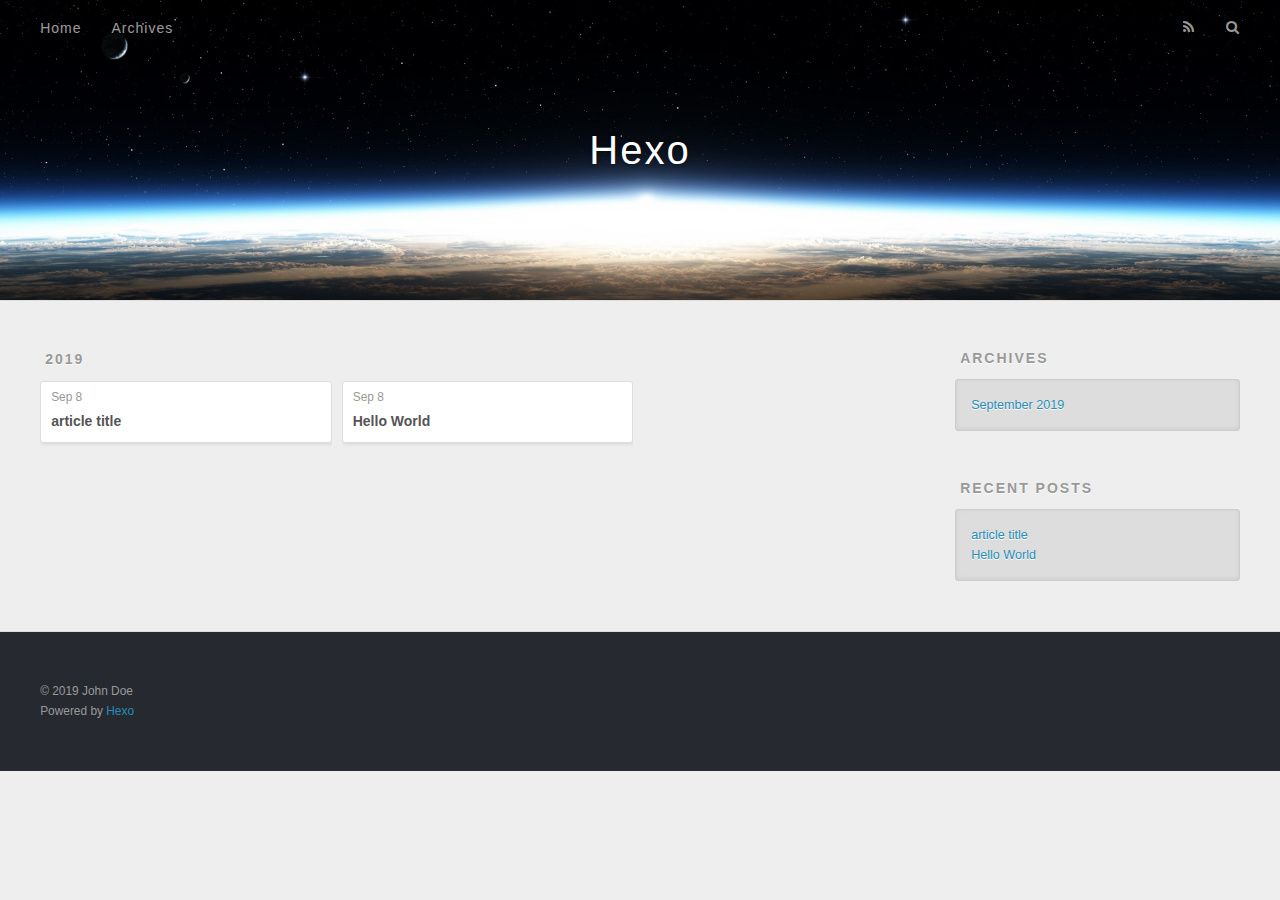
==== archives/index.html @ 271529b7 "Site updated: 2019-09-08 17:14:12" ====
<!DOCTYPE html>
<html>
<head><meta name="generator" content="Hexo 3.9.0">
  <meta charset="utf-8">
  

  
  <title>Archives | Hexo</title>
  <meta name="viewport" content="width=device-width, initial-scale=1, maximum-scale=1">
  <meta property="og:type" content="website">
<meta property="og:title" content="Hexo">
<meta property="og:url" content="http://yoursite.com/archives/index.html">
<meta property="og:site_name" content="Hexo">
<meta property="og:locale" content="en">
<meta name="twitter:card" content="summary">
<meta name="twitter:title" content="Hexo">
  
    <link rel="alternate" href="/atom.xml" title="Hexo" type="application/atom+xml">
  
  
    <link rel="icon" href="/favicon.png">
  
  
    <link href="//fonts.googleapis.com/css?family=Source+Code+Pro" rel="stylesheet" type="text/css">
  
  <link rel="stylesheet" href="/css/style.css">
</head>
</html>
<body>
  <div id="container">
    <div id="wrap">
      <header id="header">
  <div id="banner"></div>
  <div id="header-outer" class="outer">
    <div id="header-title" class="inner">
      <h1 id="logo-wrap">
        <a href="/" id="logo">Hexo</a>
      </h1>
      
    </div>
    <div id="header-inner" class="inner">
      <nav id="main-nav">
        <a id="main-nav-toggle" class="nav-icon"></a>
        
          <a class="main-nav-link" href="/">Home</a>
        
          <a class="main-nav-link" href="/archives">Archives</a>
        
      </nav>
      <nav id="sub-nav">
        
          <a id="nav-rss-link" class="nav-icon" href="/atom.xml" title="RSS Feed"></a>
        
        <a id="nav-search-btn" class="nav-icon" title="Search"></a>
      </nav>
      <div id="search-form-wrap">
        <form action="//google.com/search" method="get" accept-charset="UTF-8" class="search-form"><input type="search" name="q" class="search-form-input" placeholder="Search"><button type="submit" class="search-form-submit">&#xF002;</button><input type="hidden" name="sitesearch" value="http://yoursite.com"></form>
      </div>
    </div>
  </div>
</header>
      <div class="outer">
        <section id="main">
  
  
    
    
      
      
      <section class="archives-wrap">
        <div class="archive-year-wrap">
          <a href="/archives/2019" class="archive-year">2019</a>
        </div>
        <div class="archives">
    
    <article class="archive-article archive-type-post">
  <div class="archive-article-inner">
    <header class="archive-article-header">
      <a href="/2019/09/08/article-title/" class="archive-article-date">
  <time datetime="2019-09-08T09:11:28.000Z" itemprop="datePublished">Sep 8</time>
</a>
      
  
    <h1 itemprop="name">
      <a class="archive-article-title" href="/2019/09/08/article-title/">article title</a>
    </h1>
  

    </header>
  </div>
</article>
  
    
    
    <article class="archive-article archive-type-post">
  <div class="archive-article-inner">
    <header class="archive-article-header">
      <a href="/2019/09/08/hello-world/" class="archive-article-date">
  <time datetime="2019-09-08T08:54:07.019Z" itemprop="datePublished">Sep 8</time>
</a>
      
  
    <h1 itemprop="name">
      <a class="archive-article-title" href="/2019/09/08/hello-world/">Hello World</a>
    </h1>
  

    </header>
  </div>
</article>
  
  
    </div></section>
  


</section>
        
          <aside id="sidebar">
  
    

  
    

  
    
  
    
  <div class="widget-wrap">
    <h3 class="widget-title">Archives</h3>
    <div class="widget">
      <ul class="archive-list"><li class="archive-list-item"><a class="archive-list-link" href="/archives/2019/09/">September 2019</a></li></ul>
    </div>
  </div>


  
    
  <div class="widget-wrap">
    <h3 class="widget-title">Recent Posts</h3>
    <div class="widget">
      <ul>
        
          <li>
            <a href="/2019/09/08/article-title/">article title</a>
          </li>
        
          <li>
            <a href="/2019/09/08/hello-world/">Hello World</a>
          </li>
        
      </ul>
    </div>
  </div>

  
</aside>
        
      </div>
      <footer id="footer">
  
  <div class="outer">
    <div id="footer-info" class="inner">
      &copy; 2019 John Doe<br>
      Powered by <a href="http://hexo.io/" target="_blank">Hexo</a>
    </div>
  </div>
</footer>
    </div>
    <nav id="mobile-nav">
  
    <a href="/" class="mobile-nav-link">Home</a>
  
    <a href="/archives" class="mobile-nav-link">Archives</a>
  
</nav>
    

<script src="//ajax.googleapis.com/ajax/libs/jquery/2.0.3/jquery.min.js"></script>


  <link rel="stylesheet" href="/fancybox/jquery.fancybox.css">
  <script src="/fancybox/jquery.fancybox.pack.js"></script>


<script src="/js/script.js"></script>



  </div>
</body>
</html>
---- css/style.css ----
body {
  width: 100%;
}
body:before,
body:after {
  content: "";
  display: table;
}
body:after {
  clear: both;
}
html,
body,
div,
span,
applet,
object,
iframe,
h1,
h2,
h3,
h4,
h5,
h6,
p,
blockquote,
pre,
a,
abbr,
acronym,
address,
big,
cite,
code,
del,
dfn,
em,
img,
ins,
kbd,
q,
s,
samp,
small,
strike,
strong,
sub,
sup,
tt,
var,
dl,
dt,
dd,
ol,
ul,
li,
fieldset,
form,
label,
legend,
table,
caption,
tbody,
tfoot,
thead,
tr,
th,
td {
  margin: 0;
  padding: 0;
  border: 0;
  outline: 0;
  font-weight: inherit;
  font-style: inherit;
  font-family: inherit;
  font-size: 100%;
  vertical-align: baseline;
}
body {
  line-height: 1;
  color: #000;
  background: #fff;
}
ol,
ul {
  list-style: none;
}
table {
  border-collapse: separate;
  border-spacing: 0;
  vertical-align: middle;
}
caption,
th,
td {
  text-align: left;
  font-weight: normal;
  vertical-align: middle;
}
a img {
  border: none;
}
input,
button {
  margin: 0;
  padding: 0;
}
input::-moz-focus-inner,
button::-moz-focus-inner {
  border: 0;
  padding: 0;
}
@font-face {
  font-family: FontAwesome;
  font-style: normal;
  font-weight: normal;
  src: url("fonts/fontawesome-webfont.eot?v=#4.0.3");
  src: url("fonts/fontawesome-webfont.eot?#iefix&v=#4.0.3") format("embedded-opentype"), url("fonts/fontawesome-webfont.woff?v=#4.0.3") format("woff"), url("fonts/fontawesome-webfont.ttf?v=#4.0.3") format("truetype"), url("fonts/fontawesome-webfont.svg#fontawesomeregular?v=#4.0.3") format("svg");
}
html,
body,
#container {
  height: 100%;
}
body {
  background: #eee;
  font: 14px -apple-system, BlinkMacSystemFont, "Segoe UI", "Roboto", "Oxygen", "Ubuntu", "Cantarell", "Fira Sans", "Droid Sans", "Helvetica Neue", sans-serif;
  -webkit-text-size-adjust: 100%;
}
.outer {
  max-width: 1220px;
  margin: 0 auto;
  padding: 0 20px;
}
.outer:before,
.outer:after {
  content: "";
  display: table;
}
.outer:after {
  clear: both;
}
.inner {
  display: inline;
  float: left;
  width: 98.33333333333333%;
  margin: 0 0.833333333333333%;
}
.left,
.alignleft {
  float: left;
}
.right,
.alignright {
  float: right;
}
.clear {
  clear: both;
}
#container {
  position: relative;
}
.mobile-nav-on {
  overflow: hidden;
}
#wrap {
  height: 100%;
  width: 100%;
  position: absolute;
  top: 0;
  left: 0;
  -webkit-transition: 0.2s ease-out;
  -moz-transition: 0.2s ease-out;
  -ms-transition: 0.2s ease-out;
  transition: 0.2s ease-out;
  z-index: 1;
  background: #eee;
}
.mobile-nav-on #wrap {
  left: 280px;
}
@media screen and (min-width: 768px) {
  #main {
    display: inline;
    float: left;
    width: 73.33333333333333%;
    margin: 0 0.833333333333333%;
  }
}
.article-date,
.article-category-link,
.archive-year,
.widget-title {
  text-decoration: none;
  text-transform: uppercase;
  letter-spacing: 2px;
  color: #999;
  margin-bottom: 1em;
  margin-left: 5px;
  line-height: 1em;
  text-shadow: 0 1px #fff;
  font-weight: bold;
}
.article-inner,
.archive-article-inner {
  background: #fff;
  -webkit-box-shadow: 1px 2px 3px #ddd;
  box-shadow: 1px 2px 3px #ddd;
  border: 1px solid #ddd;
  border-radius: 3px;
}
.article-entry h1,
.widget h1 {
  font-size: 2em;
}
.article-entry h2,
.widget h2 {
  font-size: 1.5em;
}
.article-entry h3,
.widget h3 {
  font-size: 1.3em;
}
.article-entry h4,
.widget h4 {
  font-size: 1.2em;
}
.article-entry h5,
.widget h5 {
  font-size: 1em;
}
.article-entry h6,
.widget h6 {
  font-size: 1em;
  color: #999;
}
.article-entry hr,
.widget hr {
  border: 1px dashed #ddd;
}
.article-entry strong,
.widget strong {
  font-weight: bold;
}
.article-entry em,
.widget em,
.article-entry cite,
.widget cite {
  font-style: italic;
}
.article-entry sup,
.widget sup,
.article-entry sub,
.widget sub {
  font-size: 0.75em;
  line-height: 0;
  position: relative;
  vertical-align: baseline;
}
.article-entry sup,
.widget sup {
  top: -0.5em;
}
.article-entry sub,
.widget sub {
  bottom: -0.2em;
}
.article-entry small,
.widget small {
  font-size: 0.85em;
}
.article-entry acronym,
.widget acronym,
.article-entry abbr,
.widget abbr {
  border-bottom: 1px dotted;
}
.article-entry ul,
.widget ul,
.article-entry ol,
.widget ol,
.article-entry dl,
.widget dl {
  margin: 0 20px;
  line-height: 1.6em;
}
.article-entry ul ul,
.widget ul ul,
.article-entry ol ul,
.widget ol ul,
.article-entry ul ol,
.widget ul ol,
.article-entry ol ol,
.widget ol ol {
  margin-top: 0;
  margin-bottom: 0;
}
.article-entry ul,
.widget ul {
  list-style: disc;
}
.article-entry ol,
.widget ol {
  list-style: decimal;
}
.article-entry dt,
.widget dt {
  font-weight: bold;
}
#header {
  height: 300px;
  position: relative;
  border-bottom: 1px solid #ddd;
}
#header:before,
#header:after {
  content: "";
  position: absolute;
  left: 0;
  right: 0;
  height: 40px;
}
#header:before {
  top: 0;
  background: -webkit-linear-gradient(rgba(0,0,0,0.2), transparent);
  background: -moz-linear-gradient(rgba(0,0,0,0.2), transparent);
  background: -ms-linear-gradient(rgba(0,0,0,0.2), transparent);
  background: linear-gradient(rgba(0,0,0,0.2), transparent);
}
#header:after {
  bottom: 0;
  background: -webkit-linear-gradient(transparent, rgba(0,0,0,0.2));
  background: -moz-linear-gradient(transparent, rgba(0,0,0,0.2));
  background: -ms-linear-gradient(transparent, rgba(0,0,0,0.2));
  background: linear-gradient(transparent, rgba(0,0,0,0.2));
}
#header-outer {
  height: 100%;
  position: relative;
}
#header-inner {
  position: relative;
  overflow: hidden;
}
#banner {
  position: absolute;
  top: 0;
  left: 0;
  width: 100%;
  height: 100%;
  background: url("images/banner.jpg") center #000;
  -webkit-background-size: cover;
  -moz-background-size: cover;
  background-size: cover;
  z-index: -1;
}
#header-title {
  text-align: center;
  height: 40px;
  position: absolute;
  top: 50%;
  left: 0;
  margin-top: -20px;
}
#logo,
#subtitle {
  text-decoration: none;
  color: #fff;
  font-weight: 300;
  text-shadow: 0 1px 4px rgba(0,0,0,0.3);
}
#logo {
  font-size: 40px;
  line-height: 40px;
  letter-spacing: 2px;
}
#subtitle {
  font-size: 16px;
  line-height: 16px;
  letter-spacing: 1px;
}
#subtitle-wrap {
  margin-top: 16px;
}
#main-nav {
  float: left;
  margin-left: -15px;
}
.nav-icon,
.main-nav-link {
  float: left;
  color: #fff;
  opacity: 0.6;
  text-decoration: none;
  text-shadow: 0 1px rgba(0,0,0,0.2);
  -webkit-transition: opacity 0.2s;
  -moz-transition: opacity 0.2s;
  -ms-transition: opacity 0.2s;
  transition: opacity 0.2s;
  display: block;
  padding: 20px 15px;
}
.nav-icon:hover,
.main-nav-link:hover {
  opacity: 1;
}
.nav-icon {
  font-family: FontAwesome;
  text-align: center;
  font-size: 14px;
  width: 14px;
  height: 14px;
  padding: 20px 15px;
  position: relative;
  cursor: pointer;
}
.main-nav-link {
  font-weight: 300;
  letter-spacing: 1px;
}
@media screen and (max-width: 479px) {
  .main-nav-link {
    display: none;
  }
}
#main-nav-toggle {
  display: none;
}
#main-nav-toggle:before {
  content: "\f0c9";
}
@media screen and (max-width: 479px) {
  #main-nav-toggle {
    display: block;
  }
}
#sub-nav {
  float: right;
  margin-right: -15px;
}
#nav-rss-link:before {
  content: "\f09e";
}
#nav-search-btn:before {
  content: "\f002";
}
#search-form-wrap {
  position: absolute;
  top: 15px;
  width: 150px;
  height: 30px;
  right: -150px;
  opacity: 0;
  -webkit-transition: 0.2s ease-out;
  -moz-transition: 0.2s ease-out;
  -ms-transition: 0.2s ease-out;
  transition: 0.2s ease-out;
}
#search-form-wrap.on {
  opacity: 1;
  right: 0;
}
@media screen and (max-width: 479px) {
  #search-form-wrap {
    width: 100%;
    right: -100%;
  }
}
.search-form {
  position: absolute;
  top: 0;
  left: 0;
  right: 0;
  background: #fff;
  padding: 5px 15px;
  border-radius: 15px;
  -webkit-box-shadow: 0 0 10px rgba(0,0,0,0.3);
  box-shadow: 0 0 10px rgba(0,0,0,0.3);
}
.search-form-input {
  border: none;
  background: none;
  color: #555;
  width: 100%;
  font: 13px -apple-system, BlinkMacSystemFont, "Segoe UI", "Roboto", "Oxygen", "Ubuntu", "Cantarell", "Fira Sans", "Droid Sans", "Helvetica Neue", sans-serif;
  outline: none;
}
.search-form-input::-webkit-search-results-decoration,
.search-form-input::-webkit-search-cancel-button {
  -webkit-appearance: none;
}
.search-form-submit {
  position: absolute;
  top: 50%;
  right: 10px;
  margin-top: -7px;
  font: 13px FontAwesome;
  border: none;
  background: none;
  color: #bbb;
  cursor: pointer;
}
.search-form-submit:hover,
.search-form-submit:focus {
  color: #777;
}
.article {
  margin: 50px 0;
}
.article-inner {
  overflow: hidden;
}
.article-meta:before,
.article-meta:after {
  content: "";
  display: table;
}
.article-meta:after {
  clear: both;
}
.article-date {
  float: left;
}
.article-category {
  float: left;
  line-height: 1em;
  color: #ccc;
  text-shadow: 0 1px #fff;
  margin-left: 8px;
}
.article-category:before {
  content: "\2022";
}
.article-category-link {
  margin: 0 12px 1em;
}
.article-header {
  padding: 20px 20px 0;
}
.article-title {
  text-decoration: none;
  font-size: 2em;
  font-weight: bold;
  color: #555;
  line-height: 1.1em;
  -webkit-transition: color 0.2s;
  -moz-transition: color 0.2s;
  -ms-transition: color 0.2s;
  transition: color 0.2s;
}
a.article-title:hover {
  color: #258fb8;
}
.article-entry {
  color: #555;
  padding: 0 20px;
}
.article-entry:before,
.article-entry:after {
  content: "";
  display: table;
}
.article-entry:after {
  clear: both;
}
.article-entry p,
.article-entry table {
  line-height: 1.6em;
  margin: 1.6em 0;
}
.article-entry h1,
.article-entry h2,
.article-entry h3,
.article-entry h4,
.article-entry h5,
.article-entry h6 {
  font-weight: bold;
}
.article-entry h1,
.article-entry h2,
.article-entry h3,
.article-entry h4,
.article-entry h5,
.article-entry h6 {
  line-height: 1.1em;
  margin: 1.1em 0;
}
.article-entry a {
  color: #258fb8;
  text-decoration: none;
}
.article-entry a:hover {
  text-decoration: underline;
}
.article-entry ul,
.article-entry ol,
.article-entry dl {
  margin-top: 1.6em;
  margin-bottom: 1.6em;
}
.article-entry img,
.article-entry video {
  max-width: 100%;
  height: auto;
  display: block;
  margin: auto;
}
.article-entry iframe {
  border: none;
}
.article-entry table {
  width: 100%;
  border-collapse: collapse;
  border-spacing: 0;
}
.article-entry th {
  font-weight: bold;
  border-bottom: 3px solid #ddd;
  padding-bottom: 0.5em;
}
.article-entry td {
  border-bottom: 1px solid #ddd;
  padding: 10px 0;
}
.article-entry blockquote {
  font-family: Georgia, "Times New Roman", serif;
  font-size: 1.4em;
  margin: 1.6em 20px;
  text-align: center;
}
.article-entry blockquote footer {
  font-size: 14px;
  margin: 1.6em 0;
  font-family: -apple-system, BlinkMacSystemFont, "Segoe UI", "Roboto", "Oxygen", "Ubuntu", "Cantarell", "Fira Sans", "Droid Sans", "Helvetica Neue", sans-serif;
}
.article-entry blockquote footer cite:before {
  content: "—";
  padding: 0 0.5em;
}
.article-entry .pullquote {
  text-align: left;
  width: 45%;
  margin: 0;
}
.article-entry .pullquote.left {
  margin-left: 0.5em;
  margin-right: 1em;
}
.article-entry .pullquote.right {
  margin-right: 0.5em;
  margin-left: 1em;
}
.article-entry .caption {
  color: #999;
  display: block;
  font-size: 0.9em;
  margin-top: 0.5em;
  position: relative;
  text-align: center;
}
.article-entry .video-container {
  position: relative;
  padding-top: 56.25%;
  height: 0;
  overflow: hidden;
}
.article-entry .video-container iframe,
.article-entry .video-container object,
.article-entry .video-container embed {
  position: absolute;
  top: 0;
  left: 0;
  width: 100%;
  height: 100%;
  margin-top: 0;
}
.article-more-link a {
  display: inline-block;
  line-height: 1em;
  padding: 6px 15px;
  border-radius: 15px;
  background: #eee;
  color: #999;
  text-shadow: 0 1px #fff;
  text-decoration: none;
}
.article-more-link a:hover {
  background: #258fb8;
  color: #fff;
  text-decoration: none;
  text-shadow: 0 1px #1e7293;
}
.article-footer {
  font-size: 0.85em;
  line-height: 1.6em;
  border-top: 1px solid #ddd;
  padding-top: 1.6em;
  margin: 0 20px 20px;
}
.article-footer:before,
.article-footer:after {
  content: "";
  display: table;
}
.article-footer:after {
  clear: both;
}
.article-footer a {
  color: #999;
  text-decoration: none;
}
.article-footer a:hover {
  color: #555;
}
.article-tag-list-item {
  float: left;
  margin-right: 10px;
}
.article-tag-list-link:before {
  content: "#";
}
.article-comment-link {
  float: right;
}
.article-comment-link:before {
  content: "\f075";
  font-family: FontAwesome;
  padding-right: 8px;
}
.article-share-link {
  cursor: pointer;
  float: right;
  margin-left: 20px;
}
.article-share-link:before {
  content: "\f064";
  font-family: FontAwesome;
  padding-right: 6px;
}
#article-nav {
  position: relative;
}
#article-nav:before,
#article-nav:after {
  content: "";
  display: table;
}
#article-nav:after {
  clear: both;
}
@media screen and (min-width: 768px) {
  #article-nav {
    margin: 50px 0;
  }
  #article-nav:before {
    width: 8px;
    height: 8px;
    position: absolute;
    top: 50%;
    left: 50%;
    margin-top: -4px;
    margin-left: -4px;
    content: "";
    border-radius: 50%;
    background: #ddd;
    -webkit-box-shadow: 0 1px 2px #fff;
    box-shadow: 0 1px 2px #fff;
  }
}
.article-nav-link-wrap {
  text-decoration: none;
  text-shadow: 0 1px #fff;
  color: #999;
  -webkit-box-sizing: border-box;
  -moz-box-sizing: border-box;
  box-sizing: border-box;
  margin-top: 50px;
  text-align: center;
  display: block;
}
.article-nav-link-wrap:hover {
  color: #555;
}
@media screen and (min-width: 768px) {
  .article-nav-link-wrap {
    width: 50%;
    margin-top: 0;
  }
}
@media screen and (min-width: 768px) {
  #article-nav-newer {
    float: left;
    text-align: right;
    padding-right: 20px;
  }
}
@media screen and (min-width: 768px) {
  #article-nav-older {
    float: right;
    text-align: left;
    padding-left: 20px;
  }
}
.article-nav-caption {
  text-transform: uppercase;
  letter-spacing: 2px;
  color: #ddd;
  line-height: 1em;
  font-weight: bold;
}
#article-nav-newer .article-nav-caption {
  margin-right: -2px;
}
.article-nav-title {
  font-size: 0.85em;
  line-height: 1.6em;
  margin-top: 0.5em;
}
.article-share-box {
  position: absolute;
  display: none;
  background: #fff;
  -webkit-box-shadow: 1px 2px 10px rgba(0,0,0,0.2);
  box-shadow: 1px 2px 10px rgba(0,0,0,0.2);
  border-radius: 3px;
  margin-left: -145px;
  overflow: hidden;
  z-index: 1;
}
.article-share-box.on {
  display: block;
}
.article-share-input {
  width: 100%;
  background: none;
  -webkit-box-sizing: border-box;
  -moz-box-sizing: border-box;
  box-sizing: border-box;
  font: 14px -apple-system, BlinkMacSystemFont, "Segoe UI", "Roboto", "Oxygen", "Ubuntu", "Cantarell", "Fira Sans", "Droid Sans", "Helvetica Neue", sans-serif;
  padding: 0 15px;
  color: #555;
  outline: none;
  border: 1px solid #ddd;
  border-radius: 3px 3px 0 0;
  height: 36px;
  line-height: 36px;
}
.article-share-links {
  background: #eee;
}
.article-share-links:before,
.article-share-links:after {
  content: "";
  display: table;
}
.article-share-links:after {
  clear: both;
}
.article-share-twitter,
.article-share-facebook,
.article-share-pinterest,
.article-share-google {
  width: 50px;
  height: 36px;
  display: block;
  float: left;
  position: relative;
  color: #999;
  text-shadow: 0 1px #fff;
}
.article-share-twitter:before,
.article-share-facebook:before,
.article-share-pinterest:before,
.article-share-google:before {
  font-size: 20px;
  font-family: FontAwesome;
  width: 20px;
  height: 20px;
  position: absolute;
  top: 50%;
  left: 50%;
  margin-top: -10px;
  margin-left: -10px;
  text-align: center;
}
.article-share-twitter:hover,
.article-share-facebook:hover,
.article-share-pinterest:hover,
.article-share-google:hover {
  color: #fff;
}
.article-share-twitter:before {
  content: "\f099";
}
.article-share-twitter:hover {
  background: #00aced;
  text-shadow: 0 1px #008abe;
}
.article-share-facebook:before {
  content: "\f09a";
}
.article-share-facebook:hover {
  background: #3b5998;
  text-shadow: 0 1px #2f477a;
}
.article-share-pinterest:before {
  content: "\f0d2";
}
.article-share-pinterest:hover {
  background: #cb2027;
  text-shadow: 0 1px #a21a1f;
}
.article-share-google:before {
  content: "\f0d5";
}
.article-share-google:hover {
  background: #dd4b39;
  text-shadow: 0 1px #be3221;
}
.article-gallery {
  background: #000;
  position: relative;
}
.article-gallery-photos {
  position: relative;
  overflow: hidden;
}
.article-gallery-img {
  display: none;
  max-width: 100%;
}
.article-gallery-img:first-child {
  display: block;
}
.article-gallery-img.loaded {
  position: absolute;
  display: block;
}
.article-gallery-img img {
  display: block;
  max-width: 100%;
  margin: 0 auto;
}
#comments {
  background: #fff;
  -webkit-box-shadow: 1px 2px 3px #ddd;
  box-shadow: 1px 2px 3px #ddd;
  padding: 20px;
  border: 1px solid #ddd;
  border-radius: 3px;
  margin: 50px 0;
}
#comments a {
  color: #258fb8;
}
.archives-wrap {
  margin: 50px 0;
}
.archives:before,
.archives:after {
  content: "";
  display: table;
}
.archives:after {
  clear: both;
}
.archive-year-wrap {
  margin-bottom: 1em;
}
.archives {
  -webkit-column-gap: 10px;
  -moz-column-gap: 10px;
  column-gap: 10px;
}
@media screen and (min-width: 480px) and (max-width: 767px) {
  .archives {
    -webkit-column-count: 2;
    -moz-column-count: 2;
    column-count: 2;
  }
}
@media screen and (min-width: 768px) {
  .archives {
    -webkit-column-count: 3;
    -moz-column-count: 3;
    column-count: 3;
  }
}
.archive-article {
  -webkit-column-break-inside: avoid;
  page-break-inside: avoid;
  overflow: hidden;
  break-inside: avoid-column;
}
.archive-article-inner {
  padding: 10px;
  margin-bottom: 15px;
}
.archive-article-title {
  text-decoration: none;
  font-weight: bold;
  color: #555;
  -webkit-transition: color 0.2s;
  -moz-transition: color 0.2s;
  -ms-transition: color 0.2s;
  transition: color 0.2s;
  line-height: 1.6em;
}
.archive-article-title:hover {
  color: #258fb8;
}
.archive-article-footer {
  margin-top: 1em;
}
.archive-article-date {
  color: #999;
  text-decoration: none;
  font-size: 0.85em;
  line-height: 1em;
  margin-bottom: 0.5em;
  display: block;
}
#page-nav {
  margin: 50px auto;
  background: #fff;
  -webkit-box-shadow: 1px 2px 3px #ddd;
  box-shadow: 1px 2px 3px #ddd;
  border: 1px solid #ddd;
  border-radius: 3px;
  text-align: center;
  color: #999;
  overflow: hidden;
}
#page-nav:before,
#page-nav:after {
  content: "";
  display: table;
}
#page-nav:after {
  clear: both;
}
#page-nav a,
#page-nav span {
  padding: 10px 20px;
  line-height: 1;
  height: 2ex;
}
#page-nav a {
  color: #999;
  text-decoration: none;
}
#page-nav a:hover {
  background: #999;
  color: #fff;
}
#page-nav .prev {
  float: left;
}
#page-nav .next {
  float: right;
}
#page-nav .page-number {
  display: inline-block;
}
@media screen and (max-width: 479px) {
  #page-nav .page-number {
    display: none;
  }
}
#page-nav .current {
  color: #555;
  font-weight: bold;
}
#page-nav .space {
  color: #ddd;
}
#footer {
  background: #262a30;
  padding: 50px 0;
  border-top: 1px solid #ddd;
  color: #999;
}
#footer a {
  color: #258fb8;
  text-decoration: none;
}
#footer a:hover {
  text-decoration: underline;
}
#footer-info {
  line-height: 1.6em;
  font-size: 0.85em;
}
.article-entry pre,
.article-entry .highlight {
  background: #2d2d2d;
  margin: 0 -20px;
  padding: 15px 20px;
  border-style: solid;
  border-color: #ddd;
  border-width: 1px 0;
  overflow: auto;
  color: #ccc;
  line-height: 22.400000000000002px;
}
.article-entry .highlight .gutter pre,
.article-entry .gist .gist-file .gist-data .line-numbers {
  color: #666;
  font-size: 0.85em;
}
.article-entry pre,
.article-entry code {
  font-family: "Source Code Pro", Consolas, Monaco, Menlo, Consolas, monospace;
}
.article-entry code {
  background: #eee;
  text-shadow: 0 1px #fff;
  padding: 0 0.3em;
}
.article-entry pre code {
  background: none;
  text-shadow: none;
  padding: 0;
}
.article-entry .highlight pre {
  border: none;
  margin: 0;
  padding: 0;
}
.article-entry .highlight table {
  margin: 0;
  width: auto;
}
.article-entry .highlight td {
  border: none;
  padding: 0;
}
.article-entry .highlight figcaption {
  font-size: 0.85em;
  color: #999;
  line-height: 1em;
  margin-bottom: 1em;
}
.article-entry .highlight figcaption:before,
.article-entry .highlight figcaption:after {
  content: "";
  display: table;
}
.article-entry .highlight figcaption:after {
  clear: both;
}
.article-entry .highlight figcaption a {
  float: right;
}
.article-entry .highlight .gutter pre {
  text-align: right;
  padding-right: 20px;
}
.article-entry .highlight .line {
  height: 22.400000000000002px;
}
.article-entry .highlight .line.marked {
  background: #515151;
}
.article-entry .gist {
  margin: 0 -20px;
  border-style: solid;
  border-color: #ddd;
  border-width: 1px 0;
  background: #2d2d2d;
  padding: 15px 20px 15px 0;
}
.article-entry .gist .gist-file {
  border: none;
  font-family: "Source Code Pro", Consolas, Monaco, Menlo, Consolas, monospace;
  margin: 0;
}
.article-entry .gist .gist-file .gist-data {
  background: none;
  border: none;
}
.article-entry .gist .gist-file .gist-data .line-numbers {
  background: none;
  border: none;
  padding: 0 20px 0 0;
}
.article-entry .gist .gist-file .gist-data .line-data {
  padding: 0 !important;
}
.article-entry .gist .gist-file .highlight {
  margin: 0;
  padding: 0;
  border: none;
}
.article-entry .gist .gist-file .gist-meta {
  background: #2d2d2d;
  color: #999;
  font: 0.85em -apple-system, BlinkMacSystemFont, "Segoe UI", "Roboto", "Oxygen", "Ubuntu", "Cantarell", "Fira Sans", "Droid Sans", "Helvetica Neue", sans-serif;
  text-shadow: 0 0;
  padding: 0;
  margin-top: 1em;
  margin-left: 20px;
}
.article-entry .gist .gist-file .gist-meta a {
  color: #258fb8;
  font-weight: normal;
}
.article-entry .gist .gist-file .gist-meta a:hover {
  text-decoration: underline;
}
pre .comment,
pre .title {
  color: #999;
}
pre .variable,
pre .attribute,
pre .tag,
pre .regexp,
pre .ruby .constant,
pre .xml .tag .title,
pre .xml .pi,
pre .xml .doctype,
pre .html .doctype,
pre .css .id,
pre .css .class,
pre .css .pseudo {
  color: #f2777a;
}
pre .number,
pre .preprocessor,
pre .built_in,
pre .literal,
pre .params,
pre .constant {
  color: #f99157;
}
pre .class,
pre .ruby .class .title,
pre .css .rules .attribute {
  color: #9c9;
}
pre .string,
pre .value,
pre .inheritance,
pre .header,
pre .ruby .symbol,
pre .xml .cdata {
  color: #9c9;
}
pre .css .hexcolor {
  color: #6cc;
}
pre .function,
pre .python .decorator,
pre .python .title,
pre .ruby .function .title,
pre .ruby .title .keyword,
pre .perl .sub,
pre .javascript .title,
pre .coffeescript .title {
  color: #69c;
}
pre .keyword,
pre .javascript .function {
  color: #c9c;
}
@media screen and (max-width: 479px) {
  #mobile-nav {
    position: absolute;
    top: 0;
    left: 0;
    width: 280px;
    height: 100%;
    background: #191919;
    border-right: 1px solid #fff;
  }
}
@media screen and (max-width: 479px) {
  .mobile-nav-link {
    display: block;
    color: #999;
    text-decoration: none;
    padding: 15px 20px;
    font-weight: bold;
  }
  .mobile-nav-link:hover {
    color: #fff;
  }
}
@media screen and (min-width: 768px) {
  #sidebar {
    display: inline;
    float: left;
    width: 23.333333333333332%;
    margin: 0 0.833333333333333%;
  }
}
.widget-wrap {
  margin: 50px 0;
}
.widget {
  color: #777;
  text-shadow: 0 1px #fff;
  background: #ddd;
  -webkit-box-shadow: 0 -1px 4px #ccc inset;
  box-shadow: 0 -1px 4px #ccc inset;
  border: 1px solid #ccc;
  padding: 15px;
  border-radius: 3px;
}
.widget a {
  color: #258fb8;
  text-decoration: none;
}
.widget a:hover {
  text-decoration: underline;
}
.widget ul ul,
.widget ol ul,
.widget dl ul,
.widget ul ol,
.widget ol ol,
.widget dl ol,
.widget ul dl,
.widget ol dl,
.widget dl dl {
  margin-left: 15px;
  list-style: disc;
}
.widget {
  line-height: 1.6em;
  word-wrap: break-word;
  font-size: 0.9em;
}
.widget ul,
.widget ol {
  list-style: none;
  margin: 0;
}
.widget ul ul,
.widget ol ul,
.widget ul ol,
.widget ol ol {
  margin: 0 20px;
}
.widget ul ul,
.widget ol ul {
  list-style: disc;
}
.widget ul ol,
.widget ol ol {
  list-style: decimal;
}
.category-list-count,
.tag-list-count,
.archive-list-count {
  padding-left: 5px;
  color: #999;
  font-size: 0.85em;
}
.category-list-count:before,
.tag-list-count:before,
.archive-list-count:before {
  content: "(";
}
.category-list-count:after,
.tag-list-count:after,
.archive-list-count:after {
  content: ")";
}
.tagcloud a {
  margin-right: 5px;
  display: inline-block;
}
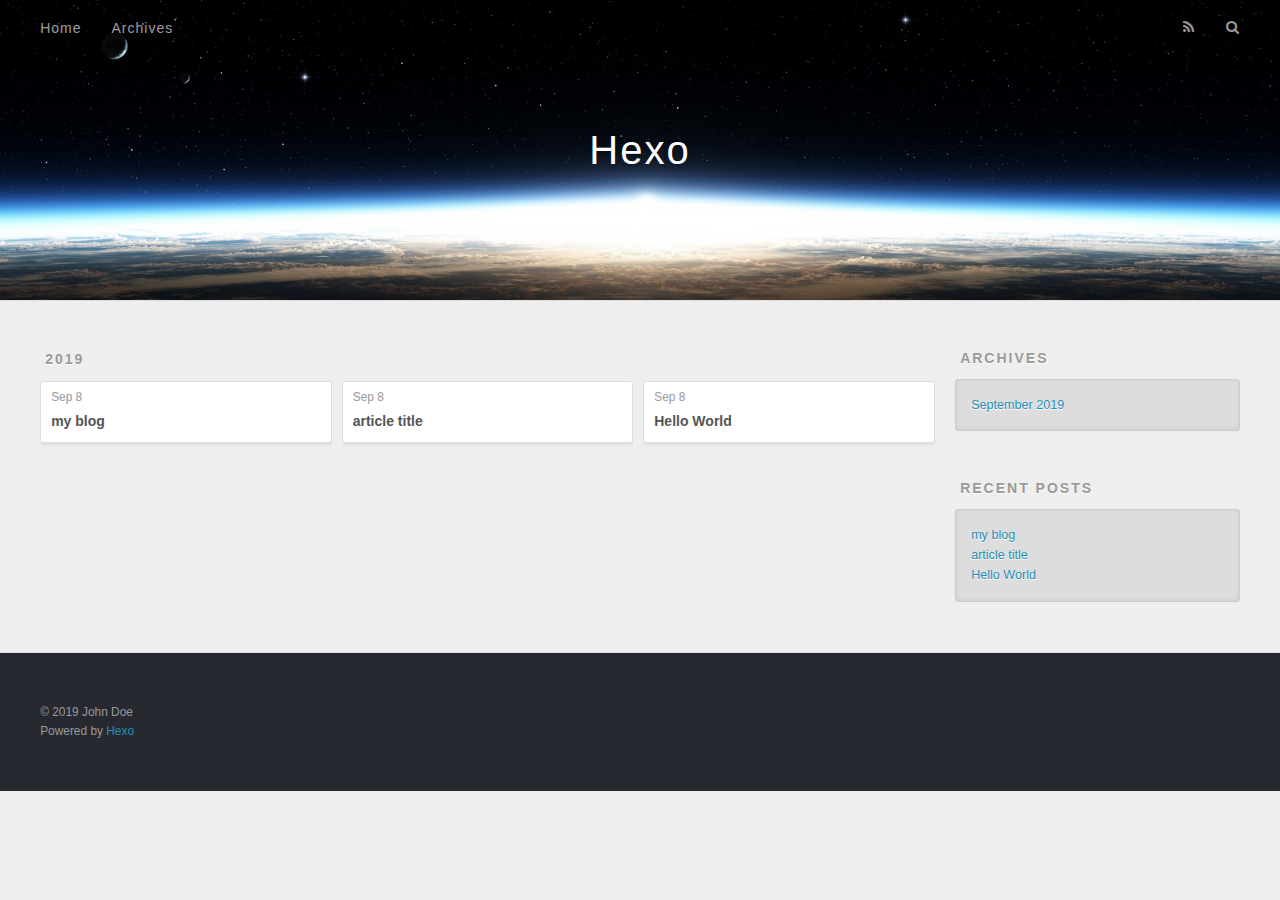
==== commit eda8794d: "Site updated: 2019-09-08 17:51:27" ====
--- a/archives/index.html
+++ b/archives/index.html
@@ -76,6 +76,25 @@
     <article class="archive-article archive-type-post">
   <div class="archive-article-inner">
     <header class="archive-article-header">
+      <a href="/2019/09/08/my-blog/" class="archive-article-date">
+  <time datetime="2019-09-08T09:51:15.000Z" itemprop="datePublished">Sep 8</time>
+</a>
+      
+  
+    <h1 itemprop="name">
+      <a class="archive-article-title" href="/2019/09/08/my-blog/">my blog</a>
+    </h1>
+  
+
+    </header>
+  </div>
+</article>
+  
+    
+    
+    <article class="archive-article archive-type-post">
+  <div class="archive-article-inner">
+    <header class="archive-article-header">
       <a href="/2019/09/08/article-title/" class="archive-article-date">
   <time datetime="2019-09-08T09:11:28.000Z" itemprop="datePublished">Sep 8</time>
 </a>
@@ -143,6 +162,10 @@
       <ul>
         
           <li>
+            <a href="/2019/09/08/my-blog/">my blog</a>
+          </li>
+        
+          <li>
             <a href="/2019/09/08/article-title/">article title</a>
           </li>
         
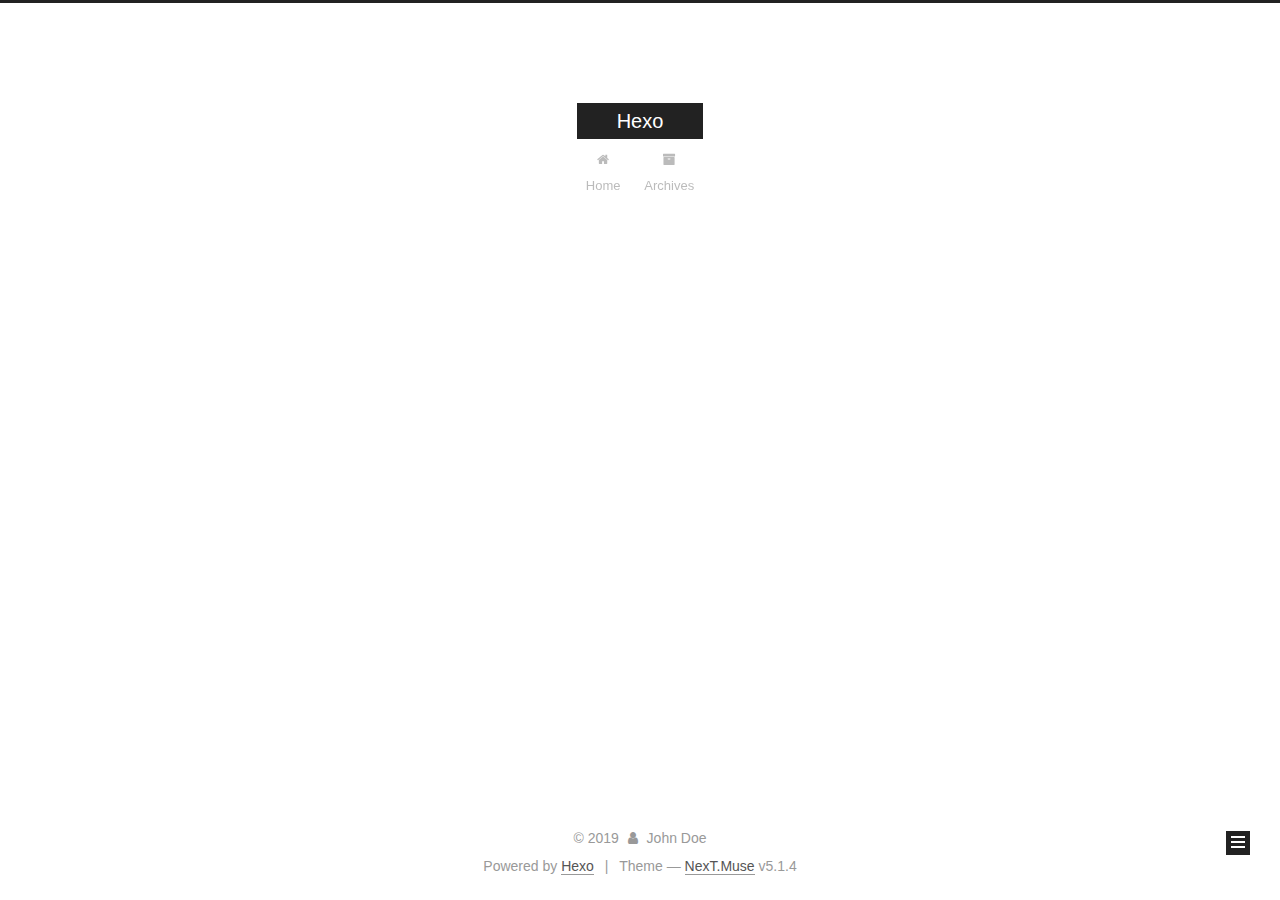
==== commit f47e4b5c: "Site updated: 2019-09-08 18:55:59" ====
--- a/archives/index.html
+++ b/archives/index.html
@@ -1,216 +1,619 @@
 <!DOCTYPE html>
-<html>
+
+
+
+  
+
+
+<html class="theme-next muse use-motion" lang="en">
 <head><meta name="generator" content="Hexo 3.9.0">
-  <meta charset="utf-8">
-  
-
-  
-  <title>Archives | Hexo</title>
-  <meta name="viewport" content="width=device-width, initial-scale=1, maximum-scale=1">
-  <meta property="og:type" content="website">
+  <meta charset="UTF-8">
+<meta http-equiv="X-UA-Compatible" content="IE=edge">
+<meta name="viewport" content="width=device-width, initial-scale=1, maximum-scale=1">
+<meta name="theme-color" content="#222">
+
+
+
+
+
+
+
+
+
+<meta http-equiv="Cache-Control" content="no-transform">
+<meta http-equiv="Cache-Control" content="no-siteapp">
+
+
+
+
+
+
+
+
+
+
+
+
+
+
+
+
+  
+  
+  <link href="/lib/fancybox/source/jquery.fancybox.css?v=2.1.5" rel="stylesheet" type="text/css">
+
+
+
+
+
+
+
+<link href="/lib/font-awesome/css/font-awesome.min.css?v=4.6.2" rel="stylesheet" type="text/css">
+
+<link href="/css/main.css?v=5.1.4" rel="stylesheet" type="text/css">
+
+
+  <link rel="apple-touch-icon" sizes="180x180" href="/images/apple-touch-icon-next.png?v=5.1.4">
+
+
+  <link rel="icon" type="image/png" sizes="32x32" href="/images/favicon-32x32-next.png?v=5.1.4">
+
+
+  <link rel="icon" type="image/png" sizes="16x16" href="/images/favicon-16x16-next.png?v=5.1.4">
+
+
+  <link rel="mask-icon" href="/images/logo.svg?v=5.1.4" color="#222">
+
+
+
+
+
+  <meta name="keywords" content="Hexo, NexT">
+
+
+
+
+
+
+
+
+
+
+<meta property="og:type" content="website">
 <meta property="og:title" content="Hexo">
 <meta property="og:url" content="http://yoursite.com/archives/index.html">
 <meta property="og:site_name" content="Hexo">
 <meta property="og:locale" content="en">
 <meta name="twitter:card" content="summary">
 <meta name="twitter:title" content="Hexo">
-  
-    <link rel="alternate" href="/atom.xml" title="Hexo" type="application/atom+xml">
-  
-  
-    <link rel="icon" href="/favicon.png">
-  
-  
-    <link href="//fonts.googleapis.com/css?family=Source+Code+Pro" rel="stylesheet" type="text/css">
-  
-  <link rel="stylesheet" href="/css/style.css">
+
+
+
+<script type="text/javascript" id="hexo.configurations">
+  var NexT = window.NexT || {};
+  var CONFIG = {
+    root: '/',
+    scheme: 'Muse',
+    version: '5.1.4',
+    sidebar: {"position":"left","display":"post","offset":12,"b2t":false,"scrollpercent":false,"onmobile":false},
+    fancybox: true,
+    tabs: true,
+    motion: {"enable":true,"async":false,"transition":{"post_block":"fadeIn","post_header":"slideDownIn","post_body":"slideDownIn","coll_header":"slideLeftIn","sidebar":"slideUpIn"}},
+    duoshuo: {
+      userId: '0',
+      author: 'Author'
+    },
+    algolia: {
+      applicationID: '',
+      apiKey: '',
+      indexName: '',
+      hits: {"per_page":10},
+      labels: {"input_placeholder":"Search for Posts","hits_empty":"We didn't find any results for the search: ${query}","hits_stats":"${hits} results found in ${time} ms"}
+    }
+  };
+</script>
+
+
+
+  <link rel="canonical" href="http://yoursite.com/archives/">
+
+
+
+
+
+  <title>Archive | Hexo</title>
+  
+
+
+
+
+
+
+
+
 </head>
-</html>
-<body>
-  <div id="container">
-    <div id="wrap">
-      <header id="header">
-  <div id="banner"></div>
-  <div id="header-outer" class="outer">
-    <div id="header-title" class="inner">
-      <h1 id="logo-wrap">
-        <a href="/" id="logo">Hexo</a>
-      </h1>
-      
+
+<body itemscope itemtype="http://schema.org/WebPage" lang="en">
+
+  
+  
+    
+  
+
+  <div class="container sidebar-position-left page-archive">
+    <div class="headband"></div>
+
+    <header id="header" class="header" itemscope itemtype="http://schema.org/WPHeader">
+      <div class="header-inner"><div class="site-brand-wrapper">
+  <div class="site-meta ">
+    
+
+    <div class="custom-logo-site-title">
+      <a href="/" class="brand" rel="start">
+        <span class="logo-line-before"><i></i></span>
+        <span class="site-title">Hexo</span>
+        <span class="logo-line-after"><i></i></span>
+      </a>
     </div>
-    <div id="header-inner" class="inner">
-      <nav id="main-nav">
-        <a id="main-nav-toggle" class="nav-icon"></a>
-        
-          <a class="main-nav-link" href="/">Home</a>
-        
-          <a class="main-nav-link" href="/archives">Archives</a>
-        
-      </nav>
-      <nav id="sub-nav">
-        
-          <a id="nav-rss-link" class="nav-icon" href="/atom.xml" title="RSS Feed"></a>
-        
-        <a id="nav-search-btn" class="nav-icon" title="Search"></a>
-      </nav>
-      <div id="search-form-wrap">
-        <form action="//google.com/search" method="get" accept-charset="UTF-8" class="search-form"><input type="search" name="q" class="search-form-input" placeholder="Search"><button type="submit" class="search-form-submit">&#xF002;</button><input type="hidden" name="sitesearch" value="http://yoursite.com"></form>
+      
+        <p class="site-subtitle"></p>
+      
+  </div>
+
+  <div class="site-nav-toggle">
+    <button>
+      <span class="btn-bar"></span>
+      <span class="btn-bar"></span>
+      <span class="btn-bar"></span>
+    </button>
+  </div>
+</div>
+
+<nav class="site-nav">
+  
+
+  
+    <ul id="menu" class="menu">
+      
+        
+        <li class="menu-item menu-item-home">
+          <a href="/" rel="section">
+            
+              <i class="menu-item-icon fa fa-fw fa-home"></i> <br>
+            
+            Home
+          </a>
+        </li>
+      
+        
+        <li class="menu-item menu-item-archives">
+          <a href="/archives/" rel="section">
+            
+              <i class="menu-item-icon fa fa-fw fa-archive"></i> <br>
+            
+            Archives
+          </a>
+        </li>
+      
+
+      
+    </ul>
+  
+
+  
+</nav>
+
+
+
+ </div>
+    </header>
+
+    <main id="main" class="main">
+      <div class="main-inner">
+        <div class="content-wrap">
+          <div id="content" class="content">
+            
+
+  
+  
+  
+  <div class="post-block archive">
+    <div id="posts" class="posts-collapse">
+      <span class="archive-move-on"></span>
+
+      <span class="archive-page-counter">
+        
+        
+        
+          
+        
+        Um..! 3 posts in total. Keep on posting.
+      </span>
+
+      
+
+        
+        
+        
+
+        
+          
+          <div class="collection-title">
+            <h1 class="archive-year" id="archive-year-2019">2019</h1>
+          </div>
+        
+        
+
+        
+
+  <article class="post post-type-normal" itemscope itemtype="http://schema.org/Article">
+    <header class="post-header">
+
+      <h2 class="post-title">
+        
+            <a class="post-title-link" href="/2019/09/08/my-blog/" itemprop="url">
+              
+                <span itemprop="name">my blog</span>
+              
+            </a>
+        
+      </h2>
+
+      <div class="post-meta">
+        <time class="post-time" itemprop="dateCreated" datetime="2019-09-08T17:51:15+08:00" content="2019-09-08">
+          09-08
+        </time>
       </div>
+
+    </header>
+  </article>
+
+
+
+      
+
+        
+        
+        
+
+        
+        
+
+        
+
+  <article class="post post-type-normal" itemscope itemtype="http://schema.org/Article">
+    <header class="post-header">
+
+      <h2 class="post-title">
+        
+            <a class="post-title-link" href="/2019/09/08/article-title/" itemprop="url">
+              
+                <span itemprop="name">article title</span>
+              
+            </a>
+        
+      </h2>
+
+      <div class="post-meta">
+        <time class="post-time" itemprop="dateCreated" datetime="2019-09-08T17:11:28+08:00" content="2019-09-08">
+          09-08
+        </time>
+      </div>
+
+    </header>
+  </article>
+
+
+
+      
+
+        
+        
+        
+
+        
+        
+
+        
+
+  <article class="post post-type-normal" itemscope itemtype="http://schema.org/Article">
+    <header class="post-header">
+
+      <h2 class="post-title">
+        
+            <a class="post-title-link" href="/2019/09/08/hello-world/" itemprop="url">
+              
+                <span itemprop="name">Hello World</span>
+              
+            </a>
+        
+      </h2>
+
+      <div class="post-meta">
+        <time class="post-time" itemprop="dateCreated" datetime="2019-09-08T16:54:07+08:00" content="2019-09-08">
+          09-08
+        </time>
+      </div>
+
+    </header>
+  </article>
+
+
+
+      
+
     </div>
   </div>
-</header>
-      <div class="outer">
-        <section id="main">
-  
-  
-    
-    
-      
-      
-      <section class="archives-wrap">
-        <div class="archive-year-wrap">
-          <a href="/archives/2019" class="archive-year">2019</a>
+  
+  
+  
+
+  
+
+
+
+          </div>
+          
+
+
+          
+
         </div>
-        <div class="archives">
-    
-    <article class="archive-article archive-type-post">
-  <div class="archive-article-inner">
-    <header class="archive-article-header">
-      <a href="/2019/09/08/my-blog/" class="archive-article-date">
-  <time datetime="2019-09-08T09:51:15.000Z" itemprop="datePublished">Sep 8</time>
-</a>
-      
-  
-    <h1 itemprop="name">
-      <a class="archive-article-title" href="/2019/09/08/my-blog/">my blog</a>
-    </h1>
-  
-
-    </header>
-  </div>
-</article>
-  
-    
-    
-    <article class="archive-article archive-type-post">
-  <div class="archive-article-inner">
-    <header class="archive-article-header">
-      <a href="/2019/09/08/article-title/" class="archive-article-date">
-  <time datetime="2019-09-08T09:11:28.000Z" itemprop="datePublished">Sep 8</time>
-</a>
-      
-  
-    <h1 itemprop="name">
-      <a class="archive-article-title" href="/2019/09/08/article-title/">article title</a>
-    </h1>
-  
-
-    </header>
-  </div>
-</article>
-  
-    
-    
-    <article class="archive-article archive-type-post">
-  <div class="archive-article-inner">
-    <header class="archive-article-header">
-      <a href="/2019/09/08/hello-world/" class="archive-article-date">
-  <time datetime="2019-09-08T08:54:07.019Z" itemprop="datePublished">Sep 8</time>
-</a>
-      
-  
-    <h1 itemprop="name">
-      <a class="archive-article-title" href="/2019/09/08/hello-world/">Hello World</a>
-    </h1>
-  
-
-    </header>
-  </div>
-</article>
-  
-  
-    </div></section>
-  
-
-
-</section>
-        
-          <aside id="sidebar">
-  
-    
-
-  
-    
-
-  
-    
-  
-    
-  <div class="widget-wrap">
-    <h3 class="widget-title">Archives</h3>
-    <div class="widget">
-      <ul class="archive-list"><li class="archive-list-item"><a class="archive-list-link" href="/archives/2019/09/">September 2019</a></li></ul>
+        
+          
+  
+  <div class="sidebar-toggle">
+    <div class="sidebar-toggle-line-wrap">
+      <span class="sidebar-toggle-line sidebar-toggle-line-first"></span>
+      <span class="sidebar-toggle-line sidebar-toggle-line-middle"></span>
+      <span class="sidebar-toggle-line sidebar-toggle-line-last"></span>
     </div>
   </div>
 
-
-  
+  <aside id="sidebar" class="sidebar">
     
-  <div class="widget-wrap">
-    <h3 class="widget-title">Recent Posts</h3>
-    <div class="widget">
-      <ul>
-        
-          <li>
-            <a href="/2019/09/08/my-blog/">my blog</a>
-          </li>
-        
-          <li>
-            <a href="/2019/09/08/article-title/">article title</a>
-          </li>
-        
-          <li>
-            <a href="/2019/09/08/hello-world/">Hello World</a>
-          </li>
-        
-      </ul>
+    <div class="sidebar-inner">
+
+      
+
+      
+
+      <section class="site-overview-wrap sidebar-panel sidebar-panel-active">
+        <div class="site-overview">
+          <div class="site-author motion-element" itemprop="author" itemscope itemtype="http://schema.org/Person">
+            
+              <p class="site-author-name" itemprop="name">John Doe</p>
+              <p class="site-description motion-element" itemprop="description"></p>
+          </div>
+
+          <nav class="site-state motion-element">
+
+            
+              <div class="site-state-item site-state-posts">
+              
+                <a href="/archives/">
+              
+                  <span class="site-state-item-count">3</span>
+                  <span class="site-state-item-name">posts</span>
+                </a>
+              </div>
+            
+
+            
+
+            
+
+          </nav>
+
+          
+
+          
+
+          
+          
+
+          
+          
+
+          
+
+        </div>
+      </section>
+
+      
+
+      
+
     </div>
+  </aside>
+
+
+        
+      </div>
+    </main>
+
+    <footer id="footer" class="footer">
+      <div class="footer-inner">
+        <div class="copyright">&copy; <span itemprop="copyrightYear">2019</span>
+  <span class="with-love">
+    <i class="fa fa-user"></i>
+  </span>
+  <span class="author" itemprop="copyrightHolder">John Doe</span>
+
+  
+</div>
+
+
+  <div class="powered-by">Powered by <a class="theme-link" target="_blank" href="https://hexo.io">Hexo</a></div>
+
+
+
+  <span class="post-meta-divider">|</span>
+
+
+
+  <div class="theme-info">Theme &mdash; <a class="theme-link" target="_blank" href="https://github.com/iissnan/hexo-theme-next">NexT.Muse</a> v5.1.4</div>
+
+
+
+
+        
+
+
+
+
+
+
+
+        
+      </div>
+    </footer>
+
+    
+      <div class="back-to-top">
+        <i class="fa fa-arrow-up"></i>
+        
+      </div>
+    
+
+    
+
   </div>
 
   
-</aside>
-        
-      </div>
-      <footer id="footer">
-  
-  <div class="outer">
-    <div id="footer-info" class="inner">
-      &copy; 2019 John Doe<br>
-      Powered by <a href="http://hexo.io/" target="_blank">Hexo</a>
-    </div>
-  </div>
-</footer>
-    </div>
-    <nav id="mobile-nav">
-  
-    <a href="/" class="mobile-nav-link">Home</a>
-  
-    <a href="/archives" class="mobile-nav-link">Archives</a>
-  
-</nav>
-    
-
-<script src="//ajax.googleapis.com/ajax/libs/jquery/2.0.3/jquery.min.js"></script>
-
-
-  <link rel="stylesheet" href="/fancybox/jquery.fancybox.css">
-  <script src="/fancybox/jquery.fancybox.pack.js"></script>
-
-
-<script src="/js/script.js"></script>
-
-
-
-  </div>
+
+<script type="text/javascript">
+  if (Object.prototype.toString.call(window.Promise) !== '[object Function]') {
+    window.Promise = null;
+  }
+</script>
+
+
+
+
+
+
+
+
+
+  
+
+
+
+
+
+
+
+
+
+
+
+
+  
+  
+    <script type="text/javascript" src="/lib/jquery/index.js?v=2.1.3"></script>
+  
+
+  
+  
+    <script type="text/javascript" src="/lib/fastclick/lib/fastclick.min.js?v=1.0.6"></script>
+  
+
+  
+  
+    <script type="text/javascript" src="/lib/jquery_lazyload/jquery.lazyload.js?v=1.9.7"></script>
+  
+
+  
+  
+    <script type="text/javascript" src="/lib/velocity/velocity.min.js?v=1.2.1"></script>
+  
+
+  
+  
+    <script type="text/javascript" src="/lib/velocity/velocity.ui.min.js?v=1.2.1"></script>
+  
+
+  
+  
+    <script type="text/javascript" src="/lib/fancybox/source/jquery.fancybox.pack.js?v=2.1.5"></script>
+  
+
+
+  
+
+
+  <script type="text/javascript" src="/js/src/utils.js?v=5.1.4"></script>
+
+  <script type="text/javascript" src="/js/src/motion.js?v=5.1.4"></script>
+
+
+
+  
+  
+
+  
+
+  
+
+
+  <script type="text/javascript" src="/js/src/bootstrap.js?v=5.1.4"></script>
+
+
+
+  
+
+
+  
+
+
+
+
+	
+
+
+
+
+
+  
+
+
+
+
+
+  
+
+
+
+
+
+
+
+
+
+
+
+
+  
+
+
+
+
+
+  
+
+  
+
+  
+
+  
+  
+
+  
+
+  
+
+  
+
 </body>
-</html>+</html>
--- a/css/main.css
+++ b/css/main.css
@@ -0,0 +1,2662 @@
+/* normalize.css v3.0.2 | MIT License | git.io/normalize */
+html {
+  font-family: sans-serif; /* 1 */
+  -ms-text-size-adjust: 100%; /* 2 */
+  -webkit-text-size-adjust: 100%; /* 2 */
+}
+body {
+  margin: 0;
+}
+article,
+aside,
+details,
+figcaption,
+figure,
+footer,
+header,
+hgroup,
+main,
+menu,
+nav,
+section,
+summary {
+  display: block;
+}
+audio,
+canvas,
+progress,
+video {
+  display: inline-block; /* 1 */
+  vertical-align: baseline; /* 2 */
+}
+audio:not([controls]) {
+  display: none;
+  height: 0;
+}
+[hidden],
+template {
+  display: none;
+}
+a {
+  background-color: transparent;
+}
+a:active,
+a:hover {
+  outline: 0;
+}
+abbr[title] {
+  border-bottom: 1px dotted;
+}
+b,
+strong {
+  font-weight: bold;
+}
+dfn {
+  font-style: italic;
+}
+h1 {
+  font-size: 2em;
+  margin: 0.67em 0;
+}
+mark {
+  background: #ff0;
+  color: #000;
+}
+small {
+  font-size: 80%;
+}
+sub,
+sup {
+  font-size: 75%;
+  line-height: 0;
+  position: relative;
+  vertical-align: baseline;
+}
+sup {
+  top: -0.5em;
+}
+sub {
+  bottom: -0.25em;
+}
+img {
+  border: 0;
+}
+svg:not(:root) {
+  overflow: hidden;
+}
+figure {
+  margin: 1em 40px;
+}
+hr {
+  -moz-box-sizing: content-box;
+  box-sizing: content-box;
+  height: 0;
+}
+pre {
+  overflow: auto;
+}
+code,
+kbd,
+pre,
+samp {
+  font-family: monospace, monospace;
+  font-size: 1em;
+}
+button,
+input,
+optgroup,
+select,
+textarea {
+  color: inherit; /* 1 */
+  font: inherit; /* 2 */
+  margin: 0; /* 3 */
+}
+button {
+  overflow: visible;
+}
+button,
+select {
+  text-transform: none;
+}
+button,
+html input[type="button"],
+input[type="reset"],
+input[type="submit"] {
+  -webkit-appearance: button; /* 2 */
+  cursor: pointer; /* 3 */
+}
+button[disabled],
+html input[disabled] {
+  cursor: default;
+}
+button::-moz-focus-inner,
+input::-moz-focus-inner {
+  border: 0;
+  padding: 0;
+}
+input {
+  line-height: normal;
+}
+input[type="checkbox"],
+input[type="radio"] {
+  box-sizing: border-box; /* 1 */
+  padding: 0; /* 2 */
+}
+input[type="number"]::-webkit-inner-spin-button,
+input[type="number"]::-webkit-outer-spin-button {
+  height: auto;
+}
+input[type="search"] {
+  -webkit-appearance: textfield; /* 1 */
+  -moz-box-sizing: content-box;
+  -webkit-box-sizing: content-box; /* 2 */
+  box-sizing: content-box;
+}
+input[type="search"]::-webkit-search-cancel-button,
+input[type="search"]::-webkit-search-decoration {
+  -webkit-appearance: none;
+}
+fieldset {
+  border: 1px solid #c0c0c0;
+  margin: 0 2px;
+  padding: 0.35em 0.625em 0.75em;
+}
+legend {
+  border: 0; /* 1 */
+  padding: 0; /* 2 */
+}
+textarea {
+  overflow: auto;
+}
+optgroup {
+  font-weight: bold;
+}
+table {
+  border-collapse: collapse;
+  border-spacing: 0;
+}
+td,
+th {
+  padding: 0;
+}
+::selection {
+  background: #262a30;
+  color: #fff;
+}
+body {
+  position: relative;
+  font-family: 'Lato', "PingFang SC", "Microsoft YaHei", sans-serif;
+  font-size: 14px;
+  line-height: 2;
+  color: #555;
+  background: #fff;
+}
+@media (max-width: 767px) {
+  body {
+    padding-right: 0 !important;
+  }
+}
+@media (min-width: 768px) and (max-width: 991px) {
+  body {
+    padding-right: 0 !important;
+  }
+}
+@media (min-width: 1600px) {
+  body {
+    font-size: 16px;
+  }
+}
+h1,
+h2,
+h3,
+h4,
+h5,
+h6 {
+  margin: 0;
+  padding: 0;
+  font-weight: bold;
+  line-height: 1.5;
+  font-family: 'Lato', "PingFang SC", "Microsoft YaHei", sans-serif;
+}
+h2,
+h3,
+h4,
+h5,
+h6 {
+  margin: 20px 0 15px;
+}
+h1 {
+  font-size: 22px;
+}
+@media (max-width: 767px) {
+  h1 {
+    font-size: 18px;
+  }
+}
+h2 {
+  font-size: 20px;
+}
+@media (max-width: 767px) {
+  h2 {
+    font-size: 16px;
+  }
+}
+h3 {
+  font-size: 18px;
+}
+@media (max-width: 767px) {
+  h3 {
+    font-size: 14px;
+  }
+}
+h4 {
+  font-size: 16px;
+}
+@media (max-width: 767px) {
+  h4 {
+    font-size: 12px;
+  }
+}
+h5 {
+  font-size: 14px;
+}
+@media (max-width: 767px) {
+  h5 {
+    font-size: 10px;
+  }
+}
+h6 {
+  font-size: 12px;
+}
+@media (max-width: 767px) {
+  h6 {
+    font-size: 8px;
+  }
+}
+p {
+  margin: 0 0 20px 0;
+}
+a {
+  color: #555;
+  text-decoration: none;
+  outline: none;
+  border-bottom: 1px solid #999;
+  word-wrap: break-word;
+}
+a:hover {
+  color: #222;
+  border-bottom-color: #222;
+}
+blockquote {
+  margin: 0;
+  padding: 0;
+}
+img {
+  display: block;
+  margin: auto;
+  max-width: 100%;
+  height: auto;
+}
+hr {
+  margin: 40px 0;
+  height: 3px;
+  border: none;
+  background-color: #ddd;
+  background-image: repeating-linear-gradient(-45deg, #fff, #fff 4px, transparent 4px, transparent 8px);
+}
+blockquote {
+  padding: 0 15px;
+  color: #666;
+  border-left: 4px solid #ddd;
+}
+blockquote cite::before {
+  content: "-";
+  padding: 0 5px;
+}
+dt {
+  font-weight: 700;
+}
+dd {
+  margin: 0;
+  padding: 0;
+}
+kbd {
+  border: 1px solid #ccc;
+  border-radius: 0.2em;
+  box-shadow: 0.1em 0.1em 0.2em rgba(0,0,0,0.1);
+  background-color: #f9f9f9;
+  font-family: inherit;
+  background-image: -webkit-linear-gradient(top, #eee, #fff, #eee);
+  padding: 0.1em 0.3em;
+  white-space: nowrap;
+}
+.text-left {
+  text-align: left;
+}
+.text-center {
+  text-align: center;
+}
+.text-right {
+  text-align: right;
+}
+.text-justify {
+  text-align: justify;
+}
+.text-nowrap {
+  white-space: nowrap;
+}
+.text-lowercase {
+  text-transform: lowercase;
+}
+.text-uppercase {
+  text-transform: uppercase;
+}
+.text-capitalize {
+  text-transform: capitalize;
+}
+.center-block {
+  display: block;
+  margin-left: auto;
+  margin-right: auto;
+}
+.clearfix:before,
+.clearfix:after {
+  content: " ";
+  display: table;
+}
+.clearfix:after {
+  clear: both;
+}
+.pullquote {
+  width: 45%;
+}
+.pullquote.left {
+  float: left;
+  margin-left: 5px;
+  margin-right: 10px;
+}
+.pullquote.right {
+  float: right;
+  margin-left: 10px;
+  margin-right: 5px;
+}
+.affix.affix.affix {
+  position: fixed;
+}
+.translation {
+  margin-top: -20px;
+  font-size: 14px;
+  color: #999;
+}
+.scrollbar-measure {
+  width: 100px;
+  height: 100px;
+  overflow: scroll;
+  position: absolute;
+  top: -9999px;
+}
+.use-motion .motion-element {
+  opacity: 0;
+}
+table {
+  margin: 20px 0;
+  width: 100%;
+  border-collapse: collapse;
+  border-spacing: 0;
+  border: 1px solid #ddd;
+  font-size: 14px;
+  table-layout: fixed;
+  word-wrap: break-all;
+}
+table>tbody>tr:nth-of-type(odd) {
+  background-color: #f9f9f9;
+}
+table>tbody>tr:hover {
+  background-color: #f5f5f5;
+}
+caption,
+th,
+td {
+  padding: 8px;
+  text-align: left;
+  vertical-align: middle;
+  font-weight: normal;
+}
+th,
+td {
+  border-bottom: 3px solid #ddd;
+  border-right: 1px solid #eee;
+}
+th {
+  padding-bottom: 10px;
+  font-weight: 700;
+}
+td {
+  border-bottom-width: 1px;
+}
+html,
+body {
+  height: 100%;
+}
+.container {
+  position: relative;
+  min-height: 100%;
+}
+.header-inner {
+  margin: 0 auto;
+  padding: 100px 0 70px;
+  width: 700px;
+}
+@media (min-width: 1600px) {
+  .container .header-inner {
+    width: 900px;
+  }
+}
+.main {
+  padding-bottom: 150px;
+}
+.main-inner {
+  margin: 0 auto;
+  width: 700px;
+}
+@media (min-width: 1600px) {
+  .container .main-inner {
+    width: 900px;
+  }
+}
+.footer {
+  position: absolute;
+  left: 0;
+  bottom: 0;
+  width: 100%;
+  min-height: 50px;
+}
+.footer-inner {
+  box-sizing: border-box;
+  margin: 20px auto;
+  width: 700px;
+}
+@media (min-width: 1600px) {
+  .container .footer-inner {
+    width: 900px;
+  }
+}
+pre,
+.highlight {
+  overflow: auto;
+  margin: 20px 0;
+  padding: 0;
+  font-size: 13px;
+  color: #4d4d4c;
+  background: #f7f7f7;
+  line-height: 1.6;
+}
+pre,
+code {
+  font-family: consolas, Menlo, "PingFang SC", "Microsoft YaHei", monospace;
+}
+code {
+  padding: 2px 4px;
+  word-wrap: break-word;
+  color: #555;
+  background: #eee;
+  border-radius: 3px;
+  font-size: 13px;
+}
+pre {
+  padding: 10px;
+}
+pre code {
+  padding: 0;
+  color: #4d4d4c;
+  background: none;
+  text-shadow: none;
+}
+.highlight {
+  border-radius: 1px;
+}
+.highlight pre {
+  border: none;
+  margin: 0;
+  padding: 10px 0;
+}
+.highlight table {
+  margin: 0;
+  width: auto;
+  border: none;
+}
+.highlight td {
+  border: none;
+  padding: 0;
+}
+.highlight figcaption {
+  font-size: 1em;
+  color: #4d4d4c;
+  line-height: 1em;
+  margin-bottom: 1em;
+}
+.highlight figcaption:before,
+.highlight figcaption:after {
+  content: " ";
+  display: table;
+}
+.highlight figcaption:after {
+  clear: both;
+}
+.highlight figcaption a {
+  float: right;
+  color: #4d4d4c;
+}
+.highlight figcaption a:hover {
+  border-bottom-color: #4d4d4c;
+}
+.highlight .gutter pre {
+  padding-left: 10px;
+  padding-right: 10px;
+  color: #869194;
+  text-align: right;
+  background-color: #eff2f3;
+}
+.highlight .code pre {
+  width: 100%;
+  padding-left: 10px;
+  padding-right: 10px;
+  background-color: #f7f7f7;
+}
+.highlight .line {
+  height: 20px;
+}
+.gutter {
+  -webkit-user-select: none;
+  -moz-user-select: none;
+  -ms-user-select: none;
+  user-select: none;
+}
+.gist table {
+  width: auto;
+}
+.gist table td {
+  border: none;
+}
+pre .deletion {
+  background: #fdd;
+}
+pre .addition {
+  background: #dfd;
+}
+pre .meta {
+  color: #8959a8;
+}
+pre .comment {
+  color: #8e908c;
+}
+pre .variable,
+pre .attribute,
+pre .tag,
+pre .regexp,
+pre .ruby .constant,
+pre .xml .tag .title,
+pre .xml .pi,
+pre .xml .doctype,
+pre .html .doctype,
+pre .css .id,
+pre .css .class,
+pre .css .pseudo {
+  color: #c82829;
+}
+pre .number,
+pre .preprocessor,
+pre .built_in,
+pre .literal,
+pre .params,
+pre .constant,
+pre .command {
+  color: #f5871f;
+}
+pre .ruby .class .title,
+pre .css .rules .attribute,
+pre .string,
+pre .value,
+pre .inheritance,
+pre .header,
+pre .ruby .symbol,
+pre .xml .cdata,
+pre .special,
+pre .number,
+pre .formula {
+  color: #718c00;
+}
+pre .title,
+pre .css .hexcolor {
+  color: #3e999f;
+}
+pre .function,
+pre .python .decorator,
+pre .python .title,
+pre .ruby .function .title,
+pre .ruby .title .keyword,
+pre .perl .sub,
+pre .javascript .title,
+pre .coffeescript .title {
+  color: #4271ae;
+}
+pre .keyword,
+pre .javascript .function {
+  color: #8959a8;
+}
+.full-image.full-image.full-image.full-image {
+  border: none;
+  max-width: 100%;
+  width: auto;
+  margin: 20px auto 25px;
+}
+@media (min-width: 992px) {
+  .full-image.full-image.full-image.full-image {
+    max-width: none;
+    width: 110%;
+    margin: 25px -5%;
+  }
+}
+.blockquote-center,
+.page-home .post-type-quote blockquote,
+.page-post-detail .post-type-quote blockquote {
+  position: relative;
+  margin: 40px 0;
+  padding: 0;
+  border-left: none;
+  text-align: center;
+}
+.blockquote-center::before,
+.page-home .post-type-quote blockquote::before,
+.page-post-detail .post-type-quote blockquote::before,
+.blockquote-center::after,
+.page-home .post-type-quote blockquote::after,
+.page-post-detail .post-type-quote blockquote::after {
+  position: absolute;
+  content: ' ';
+  display: block;
+  width: 100%;
+  height: 24px;
+  opacity: 0.2;
+  background-repeat: no-repeat;
+  background-position: 0 -6px;
+  background-size: 22px 22px;
+}
+.blockquote-center::before,
+.page-home .post-type-quote blockquote::before,
+.page-post-detail .post-type-quote blockquote::before {
+  top: -20px;
+  background-image: url("../images/quote-l.svg");
+  border-top: 1px solid #ccc;
+}
+.blockquote-center::after,
+.page-home .post-type-quote blockquote::after,
+.page-post-detail .post-type-quote blockquote::after {
+  bottom: -20px;
+  background-image: url("../images/quote-r.svg");
+  border-bottom: 1px solid #ccc;
+  background-position: 100% 8px;
+}
+.blockquote-center p,
+.page-home .post-type-quote blockquote p,
+.page-post-detail .post-type-quote blockquote p,
+.blockquote-center div,
+.page-home .post-type-quote blockquote div,
+.page-post-detail .post-type-quote blockquote div {
+  text-align: center;
+}
+.post .post-body .group-picture img {
+  box-sizing: border-box;
+  padding: 0 3px;
+  border: none;
+}
+.post .group-picture-row {
+  overflow: hidden;
+  margin-top: 6px;
+}
+.post .group-picture-row:first-child {
+  margin-top: 0;
+}
+.post .group-picture-column {
+  float: left;
+}
+.page-post-detail .post-body .group-picture-column {
+  float: none;
+  margin-top: 10px;
+  width: auto !important;
+}
+.page-post-detail .post-body .group-picture-column img {
+  margin: 0 auto;
+}
+.page-archive .group-picture-container {
+  overflow: hidden;
+}
+.page-archive .group-picture-row {
+  float: left;
+}
+.page-archive .group-picture-row:first-child {
+  margin-top: 6px;
+}
+.page-archive .group-picture-column {
+  max-width: 150px;
+  max-height: 150px;
+}
+.post-body .note {
+  position: relative;
+  padding: 15px;
+  margin-bottom: 20px;
+  border: 1px solid #eee;
+  border-left-width: 5px;
+  border-radius: 3px;
+}
+.post-body .note h2,
+.post-body .note h3,
+.post-body .note h4,
+.post-body .note h5,
+.post-body .note h6 {
+  margin-top: 0;
+  margin-bottom: 0;
+  border-bottom: initial;
+  padding-top: 0 !important;
+}
+.post-body .note p:first-child,
+.post-body .note ul:first-child,
+.post-body .note ol:first-child,
+.post-body .note table:first-child,
+.post-body .note pre:first-child,
+.post-body .note blockquote:first-child {
+  margin-top: 0;
+}
+.post-body .note p:last-child,
+.post-body .note ul:last-child,
+.post-body .note ol:last-child,
+.post-body .note table:last-child,
+.post-body .note pre:last-child,
+.post-body .note blockquote:last-child {
+  margin-bottom: 0;
+}
+.post-body .note.default {
+  border-left-color: #777;
+}
+.post-body .note.default h2,
+.post-body .note.default h3,
+.post-body .note.default h4,
+.post-body .note.default h5,
+.post-body .note.default h6 {
+  color: #777;
+}
+.post-body .note.primary {
+  border-left-color: #6f42c1;
+}
+.post-body .note.primary h2,
+.post-body .note.primary h3,
+.post-body .note.primary h4,
+.post-body .note.primary h5,
+.post-body .note.primary h6 {
+  color: #6f42c1;
+}
+.post-body .note.info {
+  border-left-color: #428bca;
+}
+.post-body .note.info h2,
+.post-body .note.info h3,
+.post-body .note.info h4,
+.post-body .note.info h5,
+.post-body .note.info h6 {
+  color: #428bca;
+}
+.post-body .note.success {
+  border-left-color: #5cb85c;
+}
+.post-body .note.success h2,
+.post-body .note.success h3,
+.post-body .note.success h4,
+.post-body .note.success h5,
+.post-body .note.success h6 {
+  color: #5cb85c;
+}
+.post-body .note.warning {
+  border-left-color: #f0ad4e;
+}
+.post-body .note.warning h2,
+.post-body .note.warning h3,
+.post-body .note.warning h4,
+.post-body .note.warning h5,
+.post-body .note.warning h6 {
+  color: #f0ad4e;
+}
+.post-body .note.danger {
+  border-left-color: #d9534f;
+}
+.post-body .note.danger h2,
+.post-body .note.danger h3,
+.post-body .note.danger h4,
+.post-body .note.danger h5,
+.post-body .note.danger h6 {
+  color: #d9534f;
+}
+.post-body .label {
+  display: inline;
+  padding: 0 2px;
+  white-space: nowrap;
+}
+.post-body .label.default {
+  background-color: #f0f0f0;
+}
+.post-body .label.primary {
+  background-color: #efe6f7;
+}
+.post-body .label.info {
+  background-color: #e5f2f8;
+}
+.post-body .label.success {
+  background-color: #e7f4e9;
+}
+.post-body .label.warning {
+  background-color: #fcf6e1;
+}
+.post-body .label.danger {
+  background-color: #fae8eb;
+}
+.post-body .tabs {
+  position: relative;
+  display: block;
+  margin-bottom: 20px;
+  padding-top: 10px;
+}
+.post-body .tabs ul.nav-tabs {
+  margin: 0;
+  padding: 0;
+  display: flex;
+  margin-bottom: -1px;
+}
+@media (max-width: 413px) {
+  .post-body .tabs ul.nav-tabs {
+    display: block;
+    margin-bottom: 5px;
+  }
+}
+.post-body .tabs ul.nav-tabs li.tab {
+  list-style-type: none !important;
+  margin: 0 0.25em 0 0;
+  border-top: 3px solid transparent;
+  border-left: 1px solid transparent;
+  border-right: 1px solid transparent;
+}
+@media (max-width: 413px) {
+  .post-body .tabs ul.nav-tabs li.tab {
+    margin: initial;
+    border-top: 1px solid transparent;
+    border-left: 3px solid transparent;
+    border-right: 1px solid transparent;
+    border-bottom: 1px solid transparent;
+  }
+}
+.post-body .tabs ul.nav-tabs li.tab a {
+  outline: 0;
+  border-bottom: initial;
+  display: block;
+  line-height: 1.8em;
+  padding: 0.25em 0.75em;
+  transition-duration: 0.2s;
+  transition-timing-function: ease-out;
+  transition-delay: 0s;
+}
+.post-body .tabs ul.nav-tabs li.tab a i {
+  width: 1.285714285714286em;
+}
+.post-body .tabs ul.nav-tabs li.tab.active {
+  border-top: 3px solid #fc6423;
+  border-left: 1px solid #ddd;
+  border-right: 1px solid #ddd;
+  background-color: #fff;
+}
+@media (max-width: 413px) {
+  .post-body .tabs ul.nav-tabs li.tab.active {
+    border-top: 1px solid #ddd;
+    border-left: 3px solid #fc6423;
+    border-right: 1px solid #ddd;
+    border-bottom: 1px solid #ddd;
+  }
+}
+.post-body .tabs ul.nav-tabs li.tab.active a {
+  cursor: default;
+  color: #555;
+}
+.post-body .tabs .tab-content {
+  background-color: #fff;
+}
+.post-body .tabs .tab-content .tab-pane {
+  border: 1px solid #ddd;
+  padding: 20px 20px 0 20px;
+}
+.post-body .tabs .tab-content .tab-pane:not(.active) {
+  display: none !important;
+}
+.post-body .tabs .tab-content .tab-pane.active {
+  display: block !important;
+}
+.btn {
+  display: inline-block;
+  padding: 0 20px;
+  font-size: 14px;
+  color: #fff;
+  background: #222;
+  border: 2px solid #222;
+  text-decoration: none;
+  border-radius: 0;
+  transition-property: background-color;
+  transition-duration: 0.2s;
+  transition-timing-function: ease-in-out;
+  transition-delay: 0s;
+  line-height: 2;
+}
+.btn:hover {
+  border-color: #222;
+  color: #222;
+  background: #fff;
+}
+.btn +.btn {
+  margin: 0 0 8px 8px;
+}
+.btn .fa-fw {
+  width: 1.285714285714286em;
+  text-align: left;
+}
+.btn-bar {
+  display: block;
+  width: 22px;
+  height: 2px;
+  background: #555;
+  border-radius: 1px;
+}
+.btn-bar+.btn-bar {
+  margin-top: 4px;
+}
+.pagination {
+  margin: 120px 0 40px;
+  text-align: center;
+  border-top: 1px solid #eee;
+}
+.page-number-basic,
+.pagination .prev,
+.pagination .next,
+.pagination .page-number,
+.pagination .space {
+  display: inline-block;
+  position: relative;
+  top: -1px;
+  margin: 0 10px;
+  padding: 0 11px;
+}
+@media (max-width: 767px) {
+  .page-number-basic,
+  .pagination .prev,
+  .pagination .next,
+  .pagination .page-number,
+  .pagination .space {
+    margin: 0 5px;
+  }
+}
+.pagination .prev,
+.pagination .next,
+.pagination .page-number {
+  border-bottom: 0;
+  border-top: 1px solid #eee;
+  transition-property: border-color;
+  transition-duration: 0.2s;
+  transition-timing-function: ease-in-out;
+  transition-delay: 0s;
+}
+.pagination .prev:hover,
+.pagination .next:hover,
+.pagination .page-number:hover {
+  border-top-color: #222;
+}
+.pagination .space {
+  padding: 0;
+  margin: 0;
+}
+.pagination .prev {
+  margin-left: 0;
+}
+.pagination .next {
+  margin-right: 0;
+}
+.pagination .page-number.current {
+  color: #fff;
+  background: #ccc;
+  border-top-color: #ccc;
+}
+@media (max-width: 767px) {
+  .pagination {
+    border-top: none;
+  }
+  .pagination .prev,
+  .pagination .next,
+  .pagination .page-number {
+    margin-bottom: 10px;
+    border-top: 0;
+    border-bottom: 1px solid #eee;
+    padding: 0 10px;
+  }
+  .pagination .prev:hover,
+  .pagination .next:hover,
+  .pagination .page-number:hover {
+    border-bottom-color: #222;
+  }
+}
+.comments {
+  margin: 60px 20px 0;
+}
+.tag-cloud {
+  text-align: center;
+}
+.tag-cloud a {
+  display: inline-block;
+  margin: 10px;
+}
+.back-to-top {
+  box-sizing: border-box;
+  position: fixed;
+  bottom: -100px;
+  right: 30px;
+  z-index: 1050;
+  padding: 0 6px;
+  width: 24px;
+  background: #222;
+  font-size: 12px;
+  opacity: 1;
+  color: #fff;
+  cursor: pointer;
+  text-align: center;
+  -webkit-transform: translateZ(0);
+  transition-property: bottom;
+  transition-duration: 0.2s;
+  transition-timing-function: ease-in-out;
+  transition-delay: 0s;
+}
+@media (min-width: 768px) and (max-width: 991px) {
+  .back-to-top {
+    display: none !important;
+  }
+}
+@media (max-width: 767px) {
+  .back-to-top {
+    display: none !important;
+  }
+}
+.back-to-top.back-to-top-on {
+  bottom: 19px;
+}
+.header {
+  background: transparent;
+}
+.header-inner {
+  position: relative;
+}
+.headband {
+  height: 3px;
+  background: #222;
+}
+.site-meta {
+  margin: 0;
+  text-align: center;
+}
+@media (max-width: 767px) {
+  .site-meta {
+    text-align: center;
+  }
+}
+.brand {
+  position: relative;
+  display: inline-block;
+  padding: 0 40px;
+  color: #fff;
+  background: #222;
+  border-bottom: none;
+}
+.brand:hover {
+  color: #fff;
+}
+.logo {
+  display: inline-block;
+  margin-right: 5px;
+  line-height: 36px;
+  vertical-align: top;
+}
+.site-title {
+  display: inline-block;
+  vertical-align: top;
+  line-height: 36px;
+  font-size: 20px;
+  font-weight: normal;
+  font-family: 'Lato', "PingFang SC", "Microsoft YaHei", sans-serif;
+}
+.site-subtitle {
+  margin-top: 10px;
+  font-size: 13px;
+  color: #999;
+}
+.use-motion .brand {
+  opacity: 0;
+}
+.use-motion .logo,
+.use-motion .site-title,
+.use-motion .site-subtitle {
+  opacity: 0;
+  position: relative;
+  top: -10px;
+}
+.site-nav-toggle {
+  display: none;
+  position: absolute;
+  top: 10px;
+  left: 10px;
+}
+@media (max-width: 767px) {
+  .site-nav-toggle {
+    display: block;
+  }
+}
+.site-nav-toggle button {
+  margin-top: 2px;
+  padding: 9px 10px;
+  background: transparent;
+  border: none;
+}
+@media (max-width: 767px) {
+  .site-nav {
+    display: none;
+    margin: 0 -10px;
+    padding: 0 10px;
+    clear: both;
+    border-top: 1px solid #ddd;
+  }
+}
+@media (min-width: 768px) and (max-width: 991px) {
+  .site-nav {
+    display: block !important;
+  }
+}
+@media (min-width: 992px) {
+  .site-nav {
+    display: block !important;
+  }
+}
+.menu {
+  margin-top: 20px;
+  padding-left: 0;
+  text-align: center;
+}
+.menu .menu-item {
+  display: inline-block;
+  margin: 0 10px;
+  list-style: none;
+}
+@media screen and (max-width: 767px) {
+  .menu .menu-item {
+    margin-top: 10px;
+  }
+}
+.menu .menu-item a {
+  display: block;
+  font-size: 13px;
+  line-height: inherit;
+  border-bottom: 1px solid transparent;
+  transition-property: border-color;
+  transition-duration: 0.2s;
+  transition-timing-function: ease-in-out;
+  transition-delay: 0s;
+}
+.menu .menu-item a:hover {
+  border-bottom-color: #222;
+}
+.menu .menu-item .fa {
+  margin-right: 5px;
+}
+.use-motion .menu-item {
+  opacity: 0;
+}
+.post-body {
+  font-family: 'Lato', "PingFang SC", "Microsoft YaHei", sans-serif;
+}
+@media (max-width: 767px) {
+  .post-body {
+    word-break: break-word;
+  }
+}
+.post-body .fancybox img {
+  display: block !important;
+  margin: 0 auto;
+  cursor: pointer;
+  cursor: zoom-in;
+  cursor: -webkit-zoom-in;
+}
+.post-body .image-caption,
+.post-body .figure .caption {
+  margin: -20px auto 15px;
+  text-align: center;
+  font-size: 14px;
+  color: #999;
+  font-weight: bold;
+  line-height: 1;
+}
+.post-sticky-flag {
+  display: inline-block;
+  font-size: 16px;
+  -ms-transform: rotate(30deg);
+  -webkit-transform: rotate(30deg);
+  -moz-transform: rotate(30deg);
+  -ms-transform: rotate(30deg);
+  -o-transform: rotate(30deg);
+  transform: rotate(30deg);
+}
+.use-motion .post-block,
+.use-motion .pagination,
+.use-motion .comments {
+  opacity: 0;
+}
+.use-motion .post-header {
+  opacity: 0;
+}
+.use-motion .post-body {
+  opacity: 0;
+}
+.use-motion .collection-title {
+  opacity: 0;
+}
+.posts-expand {
+  padding-top: 40px;
+}
+@media (max-width: 767px) {
+  .posts-expand {
+    margin: 0 20px;
+  }
+  .post-body pre .gutter pre {
+    padding-right: 10px;
+  }
+  .post-body .highlight {
+    margin-left: 0px;
+    margin-right: 0px;
+    padding: 0;
+  }
+  .post-body .highlight .gutter pre {
+    padding-right: 10px;
+  }
+}
+@media (min-width: 992px) {
+  .posts-expand .post-body {
+    text-align: justify;
+  }
+}
+.posts-expand .post-body h2,
+.posts-expand .post-body h3,
+.posts-expand .post-body h4,
+.posts-expand .post-body h5,
+.posts-expand .post-body h6 {
+  padding-top: 10px;
+}
+.posts-expand .post-body h2 .header-anchor,
+.posts-expand .post-body h3 .header-anchor,
+.posts-expand .post-body h4 .header-anchor,
+.posts-expand .post-body h5 .header-anchor,
+.posts-expand .post-body h6 .header-anchor {
+  float: right;
+  margin-left: 10px;
+  color: #ccc;
+  border-bottom-style: none;
+  visibility: hidden;
+}
+.posts-expand .post-body h2 .header-anchor:hover,
+.posts-expand .post-body h3 .header-anchor:hover,
+.posts-expand .post-body h4 .header-anchor:hover,
+.posts-expand .post-body h5 .header-anchor:hover,
+.posts-expand .post-body h6 .header-anchor:hover {
+  color: inherit;
+}
+.posts-expand .post-body h2:hover .header-anchor,
+.posts-expand .post-body h3:hover .header-anchor,
+.posts-expand .post-body h4:hover .header-anchor,
+.posts-expand .post-body h5:hover .header-anchor,
+.posts-expand .post-body h6:hover .header-anchor {
+  visibility: visible;
+}
+.posts-expand .post-body ul li {
+  list-style: circle;
+}
+.posts-expand .post-body img {
+  box-sizing: border-box;
+  margin: auto;
+  padding: 3px;
+  border: 1px solid #ddd;
+}
+.posts-expand .post-body .fancybox img {
+  margin: 0 auto 25px;
+}
+@media (max-width: 767px) {
+  .posts-collapse {
+    margin: 0 20px;
+  }
+  .posts-collapse .post-title,
+  .posts-collapse .post-meta {
+    display: block;
+    width: auto;
+    text-align: left;
+  }
+}
+.posts-collapse {
+  position: relative;
+  z-index: 1010;
+  margin-left: 55px;
+}
+.posts-collapse::after {
+  content: " ";
+  position: absolute;
+  top: 20px;
+  left: 0;
+  margin-left: -2px;
+  width: 4px;
+  height: 100%;
+  background: #f5f5f5;
+  z-index: -1;
+}
+@media (max-width: 767px) {
+  .posts-collapse {
+    margin: 0 20px;
+  }
+}
+.posts-collapse .collection-title {
+  position: relative;
+  margin: 60px 0;
+}
+.posts-collapse .collection-title h1,
+.posts-collapse .collection-title h2 {
+  margin-left: 20px;
+}
+.posts-collapse .collection-title small {
+  color: #bbb;
+  margin-left: 5px;
+}
+.posts-collapse .collection-title::before {
+  content: " ";
+  position: absolute;
+  left: 0;
+  top: 50%;
+  margin-left: -4px;
+  margin-top: -4px;
+  width: 8px;
+  height: 8px;
+  background: #bbb;
+  border-radius: 50%;
+}
+.posts-collapse .post {
+  margin: 30px 0;
+}
+.posts-collapse .post-header {
+  position: relative;
+  transition-duration: 0.2s;
+  transition-timing-function: ease-in-out;
+  transition-delay: 0s;
+  transition-property: border;
+  border-bottom: 1px dashed #ccc;
+}
+.posts-collapse .post-header::before {
+  content: " ";
+  position: absolute;
+  left: 0;
+  top: 12px;
+  width: 6px;
+  height: 6px;
+  margin-left: -4px;
+  background: #bbb;
+  border-radius: 50%;
+  border: 1px solid #fff;
+  transition-duration: 0.2s;
+  transition-timing-function: ease-in-out;
+  transition-delay: 0s;
+  transition-property: background;
+}
+.posts-collapse .post-header:hover {
+  border-bottom-color: #666;
+}
+.posts-collapse .post-header:hover::before {
+  background: #222;
+}
+.posts-collapse .post-meta {
+  position: absolute;
+  font-size: 12px;
+  left: 20px;
+  top: 5px;
+}
+.posts-collapse .post-comments-count {
+  display: none;
+}
+.posts-collapse .post-title {
+  margin-left: 60px;
+  font-size: 16px;
+  font-weight: normal;
+  line-height: inherit;
+}
+.posts-collapse .post-title::after {
+  margin-left: 3px;
+  opacity: 0.6;
+}
+.posts-collapse .post-title a {
+  color: #666;
+  border-bottom: none;
+}
+.page-home .post-type-quote .post-header,
+.page-post-detail .post-type-quote .post-header,
+.page-home .post-type-quote .post-tags,
+.page-post-detail .post-type-quote .post-tags {
+  display: none;
+}
+.posts-expand .post-title {
+  text-align: center;
+  word-break: break-word;
+  font-weight: 400;
+}
+.posts-expand .post-title-link {
+  display: inline-block;
+  position: relative;
+  color: #555;
+  border-bottom: none;
+  line-height: 1.2;
+  vertical-align: top;
+}
+.posts-expand .post-title-link::before {
+  content: "";
+  position: absolute;
+  width: 100%;
+  height: 2px;
+  bottom: 0;
+  left: 0;
+  background-color: #000;
+  visibility: hidden;
+  -webkit-transform: scaleX(0);
+  -moz-transform: scaleX(0);
+  -ms-transform: scaleX(0);
+  -o-transform: scaleX(0);
+  transform: scaleX(0);
+  transition-duration: 0.2s;
+  transition-timing-function: ease-in-out;
+  transition-delay: 0s;
+}
+.posts-expand .post-title-link:hover::before {
+  visibility: visible;
+  -webkit-transform: scaleX(1);
+  -moz-transform: scaleX(1);
+  -ms-transform: scaleX(1);
+  -o-transform: scaleX(1);
+  transform: scaleX(1);
+}
+.posts-expand .post-title-link .fa {
+  font-size: 16px;
+}
+.posts-expand .post-meta {
+  margin: 3px 0 60px 0;
+  color: #999;
+  font-family: 'Lato', "PingFang SC", "Microsoft YaHei", sans-serif;
+  font-size: 12px;
+  text-align: center;
+}
+.posts-expand .post-meta .post-category-list {
+  display: inline-block;
+  margin: 0;
+  padding: 3px;
+}
+.posts-expand .post-meta .post-category-list-link {
+  color: #999;
+}
+.posts-expand .post-meta .post-description {
+  font-size: 14px;
+  margin-top: 2px;
+}
+.post-meta-divider {
+  margin: 0 0.5em;
+}
+.post-meta-item-icon {
+  margin-right: 3px;
+}
+@media (min-width: 768px) and (max-width: 991px) {
+  .post-meta-item-icon {
+    display: inline-block;
+  }
+}
+@media (max-width: 767px) {
+  .post-meta-item-icon {
+    display: inline-block;
+  }
+}
+@media (min-width: 768px) and (max-width: 991px) {
+  .post-meta-item-text {
+    display: none;
+  }
+}
+@media (max-width: 767px) {
+  .post-meta-item-text {
+    display: none;
+  }
+}
+@media (max-width: 767px) {
+  .posts-expand .post-comments-count {
+    display: none;
+  }
+}
+.post-button {
+  margin-top: 40px;
+}
+.posts-expand .post-tags {
+  margin-top: 40px;
+  text-align: center;
+}
+.posts-expand .post-tags a {
+  display: inline-block;
+  margin-right: 10px;
+  font-size: 13px;
+}
+.post-nav {
+  display: table;
+  margin-top: 15px;
+  width: 100%;
+  border-top: 1px solid #eee;
+}
+.post-nav-divider {
+  display: table-cell;
+  width: 10%;
+}
+.post-nav-item {
+  display: table-cell;
+  padding: 10px 0 0 0;
+  width: 45%;
+  vertical-align: top;
+}
+.post-nav-item a {
+  position: relative;
+  display: block;
+  line-height: 25px;
+  font-size: 14px;
+  color: #555;
+  border-bottom: none;
+}
+.post-nav-item a:hover {
+  color: #222;
+  border-bottom: none;
+}
+.post-nav-item a:active {
+  top: 2px;
+}
+.post-nav-item .fa {
+  position: absolute;
+  top: 8px;
+  left: 0;
+  font-size: 12px;
+}
+.post-nav-next a {
+  padding-left: 15px;
+}
+.post-nav-prev {
+  text-align: right;
+}
+.post-nav-prev a {
+  padding-right: 15px;
+}
+.post-nav-prev .fa {
+  right: 0;
+  left: auto;
+}
+.posts-expand .post-eof {
+  display: block;
+  margin: 80px auto 60px;
+  width: 8%;
+  height: 1px;
+  background: #ccc;
+  text-align: center;
+}
+.post:last-child .post-eof.post-eof.post-eof {
+  display: none;
+}
+.post-gallery {
+  display: table;
+  table-layout: fixed;
+  width: 100%;
+  border-collapse: separate;
+}
+.post-gallery-row {
+  display: table-row;
+}
+.post-gallery .post-gallery-img {
+  display: table-cell;
+  text-align: center;
+  vertical-align: middle;
+  border: none;
+}
+.post-gallery .post-gallery-img img {
+  max-width: 100%;
+  max-height: 100%;
+  border: none;
+}
+.fancybox-close,
+.fancybox-close:hover {
+  border: none;
+}
+.rtl.post-body p,
+.rtl.post-body a,
+.rtl.post-body h1,
+.rtl.post-body h2,
+.rtl.post-body h3,
+.rtl.post-body h4,
+.rtl.post-body h5,
+.rtl.post-body h6,
+.rtl.post-body li,
+.rtl.post-body ul,
+.rtl.post-body ol {
+  direction: rtl;
+  font-family: UKIJ Ekran;
+}
+.rtl.post-title {
+  font-family: UKIJ Ekran;
+}
+.sidebar {
+  position: fixed;
+  right: 0;
+  top: 0;
+  bottom: 0;
+  width: 0;
+  z-index: 1040;
+  box-shadow: inset 0 2px 6px #000;
+  background: #222;
+  -webkit-transform: translateZ(0);
+}
+.sidebar a {
+  color: #999;
+  border-bottom-color: #555;
+}
+.sidebar a:hover {
+  color: #eee;
+}
+@media (min-width: 768px) and (max-width: 991px) {
+  .sidebar {
+    display: none !important;
+  }
+}
+@media (max-width: 767px) {
+  .sidebar {
+    display: none !important;
+  }
+}
+.sidebar-inner {
+  position: relative;
+  padding: 20px 10px;
+  color: #999;
+  text-align: center;
+}
+.site-overview-wrap {
+  overflow: hidden;
+}
+.site-overview {
+  overflow-y: auto;
+  overflow-x: hidden;
+}
+.sidebar-toggle {
+  position: fixed;
+  right: 30px;
+  bottom: 45px;
+  width: 14px;
+  height: 14px;
+  padding: 5px;
+  background: #222;
+  line-height: 0;
+  z-index: 1050;
+  cursor: pointer;
+  -webkit-transform: translateZ(0);
+}
+@media (min-width: 768px) and (max-width: 991px) {
+  .sidebar-toggle {
+    display: none !important;
+  }
+}
+@media (max-width: 767px) {
+  .sidebar-toggle {
+    display: none !important;
+  }
+}
+.sidebar-toggle-line {
+  position: relative;
+  display: inline-block;
+  vertical-align: top;
+  height: 2px;
+  width: 100%;
+  background: #fff;
+  margin-top: 3px;
+}
+.sidebar-toggle-line:first-child {
+  margin-top: 0;
+}
+.site-author-image {
+  display: block;
+  margin: 0 auto;
+  padding: 2px;
+  max-width: 96px;
+  height: auto;
+  border: 2px solid #333;
+}
+.site-author-name {
+  margin: 5px 0 0;
+  text-align: center;
+  color: #f5f5f5;
+  font-weight: normal;
+}
+.site-description {
+  margin-top: 5px;
+  text-align: center;
+  font-size: 14px;
+  color: #999;
+}
+.site-state {
+  overflow: hidden;
+  line-height: 1.4;
+  white-space: nowrap;
+  text-align: center;
+}
+.site-state-item {
+  display: inline-block;
+  padding: 0 15px;
+  border-left: 1px solid #333;
+}
+.site-state-item:first-child {
+  border-left: none;
+}
+.site-state-item a {
+  border-bottom: none;
+}
+.site-state-item-count {
+  display: block;
+  text-align: center;
+  color: inherit;
+  font-weight: 600;
+  font-size: 18px;
+}
+.site-state-item-name {
+  font-size: 13px;
+  color: inherit;
+}
+.feed-link {
+  margin-top: 20px;
+}
+.feed-link a {
+  display: inline-block;
+  padding: 0 15px;
+  color: #fc6423;
+  border: 1px solid #fc6423;
+  border-radius: 4px;
+}
+.feed-link a i {
+  color: #fc6423;
+  font-size: 14px;
+}
+.feed-link a:hover {
+  color: #fff;
+  background: #fc6423;
+}
+.feed-link a:hover i {
+  color: #fff;
+}
+.links-of-author {
+  margin-top: 20px;
+}
+.links-of-author a {
+  display: inline-block;
+  vertical-align: middle;
+  margin-right: 10px;
+  margin-bottom: 10px;
+  border-bottom-color: #555;
+  font-size: 13px;
+}
+.links-of-author a:before {
+  display: inline-block;
+  vertical-align: middle;
+  margin-right: 3px;
+  content: " ";
+  width: 4px;
+  height: 4px;
+  border-radius: 50%;
+  background: #e5885e;
+}
+.links-of-blogroll {
+  font-size: 13px;
+}
+.links-of-blogroll-title {
+  margin-top: 20px;
+  font-size: 14px;
+  font-weight: 600;
+}
+.links-of-blogroll-list {
+  margin: 0;
+  padding: 0;
+  list-style: none;
+}
+.links-of-blogroll-item {
+  padding: 2px 10px;
+}
+.links-of-blogroll-item a {
+  max-width: 280px;
+  box-sizing: border-box;
+  display: inline-block;
+  overflow: hidden;
+  white-space: nowrap;
+  text-overflow: ellipsis;
+}
+.sidebar-nav {
+  margin: 0 0 20px;
+  padding-left: 0;
+}
+.sidebar-nav li {
+  display: inline-block;
+  cursor: pointer;
+  border-bottom: 1px solid transparent;
+  font-size: 14px;
+  color: #555;
+}
+.sidebar-nav li:hover {
+  color: #f5f5f5;
+}
+.page-post-detail .sidebar-nav-toc {
+  padding: 0 5px;
+}
+.page-post-detail .sidebar-nav-overview {
+  margin-left: 10px;
+}
+.sidebar-nav .sidebar-nav-active {
+  color: #87daff;
+  border-bottom-color: #87daff;
+}
+.sidebar-nav .sidebar-nav-active:hover {
+  color: #87daff;
+}
+.sidebar-panel {
+  display: none;
+}
+.sidebar-panel-active {
+  display: block;
+}
+.post-toc-empty {
+  font-size: 14px;
+  color: #666;
+}
+.post-toc-wrap {
+  overflow: hidden;
+}
+.post-toc {
+  overflow: auto;
+}
+.post-toc ol {
+  margin: 0;
+  padding: 0 2px 5px 10px;
+  text-align: left;
+  list-style: none;
+  font-size: 14px;
+}
+.post-toc ol > ol {
+  padding-left: 0;
+}
+.post-toc ol a {
+  transition-duration: 0.2s;
+  transition-timing-function: ease-in-out;
+  transition-delay: 0s;
+  transition-property: all;
+  color: #999;
+  border-bottom-color: #555;
+}
+.post-toc ol a:hover {
+  color: #ccc;
+  border-bottom-color: #ccc;
+}
+.post-toc .nav-item {
+  overflow: hidden;
+  text-overflow: ellipsis;
+  text-align: justify;
+  white-space: nowrap;
+  line-height: 1.8;
+}
+.post-toc .nav .nav-child {
+  display: none;
+}
+.post-toc .nav .active > .nav-child {
+  display: block;
+}
+.post-toc .nav .active-current > .nav-child {
+  display: block;
+}
+.post-toc .nav .active-current > .nav-child > .nav-item {
+  display: block;
+}
+.post-toc .nav .active > a {
+  color: #87daff;
+  border-bottom-color: #87daff;
+}
+.post-toc .nav .active-current > a {
+  color: #87daff;
+}
+.post-toc .nav .active-current > a:hover {
+  color: #87daff;
+}
+.footer {
+  font-size: 14px;
+  color: #999;
+}
+.footer img {
+  border: none;
+}
+.footer-inner {
+  text-align: center;
+}
+.with-love {
+  display: inline-block;
+  margin: 0 5px;
+}
+.powered-by,
+.theme-info {
+  display: inline-block;
+}
+.cc-license {
+  margin-top: 10px;
+  text-align: center;
+}
+.cc-license .cc-opacity {
+  opacity: 0.7;
+  border-bottom: none;
+}
+.cc-license .cc-opacity:hover {
+  opacity: 0.9;
+}
+.cc-license img {
+  display: inline-block;
+}
+.theme-next #ds-thread #ds-reset {
+  color: #555;
+}
+.theme-next #ds-thread #ds-reset .ds-replybox {
+  margin-bottom: 30px;
+}
+.theme-next #ds-thread #ds-reset .ds-replybox .ds-avatar,
+.theme-next #ds-reset .ds-avatar img {
+  box-shadow: none;
+}
+.theme-next #ds-thread #ds-reset .ds-textarea-wrapper {
+  border-color: #c7d4e1;
+  background: none;
+  border-top-right-radius: 3px;
+  border-top-left-radius: 3px;
+}
+.theme-next #ds-thread #ds-reset .ds-textarea-wrapper textarea {
+  height: 60px;
+}
+.theme-next #ds-reset .ds-rounded-top {
+  border-radius: 0;
+}
+.theme-next #ds-thread #ds-reset .ds-post-toolbar {
+  box-sizing: border-box;
+  border: 1px solid #c7d4e1;
+  background: #f6f8fa;
+}
+.theme-next #ds-thread #ds-reset .ds-post-options {
+  height: 40px;
+  border: none;
+  background: none;
+}
+.theme-next #ds-thread #ds-reset .ds-toolbar-buttons {
+  top: 11px;
+}
+.theme-next #ds-thread #ds-reset .ds-sync {
+  top: 5px;
+}
+.theme-next #ds-thread #ds-reset .ds-post-button {
+  top: 4px;
+  right: 5px;
+  width: 90px;
+  height: 30px;
+  border: 1px solid #c5ced7;
+  border-radius: 3px;
+  background-image: linear-gradient(#fbfbfc, #f5f7f9);
+  color: #60676d;
+}
+.theme-next #ds-thread #ds-reset .ds-post-button:hover {
+  background-position: 0 -30px;
+  color: #60676d;
+}
+.theme-next #ds-thread #ds-reset .ds-comments-info {
+  padding: 10px 0;
+}
+.theme-next #ds-thread #ds-reset .ds-sort {
+  display: none;
+}
+.theme-next #ds-thread #ds-reset li.ds-tab a.ds-current {
+  border: none;
+  background: #f6f8fa;
+  color: #60676d;
+}
+.theme-next #ds-thread #ds-reset li.ds-tab a.ds-current:hover {
+  background-color: #e9f0f7;
+  color: #60676d;
+}
+.theme-next #ds-thread #ds-reset li.ds-tab a {
+  border-radius: 2px;
+  padding: 5px;
+}
+.theme-next #ds-thread #ds-reset .ds-login-buttons p {
+  color: #999;
+  line-height: 36px;
+}
+.theme-next #ds-thread #ds-reset .ds-login-buttons .ds-service-list li {
+  height: 28px;
+}
+.theme-next #ds-thread #ds-reset .ds-service-list a {
+  background: none;
+  padding: 5px;
+  border: 1px solid;
+  border-radius: 3px;
+  text-align: center;
+}
+.theme-next #ds-thread #ds-reset .ds-service-list a:hover {
+  color: #fff;
+  background: #666;
+}
+.theme-next #ds-thread #ds-reset .ds-service-list .ds-weibo {
+  color: #fc9b00;
+  border-color: #fc9b00;
+}
+.theme-next #ds-thread #ds-reset .ds-service-list .ds-weibo:hover {
+  background: #fc9b00;
+}
+.theme-next #ds-thread #ds-reset .ds-service-list .ds-qq {
+  color: #60a3ec;
+  border-color: #60a3ec;
+}
+.theme-next #ds-thread #ds-reset .ds-service-list .ds-qq:hover {
+  background: #60a3ec;
+}
+.theme-next #ds-thread #ds-reset .ds-service-list .ds-renren {
+  color: #2e7ac4;
+  border-color: #2e7ac4;
+}
+.theme-next #ds-thread #ds-reset .ds-service-list .ds-renren:hover {
+  background: #2e7ac4;
+}
+.theme-next #ds-thread #ds-reset .ds-service-list .ds-douban {
+  color: #37994c;
+  border-color: #37994c;
+}
+.theme-next #ds-thread #ds-reset .ds-service-list .ds-douban:hover {
+  background: #37994c;
+}
+.theme-next #ds-thread #ds-reset .ds-service-list .ds-kaixin {
+  color: #fef20d;
+  border-color: #fef20d;
+}
+.theme-next #ds-thread #ds-reset .ds-service-list .ds-kaixin:hover {
+  background: #fef20d;
+}
+.theme-next #ds-thread #ds-reset .ds-service-list .ds-netease {
+  color: #f00;
+  border-color: #f00;
+}
+.theme-next #ds-thread #ds-reset .ds-service-list .ds-netease:hover {
+  background: #f00;
+}
+.theme-next #ds-thread #ds-reset .ds-service-list .ds-sohu {
+  color: #ffcb05;
+  border-color: #ffcb05;
+}
+.theme-next #ds-thread #ds-reset .ds-service-list .ds-sohu:hover {
+  background: #ffcb05;
+}
+.theme-next #ds-thread #ds-reset .ds-service-list .ds-baidu {
+  color: #2831e0;
+  border-color: #2831e0;
+}
+.theme-next #ds-thread #ds-reset .ds-service-list .ds-baidu:hover {
+  background: #2831e0;
+}
+.theme-next #ds-thread #ds-reset .ds-service-list .ds-google {
+  color: #166bec;
+  border-color: #166bec;
+}
+.theme-next #ds-thread #ds-reset .ds-service-list .ds-google:hover {
+  background: #166bec;
+}
+.theme-next #ds-thread #ds-reset .ds-service-list .ds-weixin {
+  color: #00ce0d;
+  border-color: #00ce0d;
+}
+.theme-next #ds-thread #ds-reset .ds-service-list .ds-weixin:hover {
+  background: #00ce0d;
+}
+.theme-next #ds-thread #ds-reset .ds-service-list .ds-more-services {
+  border: none;
+}
+.theme-next #ds-thread #ds-reset .ds-service-list .ds-more-services:hover {
+  background: none;
+}
+.theme-next #ds-reset .duoshuo-ua-admin {
+  display: inline-block;
+  color: #f00;
+}
+.theme-next #ds-reset .duoshuo-ua-platform,
+.theme-next #ds-reset .duoshuo-ua-browser {
+  color: #ccc;
+}
+.theme-next #ds-reset .duoshuo-ua-platform .fa,
+.theme-next #ds-reset .duoshuo-ua-browser .fa {
+  display: inline-block;
+  margin-right: 3px;
+}
+.theme-next #ds-reset .duoshuo-ua-separator {
+  display: inline-block;
+  margin-left: 5px;
+}
+.theme-next .this_ua {
+  background-color: #ccc !important;
+  border-radius: 4px;
+  padding: 0 5px !important;
+  margin: 1px 1px !important;
+  border: 1px solid #bbb !important;
+  color: #fff;
+  display: inline-block !important;
+}
+.theme-next .this_ua.admin {
+  background-color: #d9534f !important;
+  border-color: #d9534f !important;
+}
+.theme-next .this_ua.platform.iOS,
+.theme-next .this_ua.platform.Mac,
+.theme-next .this_ua.platform.Windows {
+  background-color: #39b3d7 !important;
+  border-color: #46b8da !important;
+}
+.theme-next .this_ua.platform.Linux {
+  background-color: #3a3a3a !important;
+  border-color: #1f1f1f !important;
+}
+.theme-next .this_ua.platform.Android {
+  background-color: #00c47d !important;
+  border-color: #01b171 !important;
+}
+.theme-next .this_ua.browser.Mobile,
+.theme-next .this_ua.browser.Chrome {
+  background-color: #5cb85c !important;
+  border-color: #4cae4c !important;
+}
+.theme-next .this_ua.browser.Firefox {
+  background-color: #f0ad4e !important;
+  border-color: #eea236 !important;
+}
+.theme-next .this_ua.browser.Maxthon,
+.theme-next .this_ua.browser.IE {
+  background-color: #428bca !important;
+  border-color: #357ebd !important;
+}
+.theme-next .this_ua.browser.baidu,
+.theme-next .this_ua.browser.UCBrowser,
+.theme-next .this_ua.browser.Opera {
+  background-color: #d9534f !important;
+  border-color: #d43f3a !important;
+}
+.theme-next .this_ua.browser.Android,
+.theme-next .this_ua.browser.QQBrowser {
+  background-color: #78ace9 !important;
+  border-color: #4cae4c !important;
+}
+.post-spread {
+  margin-top: 20px;
+  text-align: center;
+}
+.jiathis_style {
+  display: inline-block;
+}
+.jiathis_style a {
+  border: none;
+}
+.fa {
+  font-family: FontAwesome !important;
+}
+.post-spread {
+  margin-top: 20px;
+  text-align: center;
+}
+.bdshare-slide-button-box a {
+  border: none;
+}
+.bdsharebuttonbox {
+  display: inline-block;
+}
+.bdsharebuttonbox a {
+  border: none;
+}
+.local-search-pop-overlay {
+  position: fixed;
+  width: 100%;
+  height: 100%;
+  top: 0;
+  left: 0;
+  z-index: 2080;
+  background-color: rgba(0,0,0,0.3);
+}
+.local-search-popup {
+  display: none;
+  position: fixed;
+  top: 10%;
+  left: 50%;
+  margin-left: -350px;
+  width: 700px;
+  height: 80%;
+  padding: 0;
+  background: #fff;
+  color: #333;
+  z-index: 9999;
+  border-radius: 5px;
+}
+@media (max-width: 767px) {
+  .local-search-popup {
+    padding: 0;
+    top: 0;
+    left: 0;
+    margin: 0;
+    width: 100%;
+    height: 100%;
+    border-radius: 0;
+  }
+}
+.local-search-popup ul.search-result-list {
+  padding: 0;
+  margin: 0 5px;
+}
+.local-search-popup p.search-result {
+  border-bottom: 1px dashed #ccc;
+  padding: 5px 0;
+}
+.local-search-popup a.search-result-title {
+  font-weight: bold;
+  font-size: 16px;
+}
+.local-search-popup .search-keyword {
+  border-bottom: 1px dashed #f00;
+  font-weight: bold;
+  color: #f00;
+}
+.local-search-popup .local-search-header {
+  padding: 5px;
+  height: 36px;
+  background: #f5f5f5;
+  border-top-left-radius: 5px;
+  border-top-right-radius: 5px;
+}
+.local-search-popup #local-search-result {
+  overflow: auto;
+  position: relative;
+  padding: 5px 25px;
+  height: calc(100% - 55px);
+}
+.local-search-popup .local-search-input-wrapper {
+  display: inline-block;
+  width: calc(100% - 90px);
+  height: 36px;
+  line-height: 36px;
+  padding: 0 5px;
+}
+.local-search-popup .local-search-input-wrapper input {
+  padding: 8px 0;
+  height: 20px;
+  display: block;
+  width: 100%;
+  outline: none;
+  border: none;
+  background: transparent;
+  vertical-align: middle;
+}
+.local-search-popup .search-icon,
+.local-search-popup .popup-btn-close {
+  display: inline-block;
+  font-size: 18px;
+  color: #999;
+  height: 36px;
+  width: 18px;
+  padding-left: 10px;
+  padding-right: 10px;
+}
+.local-search-popup .search-icon {
+  float: left;
+}
+.local-search-popup .popup-btn-close {
+  border-left: 1px solid #eee;
+  float: right;
+  cursor: pointer;
+}
+.local-search-popup #no-result {
+  position: absolute;
+  left: 50%;
+  top: 50%;
+  -webkit-transform: translate(-50%, -50%);
+  -webkit-transform: translate(-50%, -50%);
+  -moz-transform: translate(-50%, -50%);
+  -ms-transform: translate(-50%, -50%);
+  -o-transform: translate(-50%, -50%);
+  transform: translate(-50%, -50%);
+  color: #ccc;
+}
+.site-uv,
+.site-pv,
+.page-pv {
+  display: inline-block;
+}
+.site-uv .busuanzi-value,
+.site-pv .busuanzi-value,
+.page-pv .busuanzi-value {
+  margin: 0 5px;
+}
+.site-uv {
+  margin-right: 10px;
+}
+.site-uv::after {
+  content: "|";
+  padding-left: 10px;
+}
+.page-archive .archive-page-counter {
+  position: relative;
+  top: 3px;
+  left: 20px;
+}
+@media (max-width: 767px) {
+  .page-archive .archive-page-counter {
+    top: 5px;
+  }
+}
+.page-archive .posts-collapse .archive-move-on {
+  position: absolute;
+  top: 11px;
+  left: 0;
+  margin-left: -6px;
+  width: 10px;
+  height: 10px;
+  opacity: 0.5;
+  background: #555;
+  border: 1px solid #fff;
+  border-radius: 50%;
+}
+.category-all-page .category-all-title {
+  text-align: center;
+}
+.category-all-page .category-all {
+  margin-top: 20px;
+}
+.category-all-page .category-list {
+  margin: 0;
+  padding: 0;
+  list-style: none;
+}
+.category-all-page .category-list-item {
+  margin: 5px 10px;
+}
+.category-all-page .category-list-count {
+  color: #bbb;
+}
+.category-all-page .category-list-count:before {
+  display: inline;
+  content: " (";
+}
+.category-all-page .category-list-count:after {
+  display: inline;
+  content: ") ";
+}
+.category-all-page .category-list-child {
+  padding-left: 10px;
+}
+#schedule ul#event-list {
+  padding-left: 30px;
+}
+#schedule ul#event-list hr {
+  margin: 20px 0 45px 0 !important;
+  background: #222;
+}
+#schedule ul#event-list hr:after {
+  display: inline-block;
+  content: 'NOW';
+  background: #222;
+  color: #fff;
+  font-weight: bold;
+  text-align: right;
+  padding: 0 5px;
+}
+#schedule ul#event-list li.event {
+  margin: 20px 0px;
+  background: #f9f9f9;
+  padding-left: 10px;
+  min-height: 40px;
+}
+#schedule ul#event-list li.event h2.event-summary {
+  margin: 0;
+  padding-bottom: 3px;
+}
+#schedule ul#event-list li.event h2.event-summary:before {
+  display: inline-block;
+  font-family: FontAwesome;
+  font-size: 8px;
+  content: '\f111';
+  vertical-align: middle;
+  margin-right: 25px;
+  color: #bbb;
+}
+#schedule ul#event-list li.event span.event-relative-time {
+  display: inline-block;
+  font-size: 12px;
+  font-weight: 400;
+  padding-left: 12px;
+  color: #bbb;
+}
+#schedule ul#event-list li.event span.event-details {
+  display: block;
+  color: #bbb;
+  margin-left: 56px;
+  padding-top: 3px;
+  padding-bottom: 6px;
+  text-indent: -24px;
+  line-height: 18px;
+}
+#schedule ul#event-list li.event span.event-details:before {
+  text-indent: 0;
+  display: inline-block;
+  width: 14px;
+  font-family: FontAwesome;
+  text-align: center;
+  margin-right: 9px;
+  color: #bbb;
+}
+#schedule ul#event-list li.event span.event-details.event-location:before {
+  content: '\f041';
+}
+#schedule ul#event-list li.event span.event-details.event-duration:before {
+  content: '\f017';
+}
+#schedule ul#event-list li.event-past {
+  background: #fcfcfc;
+}
+#schedule ul#event-list li.event-past > * {
+  opacity: 0.6;
+}
+#schedule ul#event-list li.event-past h2.event-summary {
+  color: #bbb;
+}
+#schedule ul#event-list li.event-past h2.event-summary:before {
+  color: #dfdfdf;
+}
+#schedule ul#event-list li.event-now {
+  background: #222;
+  color: #fff;
+  padding: 15px 0 15px 10px;
+}
+#schedule ul#event-list li.event-now h2.event-summary:before {
+  -webkit-transform: scale(1.2);
+  -moz-transform: scale(1.2);
+  -ms-transform: scale(1.2);
+  -o-transform: scale(1.2);
+  transform: scale(1.2);
+  color: #fff;
+  animation: dot-flash 1s alternate infinite ease-in-out;
+}
+#schedule ul#event-list li.event-now * {
+  color: #fff !important;
+}
+@-moz-keyframes dot-flash {
+  from {
+    opacity: 1;
+    -webkit-transform: scale(1.1);
+    -moz-transform: scale(1.1);
+    -ms-transform: scale(1.1);
+    -o-transform: scale(1.1);
+    transform: scale(1.1);
+  }
+  to {
+    opacity: 0;
+    -webkit-transform: scale(1);
+    -moz-transform: scale(1);
+    -ms-transform: scale(1);
+    -o-transform: scale(1);
+    transform: scale(1);
+  }
+}
+@-webkit-keyframes dot-flash {
+  from {
+    opacity: 1;
+    -webkit-transform: scale(1.1);
+    -moz-transform: scale(1.1);
+    -ms-transform: scale(1.1);
+    -o-transform: scale(1.1);
+    transform: scale(1.1);
+  }
+  to {
+    opacity: 0;
+    -webkit-transform: scale(1);
+    -moz-transform: scale(1);
+    -ms-transform: scale(1);
+    -o-transform: scale(1);
+    transform: scale(1);
+  }
+}
+@-o-keyframes dot-flash {
+  from {
+    opacity: 1;
+    -webkit-transform: scale(1.1);
+    -moz-transform: scale(1.1);
+    -ms-transform: scale(1.1);
+    -o-transform: scale(1.1);
+    transform: scale(1.1);
+  }
+  to {
+    opacity: 0;
+    -webkit-transform: scale(1);
+    -moz-transform: scale(1);
+    -ms-transform: scale(1);
+    -o-transform: scale(1);
+    transform: scale(1);
+  }
+}
+@keyframes dot-flash {
+  from {
+    opacity: 1;
+    -webkit-transform: scale(1.1);
+    -moz-transform: scale(1.1);
+    -ms-transform: scale(1.1);
+    -o-transform: scale(1.1);
+    transform: scale(1.1);
+  }
+  to {
+    opacity: 0;
+    -webkit-transform: scale(1);
+    -moz-transform: scale(1);
+    -ms-transform: scale(1);
+    -o-transform: scale(1);
+    transform: scale(1);
+  }
+}
+.page-post-detail .sidebar-toggle-line {
+  background: #87daff;
+}
+.page-post-detail .comments {
+  overflow: hidden;
+}
+@media (max-width: 767px) {
+  .header-inner,
+  .container .main-inner,
+  .footer-inner {
+    width: auto;
+  }
+}
+embed {
+  display: block;
+  margin: 0px auto 25px auto;
+}
+.custom-logo .site-meta-headline {
+  text-align: center;
+}
+.custom-logo .brand {
+  background: none;
+}
+.custom-logo .site-title {
+  margin: 10px auto 0;
+  font-size: 24px;
+  color: #222;
+}
+.custom-logo .site-title a {
+  border: none;
+}
+.custom-logo-image {
+  margin: 0 auto;
+  padding: 5px;
+  max-width: 150px;
+  background: #fff;
+}
+@media (max-width: 767px) {
+  .site-nav {
+    position: absolute;
+    left: 0;
+    top: 52px;
+    margin: 0;
+    width: 100%;
+    padding: 0;
+    background: #fff;
+    border-bottom: 1px solid #ddd;
+    z-index: 1030;
+  }
+}
+@media (max-width: 767px) {
+  .menu {
+    text-align: left;
+  }
+}
+@media (max-width: 767px) {
+  .menu .menu-item {
+    display: block;
+    margin: 0 10px;
+    vertical-align: top;
+  }
+}
+@media (max-width: 767px) {
+  .menu .menu-item br {
+    display: none;
+  }
+}
+@media (max-width: 767px) {
+  .menu .menu-item a {
+    padding: 5px 10px;
+  }
+}
+.menu .menu-item .fa {
+  margin-right: 0;
+}
+.site-search form {
+  display: none;
+}
+.links-of-blogroll-inline .links-of-blogroll-item {
+  display: inline-block;
+}
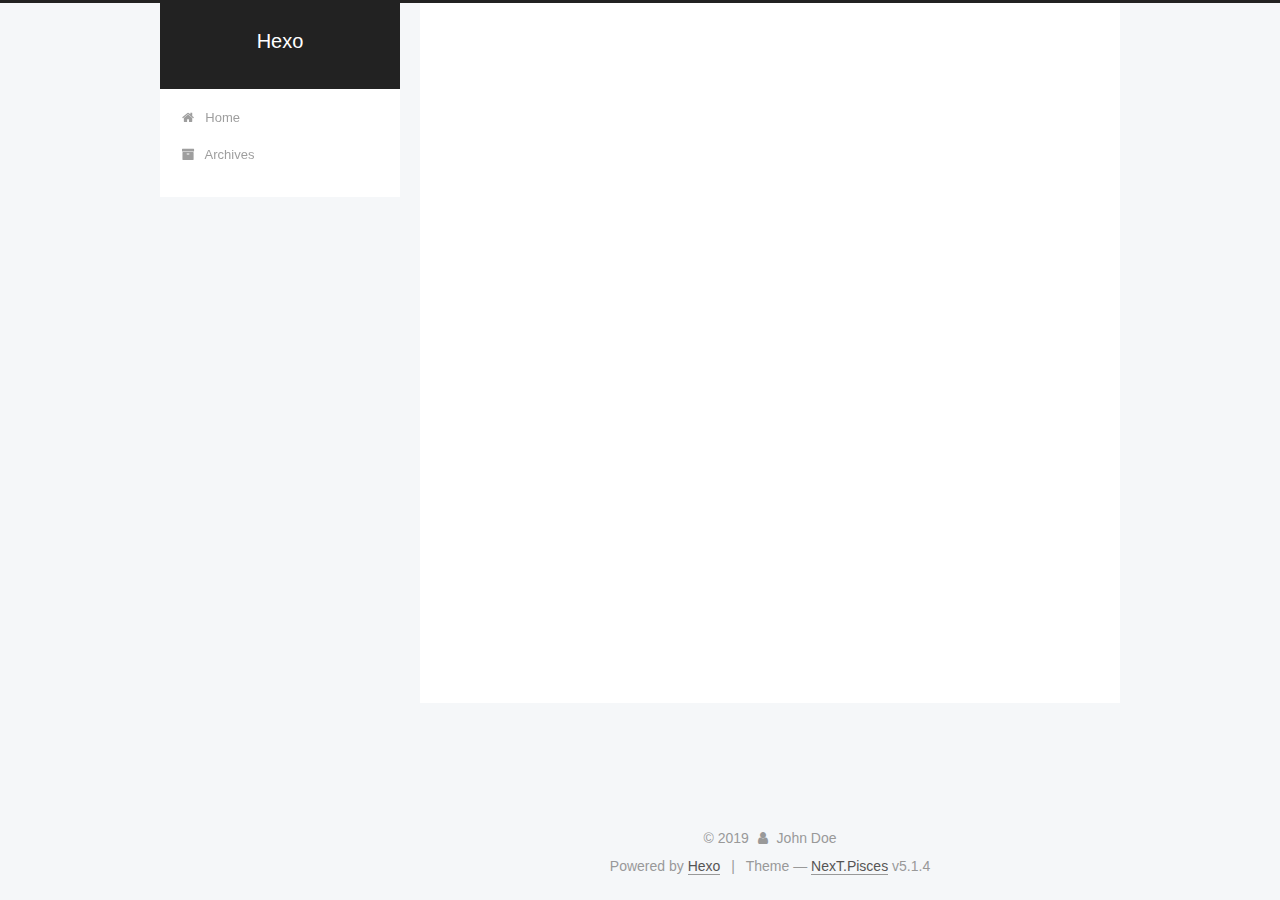
==== commit 48fe0b18: "Site updated: 2019-09-08 19:00:28" ====
--- a/archives/index.html
+++ b/archives/index.html
@@ -5,7 +5,7 @@
   
 
 
-<html class="theme-next muse use-motion" lang="en">
+<html class="theme-next pisces use-motion" lang="en">
 <head><meta name="generator" content="Hexo 3.9.0">
   <meta charset="UTF-8">
 <meta http-equiv="X-UA-Compatible" content="IE=edge">
@@ -93,7 +93,7 @@
   var NexT = window.NexT || {};
   var CONFIG = {
     root: '/',
-    scheme: 'Muse',
+    scheme: 'Pisces',
     version: '5.1.4',
     sidebar: {"position":"left","display":"post","offset":12,"b2t":false,"scrollpercent":false,"onmobile":false},
     fancybox: true,
@@ -452,7 +452,7 @@
 
 
 
-  <div class="theme-info">Theme &mdash; <a class="theme-link" target="_blank" href="https://github.com/iissnan/hexo-theme-next">NexT.Muse</a> v5.1.4</div>
+  <div class="theme-info">Theme &mdash; <a class="theme-link" target="_blank" href="https://github.com/iissnan/hexo-theme-next">NexT.Pisces</a> v5.1.4</div>
 
 
 
@@ -552,6 +552,13 @@
   
   
 
+
+  <script type="text/javascript" src="/js/src/affix.js?v=5.1.4"></script>
+
+  <script type="text/javascript" src="/js/src/schemes/pisces.js?v=5.1.4"></script>
+
+
+
   
 
   
--- a/css/main.css
+++ b/css/main.css
@@ -189,7 +189,7 @@
   font-size: 14px;
   line-height: 2;
   color: #555;
-  background: #fff;
+  background: #f5f7f9;
 }
 @media (max-width: 767px) {
   body {
@@ -653,8 +653,8 @@
 @media (min-width: 992px) {
   .full-image.full-image.full-image.full-image {
     max-width: none;
-    width: 110%;
-    margin: 25px -5%;
+    width: 118%;
+    margin: 0 -9%;
   }
 }
 .blockquote-center,
@@ -940,11 +940,11 @@
   display: inline-block;
   padding: 0 20px;
   font-size: 14px;
-  color: #fff;
-  background: #222;
-  border: 2px solid #222;
+  color: #555;
+  background: #fff;
+  border: 2px solid #555;
   text-decoration: none;
-  border-radius: 0;
+  border-radius: 2px;
   transition-property: background-color;
   transition-duration: 0.2s;
   transition-timing-function: ease-in-out;
@@ -953,8 +953,8 @@
 }
 .btn:hover {
   border-color: #222;
-  color: #222;
-  background: #fff;
+  color: #fff;
+  background: #222;
 }
 .btn +.btn {
   margin: 0 0 8px 8px;
@@ -1066,7 +1066,7 @@
   width: 24px;
   background: #222;
   font-size: 12px;
-  opacity: 1;
+  opacity: 0.6;
   color: #fff;
   cursor: pointer;
   text-align: center;
@@ -1087,7 +1087,7 @@
   }
 }
 .back-to-top.back-to-top-on {
-  bottom: 19px;
+  bottom: 30px;
 }
 .header {
   background: transparent;
@@ -1136,7 +1136,7 @@
 .site-subtitle {
   margin-top: 10px;
   font-size: 13px;
-  color: #999;
+  color: #ddd;
 }
 .use-motion .brand {
   opacity: 0;
@@ -1209,7 +1209,8 @@
   transition-timing-function: ease-in-out;
   transition-delay: 0s;
 }
-.menu .menu-item a:hover {
+.menu .menu-item a:hover,
+.menu-item-active a {
   border-bottom-color: #222;
 }
 .menu .menu-item .fa {
@@ -1738,20 +1739,20 @@
   display: block;
   margin: 0 auto;
   padding: 2px;
-  max-width: 96px;
+  max-width: 120px;
   height: auto;
-  border: 2px solid #333;
+  border: 1px solid #eee;
 }
 .site-author-name {
-  margin: 5px 0 0;
+  margin: 0;
   text-align: center;
-  color: #f5f5f5;
-  font-weight: normal;
+  color: #222;
+  font-weight: 600;
 }
 .site-description {
-  margin-top: 5px;
+  margin-top: 0;
   text-align: center;
-  font-size: 14px;
+  font-size: 13px;
   color: #999;
 }
 .site-state {
@@ -1763,7 +1764,7 @@
 .site-state-item {
   display: inline-block;
   padding: 0 15px;
-  border-left: 1px solid #333;
+  border-left: 1px solid #eee;
 }
 .site-state-item:first-child {
   border-left: none;
@@ -1776,11 +1777,11 @@
   text-align: center;
   color: inherit;
   font-weight: 600;
-  font-size: 18px;
+  font-size: 16px;
 }
 .site-state-item-name {
   font-size: 13px;
-  color: inherit;
+  color: #999;
 }
 .feed-link {
   margin-top: 20px;
@@ -1822,7 +1823,7 @@
   width: 4px;
   height: 4px;
   border-radius: 50%;
-  background: #e5885e;
+  background: #cfff47;
 }
 .links-of-blogroll {
   font-size: 13px;
@@ -1860,7 +1861,7 @@
   color: #555;
 }
 .sidebar-nav li:hover {
-  color: #f5f5f5;
+  color: #fc6423;
 }
 .page-post-detail .sidebar-nav-toc {
   padding: 0 5px;
@@ -1869,11 +1870,11 @@
   margin-left: 10px;
 }
 .sidebar-nav .sidebar-nav-active {
-  color: #87daff;
-  border-bottom-color: #87daff;
+  color: #fc6423;
+  border-bottom-color: #fc6423;
 }
 .sidebar-nav .sidebar-nav-active:hover {
-  color: #87daff;
+  color: #fc6423;
 }
 .sidebar-panel {
   display: none;
@@ -1906,12 +1907,12 @@
   transition-timing-function: ease-in-out;
   transition-delay: 0s;
   transition-property: all;
-  color: #999;
-  border-bottom-color: #555;
+  color: #666;
+  border-bottom-color: #ccc;
 }
 .post-toc ol a:hover {
-  color: #ccc;
-  border-bottom-color: #ccc;
+  color: #000;
+  border-bottom-color: #000;
 }
 .post-toc .nav-item {
   overflow: hidden;
@@ -1933,14 +1934,14 @@
   display: block;
 }
 .post-toc .nav .active > a {
-  color: #87daff;
-  border-bottom-color: #87daff;
+  color: #fc6423;
+  border-bottom-color: #fc6423;
 }
 .post-toc .nav .active-current > a {
-  color: #87daff;
+  color: #fc6423;
 }
 .post-toc .nav .active-current > a:hover {
-  color: #87daff;
+  color: #fc6423;
 }
 .footer {
   font-size: 14px;
@@ -2345,6 +2346,16 @@
   transform: translate(-50%, -50%);
   color: #ccc;
 }
+@media (min-width: 768px) and (max-width: 991px) {
+  .busuanzi-count {
+    width: auto;
+  }
+}
+@media (max-width: 767px) {
+  .busuanzi-count {
+    width: auto;
+  }
+}
 .site-uv,
 .site-pv,
 .page-pv {
@@ -2580,83 +2591,403 @@
   }
 }
 .page-post-detail .sidebar-toggle-line {
-  background: #87daff;
+  background: #fc6423;
 }
 .page-post-detail .comments {
   overflow: hidden;
 }
-@media (max-width: 767px) {
-  .header-inner,
-  .container .main-inner,
+.header {
+  position: relative;
+  margin: 0 auto;
+  width: 960px;
+}
+@media (min-width: 768px) and (max-width: 991px) {
+  .header {
+    width: auto;
+  }
+}
+@media (max-width: 767px) {
+  .header {
+    width: auto;
+  }
+}
+.header-inner {
+  position: absolute;
+  top: 0;
+  overflow: hidden;
+  padding: 0;
+  width: 240px;
+  background: #fff;
+  box-shadow: initial;
+  border-radius: initial;
+}
+@media (min-width: 1600px) {
+  .container .header-inner {
+    width: 240px;
+  }
+}
+@media (min-width: 768px) and (max-width: 991px) {
+  .header-inner {
+    position: relative;
+    width: auto;
+    border-radius: initial;
+  }
+}
+@media (max-width: 767px) {
+  .header-inner {
+    position: relative;
+    width: auto;
+    border-radius: initial;
+  }
+}
+.main:before,
+.main:after {
+  content: " ";
+  display: table;
+}
+.main:after {
+  clear: both;
+}
+@media (min-width: 768px) and (max-width: 991px) {
+  .main {
+    padding-bottom: 100px;
+  }
+}
+@media (max-width: 767px) {
+  .main {
+    padding-bottom: 100px;
+  }
+}
+.container .main-inner {
+  width: 960px;
+}
+@media (min-width: 768px) and (max-width: 991px) {
+  .container .main-inner {
+    width: auto;
+  }
+}
+@media (max-width: 767px) {
+  .container .main-inner {
+    width: auto;
+  }
+}
+.content-wrap {
+  float: right;
+  box-sizing: border-box;
+  padding: 40px;
+  width: 700px;
+  background: #fff;
+  min-height: 700px;
+  box-shadow: initial;
+  border-radius: initial;
+}
+@media (min-width: 768px) and (max-width: 991px) {
+  .content-wrap {
+    width: 100%;
+    padding: 20px;
+    border-radius: initial;
+  }
+}
+@media (max-width: 767px) {
+  .content-wrap {
+    width: 100%;
+    padding: 20px;
+    min-height: auto;
+    border-radius: initial;
+  }
+}
+.sidebar {
+  position: static;
+  float: left;
+  margin-top: 300px;
+  width: 240px;
+  background: #f5f7f9;
+  box-shadow: none;
+}
+@media (min-width: 768px) and (max-width: 991px) {
+  .sidebar {
+    display: none;
+  }
+}
+@media (max-width: 767px) {
+  .sidebar {
+    display: none;
+  }
+}
+.sidebar-toggle {
+  display: none;
+}
+.footer-inner {
+  width: 960px;
+  padding-left: 260px;
+}
+@media (min-width: 768px) and (max-width: 991px) {
   .footer-inner {
     width: auto;
-  }
-}
-embed {
-  display: block;
-  margin: 0px auto 25px auto;
-}
-.custom-logo .site-meta-headline {
-  text-align: center;
-}
-.custom-logo .brand {
+    padding-left: 0 !important;
+    padding-right: 0 !important;
+  }
+}
+@media (max-width: 767px) {
+  .footer-inner {
+    width: auto;
+    padding-left: 0 !important;
+    padding-right: 0 !important;
+  }
+}
+.sidebar-position-right .header-inner {
+  right: 0;
+}
+.sidebar-position-right .content-wrap {
+  float: left;
+}
+.sidebar-position-right .sidebar {
+  float: right;
+}
+.sidebar-position-right .footer-inner {
+  padding-left: 0;
+  padding-right: 260px;
+}
+.site-brand-wrapper {
+  position: relative;
+}
+.site-meta {
+  padding: 20px 0;
+  color: #fff;
+  background: #222;
+}
+@media (min-width: 768px) and (max-width: 991px) {
+  .site-meta {
+    box-shadow: 0 0 16px rgba(0,0,0,0.5);
+  }
+}
+@media (max-width: 767px) {
+  .site-meta {
+    box-shadow: 0 0 16px rgba(0,0,0,0.5);
+  }
+}
+.brand {
+  padding: 0;
   background: none;
 }
-.custom-logo .site-title {
-  margin: 10px auto 0;
-  font-size: 24px;
-  color: #222;
-}
-.custom-logo .site-title a {
-  border: none;
-}
-.custom-logo-image {
-  margin: 0 auto;
-  padding: 5px;
-  max-width: 150px;
-  background: #fff;
-}
-@media (max-width: 767px) {
-  .site-nav {
-    position: absolute;
-    left: 0;
-    top: 52px;
-    margin: 0;
-    width: 100%;
-    padding: 0;
-    background: #fff;
-    border-bottom: 1px solid #ddd;
-    z-index: 1030;
-  }
-}
-@media (max-width: 767px) {
-  .menu {
-    text-align: left;
-  }
-}
-@media (max-width: 767px) {
-  .menu .menu-item {
-    display: block;
-    margin: 0 10px;
-    vertical-align: top;
-  }
-}
-@media (max-width: 767px) {
-  .menu .menu-item br {
-    display: none;
-  }
-}
-@media (max-width: 767px) {
-  .menu .menu-item a {
-    padding: 5px 10px;
-  }
-}
-.menu .menu-item .fa {
-  margin-right: 0;
+.brand:hover {
+  color: #fff;
+}
+.site-subtitle {
+  margin: 10px 10px 0;
+  font-weight: initial;
 }
 .site-search form {
   display: none;
 }
+.site-nav {
+  border-top: none;
+}
+@media (min-width: 768px) and (max-width: 991px) {
+  .site-nav {
+    display: none !important;
+  }
+}
+@media (min-width: 768px) and (max-width: 991px) {
+  .site-nav-on {
+    display: block !important;
+  }
+}
+.menu .menu-item {
+  display: block;
+  margin: 0;
+}
+.menu .menu-item a {
+  position: relative;
+  box-sizing: border-box;
+  padding: 5px 20px;
+  text-align: left;
+  line-height: inherit;
+  transition-property: background-color;
+  transition-duration: 0.2s;
+  transition-timing-function: ease-in-out;
+  transition-delay: 0s;
+}
+.menu .menu-item a:hover,
+.menu-item-active a {
+  background: #f9f9f9;
+  border-bottom-color: #fff;
+}
+.menu .menu-item br {
+  display: none;
+}
+.menu-item-active a:after {
+  content: " ";
+  position: absolute;
+  top: 50%;
+  margin-top: -3px;
+  right: 15px;
+  width: 6px;
+  height: 6px;
+  border-radius: 50%;
+  background-color: #bbb;
+}
+.btn-bar {
+  background-color: #fff;
+}
+.site-nav-toggle {
+  left: 20px;
+  top: 50%;
+  -webkit-transform: translateY(-50%);
+  -webkit-transform: translateY(-50%);
+  -moz-transform: translateY(-50%);
+  -ms-transform: translateY(-50%);
+  -o-transform: translateY(-50%);
+  transform: translateY(-50%);
+}
+@media (min-width: 768px) and (max-width: 991px) {
+  .site-nav-toggle {
+    display: block;
+  }
+}
+.use-motion .sidebar .motion-element {
+  opacity: 1;
+}
+.sidebar {
+  margin-left: -100%;
+  right: auto;
+  bottom: auto;
+  -webkit-transform: none;
+}
+.sidebar-inner {
+  box-sizing: border-box;
+  width: 240px;
+  color: #555;
+  background: #fff;
+  box-shadow: initial;
+  border-radius: initial;
+  opacity: 0;
+}
+.sidebar-inner.affix {
+  position: fixed;
+  top: 12px;
+}
+.sidebar-inner.affix-bottom {
+  position: absolute;
+}
+.site-overview {
+  text-align: left;
+}
+.site-author:before,
+.site-author:after {
+  content: " ";
+  display: table;
+}
+.site-author:after {
+  clear: both;
+}
+.sidebar a {
+  color: #555;
+}
+.sidebar a:hover {
+  color: #222;
+}
+.site-state-item {
+  padding: 0 10px;
+}
+.links-of-author-item a:before {
+  display: none;
+}
+.links-of-author-item a {
+  border-bottom: none;
+  text-decoration: underline;
+}
+.feed-link {
+  border-top: 1px dotted #ccc;
+  border-bottom: 1px dotted #ccc;
+  text-align: center;
+}
+.feed-link a {
+  display: block;
+  color: #fc6423;
+  border: none;
+}
+.feed-link a:hover {
+  background: none;
+  color: #e34603;
+}
+.feed-link a:hover i {
+  color: #e34603;
+}
+.links-of-author {
+  display: flex;
+  flex-wrap: wrap;
+  justify-content: center;
+}
+.links-of-author-item {
+  margin: 5px 0 0;
+  width: 50%;
+}
+.links-of-author-item a {
+  max-width: 216px;
+  box-sizing: border-box;
+  display: inline-block;
+  margin-right: 0;
+  margin-bottom: 0;
+  padding: 0 5px;
+  overflow: hidden;
+  white-space: nowrap;
+  text-overflow: ellipsis;
+}
+.links-of-author-item a {
+  display: block;
+  text-decoration: none;
+}
+.links-of-author-item a:hover {
+  border-radius: 4px;
+  background: #eee;
+}
+.links-of-author-item .fa {
+  margin-right: 2px;
+  font-size: 16px;
+}
+.links-of-author-item .fa-globe {
+  font-size: 15px;
+}
+.links-of-blogroll {
+  text-align: center;
+  margin-top: 20px;
+  padding: 3px 0 0;
+  border-top: 1px dotted #ccc;
+}
+.links-of-blogroll-title {
+  margin-top: 0;
+}
+.links-of-blogroll-item {
+  padding: 0;
+}
+.links-of-blogroll-inline:before,
+.links-of-blogroll-inline:after {
+  content: " ";
+  display: table;
+}
+.links-of-blogroll-inline:after {
+  clear: both;
+}
 .links-of-blogroll-inline .links-of-blogroll-item {
-  display: inline-block;
-}
+  margin: 5px 0 0;
+  width: 50%;
+  display: inline-block;
+  width: unset;
+}
+.links-of-blogroll-inline .links-of-blogroll-item a {
+  max-width: 216px;
+  box-sizing: border-box;
+  display: inline-block;
+  margin-right: 0;
+  margin-bottom: 0;
+  padding: 0 5px;
+  overflow: hidden;
+  white-space: nowrap;
+  text-overflow: ellipsis;
+}
+@media (max-width: 767px) {
+  .post-body {
+    text-align: justify;
+  }
+}
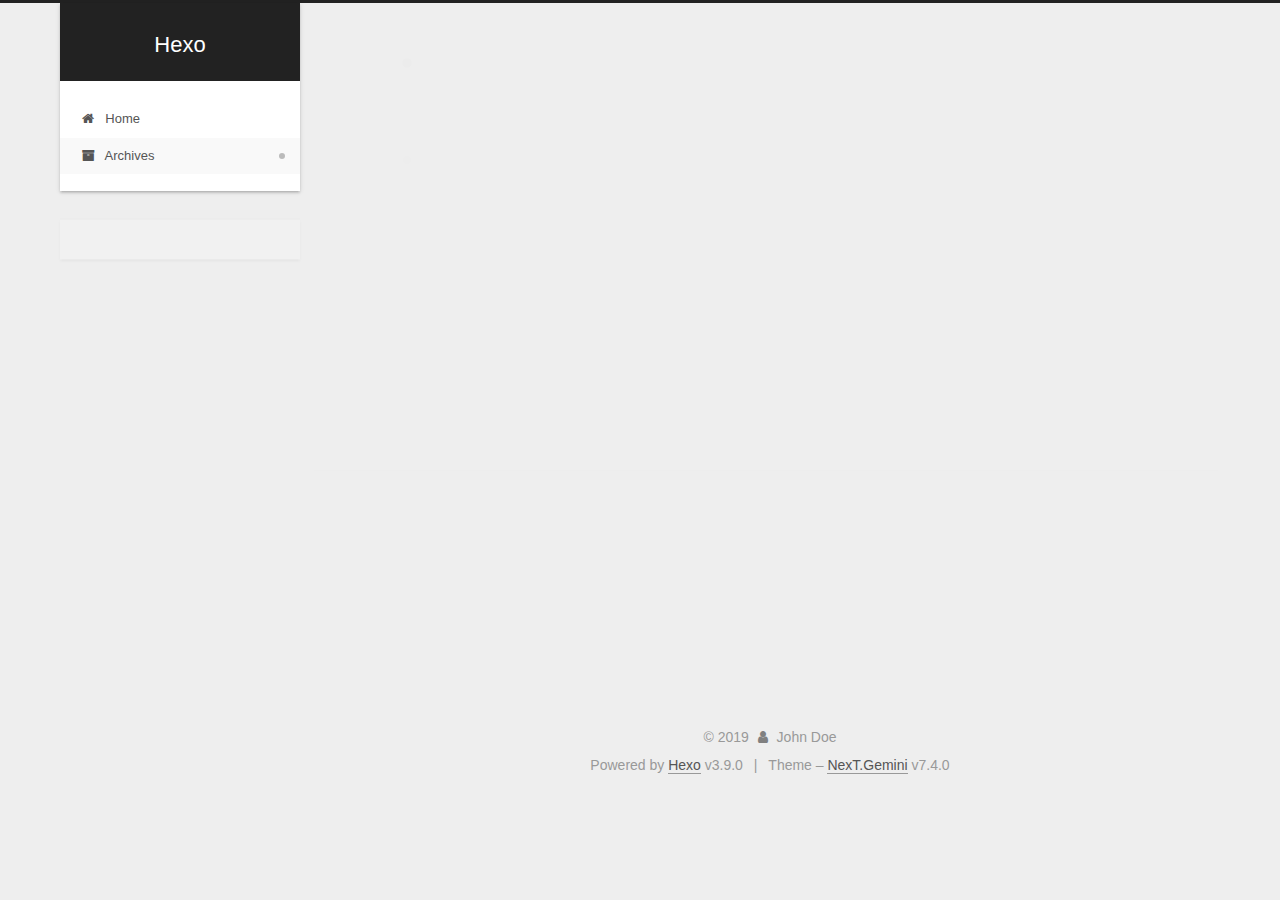
==== commit 9576b7dd: "Site updated: 2019-09-08 19:24:07" ====
--- a/archives/index.html
+++ b/archives/index.html
@@ -2,125 +2,80 @@
 
 
 
-  
-
-
-<html class="theme-next pisces use-motion" lang="en">
-<head><meta name="generator" content="Hexo 3.9.0">
+
+
+<html lang="en">
+<head>
   <meta charset="UTF-8">
-<meta http-equiv="X-UA-Compatible" content="IE=edge">
-<meta name="viewport" content="width=device-width, initial-scale=1, maximum-scale=1">
+<meta name="viewport" content="width=device-width, initial-scale=1, maximum-scale=2">
 <meta name="theme-color" content="#222">
-
-
-
-
-
-
-
-
-
-<meta http-equiv="Cache-Control" content="no-transform">
-<meta http-equiv="Cache-Control" content="no-siteapp">
-
-
-
-
-
-
-
-
-
-
-
-
-
-
-
-
-  
-  
-  <link href="/lib/fancybox/source/jquery.fancybox.css?v=2.1.5" rel="stylesheet" type="text/css">
-
-
-
-
-
-
-
-<link href="/lib/font-awesome/css/font-awesome.min.css?v=4.6.2" rel="stylesheet" type="text/css">
-
-<link href="/css/main.css?v=5.1.4" rel="stylesheet" type="text/css">
-
-
-  <link rel="apple-touch-icon" sizes="180x180" href="/images/apple-touch-icon-next.png?v=5.1.4">
-
-
-  <link rel="icon" type="image/png" sizes="32x32" href="/images/favicon-32x32-next.png?v=5.1.4">
-
-
-  <link rel="icon" type="image/png" sizes="16x16" href="/images/favicon-16x16-next.png?v=5.1.4">
-
-
-  <link rel="mask-icon" href="/images/logo.svg?v=5.1.4" color="#222">
-
-
-
-
-
-  <meta name="keywords" content="Hexo, NexT">
-
-
-
-
-
-
-
-
-
-
-<meta property="og:type" content="website">
+<meta name="generator" content="Hexo 3.9.0">
+  <link rel="apple-touch-icon" sizes="180x180" href="/images/apple-touch-icon-next.png?v=7.4.0">
+  <link rel="icon" type="image/png" sizes="32x32" href="/images/favicon-32x32-next.png?v=7.4.0">
+  <link rel="icon" type="image/png" sizes="16x16" href="/images/favicon-16x16-next.png?v=7.4.0">
+  <link rel="mask-icon" href="/images/logo.svg?v=7.4.0" color="#222">
+
+<link rel="stylesheet" href="/css/main.css?v=7.4.0">
+
+
+<link rel="stylesheet" href="/lib/font-awesome/css/font-awesome.min.css?v=4.7.0">
+
+
+<script id="hexo-configurations">
+  var NexT = window.NexT || {};
+  var CONFIG = {
+    root: '/',
+    scheme: 'Gemini',
+    version: '7.4.0',
+    exturl: false,
+    sidebar: {"position":"left","display":"post","offset":12,"onmobile":false},
+    copycode: {"enable":false,"show_result":false,"style":null},
+    back2top: {"enable":true,"sidebar":false,"scrollpercent":false},
+    bookmark: {"enable":false,"color":"#222","save":"auto"},
+    fancybox: false,
+    mediumzoom: false,
+    lazyload: false,
+    pangu: false,
+    algolia: {
+      appID: '',
+      apiKey: '',
+      indexName: '',
+      hits: {"per_page":10},
+      labels: {"input_placeholder":"Search for Posts","hits_empty":"We didn't find any results for the search: ${query}","hits_stats":"${hits} results found in ${time} ms"}
+    },
+    localsearch: {"enable":false,"trigger":"auto","top_n_per_article":1,"unescape":false,"preload":false},
+    path: '',
+    motion: {"enable":true,"async":false,"transition":{"post_block":"fadeIn","post_header":"slideDownIn","post_body":"slideDownIn","coll_header":"slideLeftIn","sidebar":"slideUpIn"}},
+    translation: {
+      copy_button: 'Copy',
+      copy_success: 'Copied',
+      copy_failure: 'Copy failed'
+    },
+    sidebarPadding: 40
+  };
+</script>
+
+  <meta property="og:type" content="website">
 <meta property="og:title" content="Hexo">
 <meta property="og:url" content="http://yoursite.com/archives/index.html">
 <meta property="og:site_name" content="Hexo">
 <meta property="og:locale" content="en">
 <meta name="twitter:card" content="summary">
 <meta name="twitter:title" content="Hexo">
-
-
-
-<script type="text/javascript" id="hexo.configurations">
-  var NexT = window.NexT || {};
-  var CONFIG = {
-    root: '/',
-    scheme: 'Pisces',
-    version: '5.1.4',
-    sidebar: {"position":"left","display":"post","offset":12,"b2t":false,"scrollpercent":false,"onmobile":false},
-    fancybox: true,
-    tabs: true,
-    motion: {"enable":true,"async":false,"transition":{"post_block":"fadeIn","post_header":"slideDownIn","post_body":"slideDownIn","coll_header":"slideLeftIn","sidebar":"slideUpIn"}},
-    duoshuo: {
-      userId: '0',
-      author: 'Author'
-    },
-    algolia: {
-      applicationID: '',
-      apiKey: '',
-      indexName: '',
-      hits: {"per_page":10},
-      labels: {"input_placeholder":"Search for Posts","hits_empty":"We didn't find any results for the search: ${query}","hits_stats":"${hits} results found in ${time} ms"}
-    }
+  <link rel="canonical" href="http://yoursite.com/archives/">
+
+
+<script id="page-configurations">
+  // https://hexo.io/docs/variables.html
+  CONFIG.page = {
+    sidebar: "",
+    isHome: false,
+    isPost: false,
+    isPage: false,
+    isArchive: true
   };
 </script>
 
-
-
-  <link rel="canonical" href="http://yoursite.com/archives/">
-
-
-
-
-
   <title>Archive | Hexo</title>
   
 
@@ -131,37 +86,51 @@
 
 
 
+  <noscript>
+  <style>
+  .use-motion .brand,
+  .use-motion .menu-item,
+  .sidebar-inner,
+  .use-motion .post-block,
+  .use-motion .pagination,
+  .use-motion .comments,
+  .use-motion .post-header,
+  .use-motion .post-body,
+  .use-motion .collection-header { opacity: initial; }
+
+  .use-motion .logo,
+  .use-motion .site-title,
+  .use-motion .site-subtitle {
+    opacity: initial;
+    top: initial;
+  }
+
+  .use-motion .logo-line-before i { left: initial; }
+  .use-motion .logo-line-after i { right: initial; }
+  </style>
+</noscript>
+
 </head>
 
 <body itemscope itemtype="http://schema.org/WebPage" lang="en">
-
-  
-  
-    
-  
-
-  <div class="container sidebar-position-left page-archive">
+  <div class="container use-motion">
     <div class="headband"></div>
 
     <header id="header" class="header" itemscope itemtype="http://schema.org/WPHeader">
-      <div class="header-inner"><div class="site-brand-wrapper">
-  <div class="site-meta ">
-    
-
-    <div class="custom-logo-site-title">
+      <div class="header-inner"><div class="site-brand-container">
+  <div class="site-meta">
+
+    <div>
       <a href="/" class="brand" rel="start">
         <span class="logo-line-before"><i></i></span>
         <span class="site-title">Hexo</span>
         <span class="logo-line-after"><i></i></span>
       </a>
     </div>
-      
-        <p class="site-subtitle"></p>
-      
   </div>
 
   <div class="site-nav-toggle">
-    <button>
+    <button aria-label="Toggle navigation bar">
       <span class="btn-bar"></span>
       <span class="btn-bar"></span>
       <span class="btn-bar"></span>
@@ -169,48 +138,62 @@
   </div>
 </div>
 
+
 <nav class="site-nav">
   
-
-  
-    <ul id="menu" class="menu">
+  <ul id="menu" class="menu">
+      
+      
       
         
         <li class="menu-item menu-item-home">
-          <a href="/" rel="section">
-            
-              <i class="menu-item-icon fa fa-fw fa-home"></i> <br>
-            
-            Home
-          </a>
-        </li>
+      
+    
+
+    <a href="/" rel="section"><i class="menu-item-icon fa fa-fw fa-home"></i> <br>Home</a>
+
+  </li>
+      
+      
       
         
         <li class="menu-item menu-item-archives">
-          <a href="/archives/" rel="section">
-            
-              <i class="menu-item-icon fa fa-fw fa-archive"></i> <br>
-            
-            Archives
-          </a>
-        </li>
-      
-
-      
-    </ul>
-  
-
-  
+      
+    
+
+    <a href="/archives/" rel="section"><i class="menu-item-icon fa fa-fw fa-archive"></i> <br>Archives</a>
+
+  </li>
+  </ul>
+
 </nav>
-
-
-
- </div>
+</div>
     </header>
+
+    
+  <div class="back-to-top">
+    <i class="fa fa-arrow-up"></i>
+    <span>0%</span>
+  </div>
+
 
     <main id="main" class="main">
       <div class="main-inner">
         <div class="content-wrap">
+            
+
+    
+    
+      
+      
+    
+      
+      
+    
+    
+
+  
+
           <div id="content" class="content">
             
 
@@ -219,48 +202,43 @@
   
   <div class="post-block archive">
     <div id="posts" class="posts-collapse">
-      <span class="archive-move-on"></span>
-
-      <span class="archive-page-counter">
+      <div class="collection-title">
         
         
         
           
         
-        Um..! 3 posts in total. Keep on posting.
-      </span>
-
-      
-
-        
-        
-        
-
-        
-          
-          <div class="collection-title">
-            <h1 class="archive-year" id="archive-year-2019">2019</h1>
-          </div>
-        
-        
-
-        
-
-  <article class="post post-type-normal" itemscope itemtype="http://schema.org/Article">
+        <span class="collection-header">Um..! 3 posts in total. Keep on posting.</span>
+      </div>
+      
+
+      
+
+  
+  
+
+  
+    
+    <div class="collection-year">
+      <h1 class="collection-header">2019</h1>
+    </div>
+  
+
+  <article itemscope itemtype="http://schema.org/Article">
     <header class="post-header">
 
       <h2 class="post-title">
         
-            <a class="post-title-link" href="/2019/09/08/my-blog/" itemprop="url">
-              
-                <span itemprop="name">my blog</span>
-              
-            </a>
+          <a class="post-title-link" href="/2019/09/08/my-blog/" itemprop="url">
+            <span itemprop="name">my blog</span>
+          </a>
         
       </h2>
 
       <div class="post-meta">
-        <time class="post-time" itemprop="dateCreated" datetime="2019-09-08T17:51:15+08:00" content="2019-09-08">
+        <time class="post-time" itemprop="dateCreated"
+              datetime="2019-09-08T17:51:15+08:00"
+              content="2019-09-08">
           09-08
         </time>
       </div>
@@ -270,32 +248,26 @@
 
 
 
-      
-
-        
-        
-        
-
-        
-        
-
-        
-
-  <article class="post post-type-normal" itemscope itemtype="http://schema.org/Article">
+  
+  
+
+  
+
+  <article itemscope itemtype="http://schema.org/Article">
     <header class="post-header">
 
       <h2 class="post-title">
         
-            <a class="post-title-link" href="/2019/09/08/article-title/" itemprop="url">
-              
-                <span itemprop="name">article title</span>
-              
-            </a>
+          <a class="post-title-link" href="/2019/09/08/article-title/" itemprop="url">
+            <span itemprop="name">article title</span>
+          </a>
         
       </h2>
 
       <div class="post-meta">
-        <time class="post-time" itemprop="dateCreated" datetime="2019-09-08T17:11:28+08:00" content="2019-09-08">
+        <time class="post-time" itemprop="dateCreated"
+              datetime="2019-09-08T17:11:28+08:00"
+              content="2019-09-08">
           09-08
         </time>
       </div>
@@ -305,32 +277,26 @@
 
 
 
-      
-
-        
-        
-        
-
-        
-        
-
-        
-
-  <article class="post post-type-normal" itemscope itemtype="http://schema.org/Article">
+  
+  
+
+  
+
+  <article itemscope itemtype="http://schema.org/Article">
     <header class="post-header">
 
       <h2 class="post-title">
         
-            <a class="post-title-link" href="/2019/09/08/hello-world/" itemprop="url">
-              
-                <span itemprop="name">Hello World</span>
-              
-            </a>
+          <a class="post-title-link" href="/2019/09/08/hello-world/" itemprop="url">
+            <span itemprop="name">Hello World</span>
+          </a>
         
       </h2>
 
       <div class="post-meta">
-        <time class="post-time" itemprop="dateCreated" datetime="2019-09-08T16:54:07+08:00" content="2019-09-08">
+        <time class="post-time" itemprop="dateCreated"
+              datetime="2019-09-08T16:54:07+08:00"
+              content="2019-09-08">
           09-08
         </time>
       </div>
@@ -340,7 +306,6 @@
 
 
 
-      
 
     </div>
   </div>
@@ -355,11 +320,7 @@
           </div>
           
 
-
-          
-
         </div>
-        
           
   
   <div class="sidebar-toggle">
@@ -370,94 +331,70 @@
     </div>
   </div>
 
-  <aside id="sidebar" class="sidebar">
-    
+  <aside class="sidebar">
     <div class="sidebar-inner">
 
-      
-
-      
-
-      <section class="site-overview-wrap sidebar-panel sidebar-panel-active">
-        <div class="site-overview">
-          <div class="site-author motion-element" itemprop="author" itemscope itemtype="http://schema.org/Person">
-            
-              <p class="site-author-name" itemprop="name">John Doe</p>
-              <p class="site-description motion-element" itemprop="description"></p>
-          </div>
-
-          <nav class="site-state motion-element">
-
-            
-              <div class="site-state-item site-state-posts">
-              
-                <a href="/archives/">
-              
-                  <span class="site-state-item-count">3</span>
-                  <span class="site-state-item-name">posts</span>
-                </a>
-              </div>
-            
-
-            
-
-            
-
-          </nav>
-
-          
-
-          
-
-          
-          
-
-          
-          
-
-          
-
-        </div>
-      </section>
-
-      
-
-      
+      <ul class="sidebar-nav motion-element">
+        <li class="sidebar-nav-toc">
+          Table of Contents
+        </li>
+        <li class="sidebar-nav-overview">
+          Overview
+        </li>
+      </ul>
+
+      <!--noindex-->
+      <div class="post-toc-wrap sidebar-panel">
+      </div>
+      <!--/noindex-->
+
+      <div class="site-overview-wrap sidebar-panel">
+        <div class="site-author motion-element" itemprop="author" itemscope itemtype="http://schema.org/Person">
+  <p class="site-author-name" itemprop="name">John Doe</p>
+  <div class="site-description" itemprop="description"></div>
+</div>
+  <nav class="site-state motion-element">
+      <div class="site-state-item site-state-posts">
+        
+          <a href="/archives/">
+        
+          <span class="site-state-item-count">3</span>
+          <span class="site-state-item-name">posts</span>
+        </a>
+      </div>
+    
+  </nav>
+
+
+
+      </div>
 
     </div>
   </aside>
-
-
-        
+  <div id="sidebar-dimmer"></div>
+
+
       </div>
     </main>
 
     <footer id="footer" class="footer">
       <div class="footer-inner">
         <div class="copyright">&copy; <span itemprop="copyrightYear">2019</span>
-  <span class="with-love">
+  <span class="with-love" id="animate">
     <i class="fa fa-user"></i>
   </span>
   <span class="author" itemprop="copyrightHolder">John Doe</span>
-
-  
 </div>
-
-
-  <div class="powered-by">Powered by <a class="theme-link" target="_blank" href="https://hexo.io">Hexo</a></div>
-
-
-
+  <div class="powered-by">Powered by <a href="https://hexo.io" class="theme-link" rel="noopener" target="_blank">Hexo</a> v3.9.0</div>
   <span class="post-meta-divider">|</span>
-
-
-
-  <div class="theme-info">Theme &mdash; <a class="theme-link" target="_blank" href="https://github.com/iissnan/hexo-theme-next">NexT.Pisces</a> v5.1.4</div>
-
-
-
-
-        
+  <div class="theme-info">Theme – <a href="https://theme-next.org" class="theme-link" rel="noopener" target="_blank">NexT.Gemini</a> v7.4.0</div>
+
+        
+
+
+
+
+
 
 
 
@@ -468,153 +405,42 @@
         
       </div>
     </footer>
-
-    
-      <div class="back-to-top">
-        <i class="fa fa-arrow-up"></i>
-        
-      </div>
-    
-
-    
-
-  </div>
-
-  
-
-<script type="text/javascript">
-  if (Object.prototype.toString.call(window.Promise) !== '[object Function]') {
-    window.Promise = null;
-  }
-</script>
-
-
-
-
-
-
-
-
-
-  
-
-
-
-
-
-
-
-
-
-
-
-
-  
-  
-    <script type="text/javascript" src="/lib/jquery/index.js?v=2.1.3"></script>
-  
-
-  
-  
-    <script type="text/javascript" src="/lib/fastclick/lib/fastclick.min.js?v=1.0.6"></script>
-  
-
-  
-  
-    <script type="text/javascript" src="/lib/jquery_lazyload/jquery.lazyload.js?v=1.9.7"></script>
-  
-
-  
-  
-    <script type="text/javascript" src="/lib/velocity/velocity.min.js?v=1.2.1"></script>
-  
-
-  
-  
-    <script type="text/javascript" src="/lib/velocity/velocity.ui.min.js?v=1.2.1"></script>
-  
-
-  
-  
-    <script type="text/javascript" src="/lib/fancybox/source/jquery.fancybox.pack.js?v=2.1.5"></script>
-  
-
-
-  
-
-
-  <script type="text/javascript" src="/js/src/utils.js?v=5.1.4"></script>
-
-  <script type="text/javascript" src="/js/src/motion.js?v=5.1.4"></script>
-
-
-
-  
-  
-
-
-  <script type="text/javascript" src="/js/src/affix.js?v=5.1.4"></script>
-
-  <script type="text/javascript" src="/js/src/schemes/pisces.js?v=5.1.4"></script>
-
-
-
-  
-
-  
-
-
-  <script type="text/javascript" src="/js/src/bootstrap.js?v=5.1.4"></script>
-
-
-
-  
-
-
-  
-
-
-
-
-	
-
-
-
-
-
-  
-
-
-
-
-
-  
-
-
-
-
-
-
-
-
-
-
-
-
-  
-
-
-
-
-
-  
-
-  
-
-  
-
-  
-  
+  </div>
+
+  
+
+
+  <script src="/lib/anime.min.js?v=3.1.0"></script>
+  <script src="/lib/velocity/velocity.min.js?v=1.2.1"></script>
+  <script src="/lib/velocity/velocity.ui.min.js?v=1.2.1"></script>
+<script src="/js/utils.js?v=7.4.0"></script><script src="/js/motion.js?v=7.4.0"></script>
+<script src="/js/schemes/pisces.js?v=7.4.0"></script>
+
+<script src="/js/next-boot.js?v=7.4.0"></script>
+
+
+
+  
+
+
+
+
+
+
+
+
+
+
+
+
+
+
+
+
+
+
+
+
 
   
 
--- a/css/main.css
+++ b/css/main.css
@@ -1,66 +1,43 @@
-/* normalize.css v3.0.2 | MIT License | git.io/normalize */
 html {
-  font-family: sans-serif; /* 1 */
-  -ms-text-size-adjust: 100%; /* 2 */
+  line-height: 1.15; /* 1 */
   -webkit-text-size-adjust: 100%; /* 2 */
 }
 body {
   margin: 0;
 }
-article,
-aside,
-details,
-figcaption,
-figure,
-footer,
-header,
-hgroup,
-main,
-menu,
-nav,
-section,
-summary {
+main {
   display: block;
-}
-audio,
-canvas,
-progress,
-video {
-  display: inline-block; /* 1 */
-  vertical-align: baseline; /* 2 */
-}
-audio:not([controls]) {
-  display: none;
-  height: 0;
-}
-[hidden],
-template {
-  display: none;
-}
-a {
-  background-color: transparent;
-}
-a:active,
-a:hover {
-  outline: 0;
-}
-abbr[title] {
-  border-bottom: 1px dotted;
-}
-b,
-strong {
-  font-weight: bold;
-}
-dfn {
-  font-style: italic;
 }
 h1 {
   font-size: 2em;
   margin: 0.67em 0;
 }
-mark {
-  background: #ff0;
-  color: #000;
+hr {
+  box-sizing: content-box; /* 1 */
+  height: 0; /* 1 */
+  overflow: visible; /* 2 */
+}
+pre {
+  font-family: monospace, monospace; /* 1 */
+  font-size: 1em; /* 2 */
+}
+a {
+  background-color: transparent;
+}
+abbr[title] {
+  border-bottom: none; /* 1 */
+  text-decoration: underline; /* 2 */
+  text-decoration: underline dotted; /* 2 */
+}
+b,
+strong {
+  font-weight: bolder;
+}
+code,
+kbd,
+samp {
+  font-family: monospace, monospace; /* 1 */
+  font-size: 1em; /* 2 */
 }
 small {
   font-size: 80%;
@@ -72,138 +49,117 @@
   position: relative;
   vertical-align: baseline;
 }
+sub {
+  bottom: -0.25em;
+}
 sup {
   top: -0.5em;
 }
-sub {
-  bottom: -0.25em;
-}
 img {
-  border: 0;
-}
-svg:not(:root) {
-  overflow: hidden;
-}
-figure {
-  margin: 1em 40px;
-}
-hr {
-  -moz-box-sizing: content-box;
-  box-sizing: content-box;
-  height: 0;
-}
-pre {
-  overflow: auto;
-}
-code,
-kbd,
-pre,
-samp {
-  font-family: monospace, monospace;
-  font-size: 1em;
+  border-style: none;
 }
 button,
 input,
 optgroup,
 select,
 textarea {
-  color: inherit; /* 1 */
-  font: inherit; /* 2 */
-  margin: 0; /* 3 */
-}
-button {
+  font-family: inherit; /* 1 */
+  font-size: 100%; /* 1 */
+  line-height: 1.15; /* 1 */
+  margin: 0; /* 2 */
+}
+button,
+input {
+/* 1 */
   overflow: visible;
 }
 button,
 select {
+/* 1 */
   text-transform: none;
 }
 button,
-html input[type="button"],
-input[type="reset"],
-input[type="submit"] {
-  -webkit-appearance: button; /* 2 */
-  cursor: pointer; /* 3 */
-}
-button[disabled],
-html input[disabled] {
-  cursor: default;
+[type='button'],
+[type='reset'],
+[type='submit'] {
+  -webkit-appearance: button;
 }
 button::-moz-focus-inner,
-input::-moz-focus-inner {
-  border: 0;
+[type='button']::-moz-focus-inner,
+[type='reset']::-moz-focus-inner,
+[type='submit']::-moz-focus-inner {
+  border-style: none;
   padding: 0;
 }
-input {
-  line-height: normal;
-}
-input[type="checkbox"],
-input[type="radio"] {
+button:-moz-focusring,
+[type='button']:-moz-focusring,
+[type='reset']:-moz-focusring,
+[type='submit']:-moz-focusring {
+  outline: 1px dotted ButtonText;
+}
+fieldset {
+  padding: 0.35em 0.75em 0.625em;
+}
+legend {
+  box-sizing: border-box; /* 1 */
+  color: inherit; /* 2 */
+  display: table; /* 1 */
+  max-width: 100%; /* 1 */
+  padding: 0; /* 3 */
+  white-space: normal; /* 1 */
+}
+progress {
+  vertical-align: baseline;
+}
+textarea {
+  overflow: auto;
+}
+[type='checkbox'],
+[type='radio'] {
   box-sizing: border-box; /* 1 */
   padding: 0; /* 2 */
 }
-input[type="number"]::-webkit-inner-spin-button,
-input[type="number"]::-webkit-outer-spin-button {
+[type='number']::-webkit-inner-spin-button,
+[type='number']::-webkit-outer-spin-button {
   height: auto;
 }
-input[type="search"] {
+[type='search'] {
+  outline-offset: -2px; /* 2 */
   -webkit-appearance: textfield; /* 1 */
-  -moz-box-sizing: content-box;
-  -webkit-box-sizing: content-box; /* 2 */
-  box-sizing: content-box;
-}
-input[type="search"]::-webkit-search-cancel-button,
-input[type="search"]::-webkit-search-decoration {
+}
+[type='search']::-webkit-search-decoration {
   -webkit-appearance: none;
 }
-fieldset {
-  border: 1px solid #c0c0c0;
-  margin: 0 2px;
-  padding: 0.35em 0.625em 0.75em;
-}
-legend {
-  border: 0; /* 1 */
-  padding: 0; /* 2 */
-}
-textarea {
-  overflow: auto;
-}
-optgroup {
-  font-weight: bold;
-}
-table {
-  border-collapse: collapse;
-  border-spacing: 0;
-}
-td,
-th {
-  padding: 0;
+::-webkit-file-upload-button {
+  font: inherit; /* 2 */
+  -webkit-appearance: button; /* 1 */
+}
+details {
+  display: block;
+}
+summary {
+  display: list-item;
+}
+template {
+  display: none;
+}
+[hidden] {
+  display: none;
 }
 ::selection {
   background: #262a30;
   color: #fff;
 }
 body {
-  position: relative;
+  background: #eee;
+  color: #555;
   font-family: 'Lato', "PingFang SC", "Microsoft YaHei", sans-serif;
-  font-size: 14px;
+  font-size: 1em;
   line-height: 2;
-  color: #555;
-  background: #f5f7f9;
-}
-@media (max-width: 767px) {
+}
+@media (max-width: 991px) {
   body {
-    padding-right: 0 !important;
-  }
-}
-@media (min-width: 768px) and (max-width: 991px) {
-  body {
-    padding-right: 0 !important;
-  }
-}
-@media (min-width: 1600px) {
-  body {
-    font-size: 16px;
+    padding-right: 0;
   }
 }
 h1,
@@ -212,105 +168,72 @@
 h4,
 h5,
 h6 {
-  margin: 0;
-  padding: 0;
+  font-family: 'Lato', "PingFang SC", "Microsoft YaHei", sans-serif;
   font-weight: bold;
   line-height: 1.5;
-  font-family: 'Lato', "PingFang SC", "Microsoft YaHei", sans-serif;
-}
-h2,
-h3,
-h4,
-h5,
+  margin: 20px 0 15px;
+  padding: 0;
+}
+h1 {
+  font-size: 1.75em;
+}
+h2 {
+  font-size: 1.625em;
+}
+h3 {
+  font-size: 1.5em;
+}
+h4 {
+  font-size: 1.375em;
+}
+h5 {
+  font-size: 1.25em;
+}
 h6 {
-  margin: 20px 0 15px;
-}
-h1 {
-  font-size: 22px;
-}
-@media (max-width: 767px) {
-  h1 {
-    font-size: 18px;
-  }
-}
-h2 {
-  font-size: 20px;
-}
-@media (max-width: 767px) {
-  h2 {
-    font-size: 16px;
-  }
-}
-h3 {
-  font-size: 18px;
-}
-@media (max-width: 767px) {
-  h3 {
-    font-size: 14px;
-  }
-}
-h4 {
-  font-size: 16px;
-}
-@media (max-width: 767px) {
-  h4 {
-    font-size: 12px;
-  }
-}
-h5 {
-  font-size: 14px;
-}
-@media (max-width: 767px) {
-  h5 {
-    font-size: 10px;
-  }
-}
-h6 {
-  font-size: 12px;
-}
-@media (max-width: 767px) {
-  h6 {
-    font-size: 8px;
-  }
+  font-size: 1.125em;
 }
 p {
   margin: 0 0 20px 0;
 }
-a {
+a,
+span.exturl {
+  overflow-wrap: break-word;
+  word-wrap: break-word;
+  background-color: transparent;
+  border-bottom: 1px solid #999;
   color: #555;
+  outline: none;
   text-decoration: none;
-  outline: none;
-  border-bottom: 1px solid #999;
-  word-wrap: break-word;
-}
-a:hover {
+  cursor: pointer;
+}
+a:hover,
+span.exturl:hover {
+  border-bottom-color: #222;
   color: #222;
-  border-bottom-color: #222;
-}
-blockquote {
-  margin: 0;
-  padding: 0;
-}
-img {
+}
+iframe,
+img,
+video {
   display: block;
-  margin: auto;
+  margin-left: auto;
+  margin-right: auto;
   max-width: 100%;
-  height: auto;
 }
 hr {
-  margin: 40px 0;
-  height: 3px;
-  border: none;
   background-color: #ddd;
   background-image: repeating-linear-gradient(-45deg, #fff, #fff 4px, transparent 4px, transparent 8px);
+  border: 0;
+  height: 3px;
+  margin: 40px 0;
 }
 blockquote {
+  border-left: 4px solid #ddd;
+  color: #666;
+  margin: 0;
   padding: 0 15px;
-  color: #666;
-  border-left: 4px solid #ddd;
 }
 blockquote cite::before {
-  content: "-";
+  content: '-';
   padding: 0 5px;
 }
 dt {
@@ -321,12 +244,12 @@
   padding: 0;
 }
 kbd {
+  background-color: #f9f9f9;
+  background-image: linear-gradient(top, #eee, #fff, #eee);
   border: 1px solid #ccc;
   border-radius: 0.2em;
   box-shadow: 0.1em 0.1em 0.2em rgba(0,0,0,0.1);
-  background-color: #f9f9f9;
   font-family: inherit;
-  background-image: -webkit-linear-gradient(top, #eee, #fff, #eee);
   padding: 0.1em 0.3em;
   white-space: nowrap;
 }
@@ -359,12 +282,12 @@
   margin-left: auto;
   margin-right: auto;
 }
-.clearfix:before,
-.clearfix:after {
-  content: " ";
+.clearfix::before,
+.clearfix::after {
+  content: ' ';
   display: table;
 }
-.clearfix:after {
+.clearfix::after {
   clear: both;
 }
 .pullquote {
@@ -380,56 +303,44 @@
   margin-left: 10px;
   margin-right: 5px;
 }
-.affix.affix.affix {
-  position: fixed;
-}
 .translation {
+  color: #999;
+  font-size: 0.875em;
   margin-top: -20px;
-  font-size: 14px;
-  color: #999;
-}
-.scrollbar-measure {
-  width: 100px;
-  height: 100px;
-  overflow: scroll;
-  position: absolute;
-  top: -9999px;
-}
-.use-motion .motion-element {
-  opacity: 0;
+}
+.table-container {
+  -webkit-overflow-scrolling: touch;
+  overflow: auto;
 }
 table {
-  margin: 20px 0;
-  width: 100%;
   border-collapse: collapse;
   border-spacing: 0;
-  border: 1px solid #ddd;
-  font-size: 14px;
-  table-layout: fixed;
-  word-wrap: break-all;
-}
-table>tbody>tr:nth-of-type(odd) {
+  font-size: 0.875em;
+  margin: 0 0 20px 0;
+  width: 100%;
+}
+table > tbody > tr:nth-of-type(odd) {
   background-color: #f9f9f9;
 }
-table>tbody>tr:hover {
+table > tbody > tr:hover {
   background-color: #f5f5f5;
 }
 caption,
 th,
 td {
+  font-weight: normal;
   padding: 8px;
   text-align: left;
   vertical-align: middle;
-  font-weight: normal;
 }
 th,
 td {
+  border: 1px solid #ddd;
   border-bottom: 3px solid #ddd;
-  border-right: 1px solid #eee;
 }
 th {
+  font-weight: 700;
   padding-bottom: 10px;
-  font-weight: 700;
 }
 td {
   border-bottom-width: 1px;
@@ -440,143 +351,147 @@
 }
 .container {
   position: relative;
-  min-height: 100%;
 }
 .header-inner {
   margin: 0 auto;
   padding: 100px 0 70px;
-  width: 700px;
+  width: calc(100% - 20px);
+}
+@media (min-width: 1200px) {
+  .container .header-inner {
+    width: 1160px;
+  }
 }
 @media (min-width: 1600px) {
   .container .header-inner {
-    width: 900px;
-  }
-}
-.main {
-  padding-bottom: 150px;
+    width: 73%;
+  }
 }
 .main-inner {
   margin: 0 auto;
-  width: 700px;
+  width: calc(100% - 20px);
+}
+@media (min-width: 1200px) {
+  .container .main-inner {
+    width: 1160px;
+  }
 }
 @media (min-width: 1600px) {
   .container .main-inner {
-    width: 900px;
+    width: 73%;
   }
 }
 .footer {
-  position: absolute;
-  left: 0;
-  bottom: 0;
-  width: 100%;
-  min-height: 50px;
+  padding: 20px 0;
 }
 .footer-inner {
   box-sizing: border-box;
-  margin: 20px auto;
-  width: 700px;
+  margin: 0 auto;
+  width: calc(100% - 20px);
+}
+@media (min-width: 1200px) {
+  .container .footer-inner {
+    width: 1160px;
+  }
 }
 @media (min-width: 1600px) {
   .container .footer-inner {
-    width: 900px;
+    width: 73%;
   }
 }
 pre,
 .highlight {
-  overflow: auto;
-  margin: 20px 0;
-  padding: 0;
-  font-size: 13px;
+  background: #f7f7f7;
   color: #4d4d4c;
-  background: #f7f7f7;
   line-height: 1.6;
+  margin: 0 auto 20px;
 }
 pre,
 code {
   font-family: consolas, Menlo, "PingFang SC", "Microsoft YaHei", monospace;
 }
 code {
-  padding: 2px 4px;
+  overflow-wrap: break-word;
   word-wrap: break-word;
-  color: #555;
   background: #eee;
   border-radius: 3px;
-  font-size: 13px;
+  color: #555;
+  padding: 2px 4px;
 }
 pre {
+  overflow: auto;
   padding: 10px;
 }
 pre code {
+  background: none;
+  color: #4d4d4c;
+  font-size: 0.875em;
   padding: 0;
-  color: #4d4d4c;
-  background: none;
   text-shadow: none;
 }
-.highlight {
-  border-radius: 1px;
+.highlight *::selection {
+  background: #d6d6d6;
 }
 .highlight pre {
-  border: none;
+  border: 0;
   margin: 0;
   padding: 10px 0;
 }
 .highlight table {
+  border: 0;
   margin: 0;
   width: auto;
-  border: none;
 }
 .highlight td {
-  border: none;
+  border: 0;
   padding: 0;
 }
 .highlight figcaption {
-  font-size: 1em;
+  background: #eee;
+  border-bottom: 1px solid #e9e9e9;
   color: #4d4d4c;
   line-height: 1em;
-  margin-bottom: 1em;
-}
-.highlight figcaption:before,
-.highlight figcaption:after {
-  content: " ";
+  margin: 0;
+  padding: 0.5em;
+}
+.highlight figcaption::before,
+.highlight figcaption::after {
+  content: ' ';
   display: table;
 }
-.highlight figcaption:after {
+.highlight figcaption::after {
   clear: both;
 }
 .highlight figcaption a {
+  color: #4d4d4c;
   float: right;
-  color: #4d4d4c;
 }
 .highlight figcaption a:hover {
   border-bottom-color: #4d4d4c;
 }
 .highlight .gutter pre {
+  background-color: #eff2f3;
+  color: #869194;
   padding-left: 10px;
   padding-right: 10px;
-  color: #869194;
   text-align: right;
-  background-color: #eff2f3;
 }
 .highlight .code pre {
+  background-color: #f7f7f7;
+  padding-left: 10px;
   width: 100%;
-  padding-left: 10px;
-  padding-right: 10px;
-  background-color: #f7f7f7;
-}
-.highlight .line {
-  height: 20px;
 }
 .gutter {
-  -webkit-user-select: none;
   -moz-user-select: none;
   -ms-user-select: none;
+  -webkit-user-select: none;
   user-select: none;
 }
 .gist table {
   width: auto;
 }
 .gist table td {
-  border: none;
+  border: 0;
 }
 pre .deletion {
   background: #fdd;
@@ -585,7 +500,11 @@
   background: #dfd;
 }
 pre .meta {
-  color: #8959a8;
+  color: #eab700;
+  -moz-user-select: none;
+  -ms-user-select: none;
+  -webkit-user-select: none;
+  user-select: none;
 }
 pre .comment {
   color: #8e908c;
@@ -593,6 +512,7 @@
 pre .variable,
 pre .attribute,
 pre .tag,
+pre .name,
 pre .regexp,
 pre .ruby .constant,
 pre .xml .tag .title,
@@ -607,6 +527,7 @@
 pre .number,
 pre .preprocessor,
 pre .built_in,
+pre .builtin-name,
 pre .literal,
 pre .params,
 pre .constant,
@@ -616,13 +537,13 @@
 pre .ruby .class .title,
 pre .css .rules .attribute,
 pre .string,
+pre .symbol,
 pre .value,
 pre .inheritance,
 pre .header,
 pre .ruby .symbol,
 pre .xml .cdata,
 pre .special,
-pre .number,
 pre .formula {
   color: #718c00;
 }
@@ -644,107 +565,173 @@
 pre .javascript .function {
   color: #8959a8;
 }
-.full-image.full-image.full-image.full-image {
-  border: none;
-  max-width: 100%;
-  width: auto;
-  margin: 20px auto 25px;
-}
-@media (min-width: 992px) {
-  .full-image.full-image.full-image.full-image {
-    max-width: none;
-    width: 118%;
-    margin: 0 -9%;
-  }
-}
-.blockquote-center,
-.page-home .post-type-quote blockquote,
-.page-post-detail .post-type-quote blockquote {
-  position: relative;
+.blockquote-center {
+  border-left: none;
   margin: 40px 0;
   padding: 0;
-  border-left: none;
+  position: relative;
   text-align: center;
 }
 .blockquote-center::before,
-.page-home .post-type-quote blockquote::before,
-.page-post-detail .post-type-quote blockquote::before,
-.blockquote-center::after,
-.page-home .post-type-quote blockquote::after,
-.page-post-detail .post-type-quote blockquote::after {
-  position: absolute;
+.blockquote-center::after {
+  background-position: 0 -6px;
+  background-repeat: no-repeat;
+  background-size: 22px 22px;
   content: ' ';
   display: block;
-  width: 100%;
   height: 24px;
   opacity: 0.2;
-  background-repeat: no-repeat;
-  background-position: 0 -6px;
-  background-size: 22px 22px;
-}
-.blockquote-center::before,
-.page-home .post-type-quote blockquote::before,
-.page-post-detail .post-type-quote blockquote::before {
-  top: -20px;
+  position: absolute;
+  width: 100%;
+}
+.blockquote-center::before {
   background-image: url("../images/quote-l.svg");
   border-top: 1px solid #ccc;
-}
-.blockquote-center::after,
-.page-home .post-type-quote blockquote::after,
-.page-post-detail .post-type-quote blockquote::after {
+  top: -20px;
+}
+.blockquote-center::after {
+  background-image: url("../images/quote-r.svg");
+  background-position: 100% 8px;
+  border-bottom: 1px solid #ccc;
   bottom: -20px;
-  background-image: url("../images/quote-r.svg");
-  border-bottom: 1px solid #ccc;
-  background-position: 100% 8px;
 }
 .blockquote-center p,
-.page-home .post-type-quote blockquote p,
-.page-post-detail .post-type-quote blockquote p,
-.blockquote-center div,
-.page-home .post-type-quote blockquote div,
-.page-post-detail .post-type-quote blockquote div {
-  text-align: center;
-}
-.post .post-body .group-picture img {
+.blockquote-center div {
+  text-align: center;
+}
+.post-body .group-picture img {
+  border: 0;
   box-sizing: border-box;
+  margin: 0 auto;
   padding: 0 3px;
-  border: none;
-}
-.post .group-picture-row {
+}
+.post-body .group-picture-row {
+  margin-bottom: 6px;
   overflow: hidden;
-  margin-top: 6px;
-}
-.post .group-picture-row:first-child {
-  margin-top: 0;
-}
-.post .group-picture-column {
+}
+.post-body .group-picture-column {
   float: left;
-}
-.page-post-detail .post-body .group-picture-column {
-  float: none;
-  margin-top: 10px;
-  width: auto !important;
-}
-.page-post-detail .post-body .group-picture-column img {
-  margin: 0 auto;
-}
-.page-archive .group-picture-container {
-  overflow: hidden;
-}
-.page-archive .group-picture-row {
-  float: left;
-}
-.page-archive .group-picture-row:first-child {
-  margin-top: 6px;
-}
-.page-archive .group-picture-column {
-  max-width: 150px;
-  max-height: 150px;
+  margin-bottom: 10px;
+}
+.post-body .label {
+  display: inline;
+  padding: 0 2px;
+}
+.post-body .label.default {
+  background-color: #f0f0f0;
+}
+.post-body .label.primary {
+  background-color: #efe6f7;
+}
+.post-body .label.info {
+  background-color: #e5f2f8;
+}
+.post-body .label.success {
+  background-color: #e7f4e9;
+}
+.post-body .label.warning {
+  background-color: #fcf6e1;
+}
+.post-body .label.danger {
+  background-color: #fae8eb;
+}
+.post-body .tabs {
+  margin-bottom: 20px;
+}
+.post-body .tabs,
+.tabs-comment {
+  display: block;
+  padding-top: 10px;
+  position: relative;
+}
+.post-body .tabs ul.nav-tabs,
+.tabs-comment ul.nav-tabs {
+  display: flex;
+  flex-wrap: wrap;
+  margin: 0;
+  margin-bottom: -1px;
+  padding: 0;
+}
+@media (max-width: 413px) {
+  .post-body .tabs ul.nav-tabs,
+  .tabs-comment ul.nav-tabs {
+    display: block;
+    margin-bottom: 5px;
+  }
+}
+.post-body .tabs ul.nav-tabs li.tab,
+.tabs-comment ul.nav-tabs li.tab {
+  background-color: #fff;
+  border-bottom: 1px solid #ddd;
+  border-left: 1px solid transparent;
+  border-right: 1px solid transparent;
+  border-top: 3px solid transparent;
+  flex-grow: 1;
+  list-style-type: none;
+}
+@media (max-width: 413px) {
+  .post-body .tabs ul.nav-tabs li.tab,
+  .tabs-comment ul.nav-tabs li.tab {
+    border-bottom: 1px solid transparent;
+    border-left: 3px solid transparent;
+    border-right: 1px solid transparent;
+    border-top: 1px solid transparent;
+  }
+}
+.post-body .tabs ul.nav-tabs li.tab a,
+.tabs-comment ul.nav-tabs li.tab a {
+  border-bottom: initial;
+  display: block;
+  line-height: 1.8em;
+  outline: 0;
+  padding: 0.25em 0.75em;
+  text-align: center;
+  transition-delay: 0s;
+  transition-duration: 0.2s;
+  transition-timing-function: ease-out;
+}
+.post-body .tabs ul.nav-tabs li.tab a i,
+.tabs-comment ul.nav-tabs li.tab a i {
+  width: 1.285714285714286em;
+}
+.post-body .tabs ul.nav-tabs li.tab.active,
+.tabs-comment ul.nav-tabs li.tab.active {
+  border-bottom: 1px solid transparent;
+  border-left: 1px solid #ddd;
+  border-right: 1px solid #ddd;
+  border-top: 3px solid #fc6423;
+}
+@media (max-width: 413px) {
+  .post-body .tabs ul.nav-tabs li.tab.active,
+  .tabs-comment ul.nav-tabs li.tab.active {
+    border-bottom: 1px solid #ddd;
+    border-left: 3px solid #fc6423;
+    border-right: 1px solid #ddd;
+    border-top: 1px solid #ddd;
+  }
+}
+.post-body .tabs ul.nav-tabs li.tab.active a,
+.tabs-comment ul.nav-tabs li.tab.active a {
+  color: #555;
+  cursor: default;
+}
+.post-body .tabs .tab-content .tab-pane,
+.tabs-comment .tab-content .tab-pane {
+  border: 1px solid #ddd;
+  padding: 20px 20px 0 20px;
+}
+.post-body .tabs .tab-content .tab-pane:not(.active),
+.tabs-comment .tab-content .tab-pane:not(.active) {
+  display: none;
+}
+.post-body .tabs .tab-content .tab-pane.active,
+.tabs-comment .tab-content .tab-pane.active {
+  display: block;
 }
 .post-body .note {
+  margin-bottom: 20px;
+  padding: 15px;
   position: relative;
-  padding: 15px;
-  margin-bottom: 20px;
   border: 1px solid #eee;
   border-left-width: 5px;
   border-radius: 3px;
@@ -755,16 +742,17 @@
 .post-body .note h5,
 .post-body .note h6 {
   margin-top: 0;
+  border-bottom: initial;
   margin-bottom: 0;
-  border-bottom: initial;
-  padding-top: 0 !important;
+  padding-top: 0;
 }
 .post-body .note p:first-child,
 .post-body .note ul:first-child,
 .post-body .note ol:first-child,
 .post-body .note table:first-child,
 .post-body .note pre:first-child,
-.post-body .note blockquote:first-child {
+.post-body .note blockquote:first-child,
+.post-body .note img:first-child {
   margin-top: 0;
 }
 .post-body .note p:last-child,
@@ -772,7 +760,8 @@
 .post-body .note ol:last-child,
 .post-body .note table:last-child,
 .post-body .note pre:last-child,
-.post-body .note blockquote:last-child {
+.post-body .note blockquote:last-child,
+.post-body .note img:last-child {
   margin-bottom: 0;
 }
 .post-body .note.default {
@@ -835,148 +824,42 @@
 .post-body .note.danger h6 {
   color: #d9534f;
 }
-.post-body .label {
-  display: inline;
-  padding: 0 2px;
-  white-space: nowrap;
-}
-.post-body .label.default {
-  background-color: #f0f0f0;
-}
-.post-body .label.primary {
-  background-color: #efe6f7;
-}
-.post-body .label.info {
-  background-color: #e5f2f8;
-}
-.post-body .label.success {
-  background-color: #e7f4e9;
-}
-.post-body .label.warning {
-  background-color: #fcf6e1;
-}
-.post-body .label.danger {
-  background-color: #fae8eb;
-}
-.post-body .tabs {
-  position: relative;
-  display: block;
-  margin-bottom: 20px;
-  padding-top: 10px;
-}
-.post-body .tabs ul.nav-tabs {
-  margin: 0;
-  padding: 0;
-  display: flex;
-  margin-bottom: -1px;
-}
-@media (max-width: 413px) {
-  .post-body .tabs ul.nav-tabs {
-    display: block;
-    margin-bottom: 5px;
-  }
-}
-.post-body .tabs ul.nav-tabs li.tab {
-  list-style-type: none !important;
-  margin: 0 0.25em 0 0;
-  border-top: 3px solid transparent;
-  border-left: 1px solid transparent;
-  border-right: 1px solid transparent;
-}
-@media (max-width: 413px) {
-  .post-body .tabs ul.nav-tabs li.tab {
-    margin: initial;
-    border-top: 1px solid transparent;
-    border-left: 3px solid transparent;
-    border-right: 1px solid transparent;
-    border-bottom: 1px solid transparent;
-  }
-}
-.post-body .tabs ul.nav-tabs li.tab a {
-  outline: 0;
-  border-bottom: initial;
-  display: block;
-  line-height: 1.8em;
-  padding: 0.25em 0.75em;
-  transition-duration: 0.2s;
-  transition-timing-function: ease-out;
-  transition-delay: 0s;
-}
-.post-body .tabs ul.nav-tabs li.tab a i {
-  width: 1.285714285714286em;
-}
-.post-body .tabs ul.nav-tabs li.tab.active {
-  border-top: 3px solid #fc6423;
-  border-left: 1px solid #ddd;
-  border-right: 1px solid #ddd;
-  background-color: #fff;
-}
-@media (max-width: 413px) {
-  .post-body .tabs ul.nav-tabs li.tab.active {
-    border-top: 1px solid #ddd;
-    border-left: 3px solid #fc6423;
-    border-right: 1px solid #ddd;
-    border-bottom: 1px solid #ddd;
-  }
-}
-.post-body .tabs ul.nav-tabs li.tab.active a {
-  cursor: default;
-  color: #555;
-}
-.post-body .tabs .tab-content {
-  background-color: #fff;
-}
-.post-body .tabs .tab-content .tab-pane {
-  border: 1px solid #ddd;
-  padding: 20px 20px 0 20px;
-}
-.post-body .tabs .tab-content .tab-pane:not(.active) {
-  display: none !important;
-}
-.post-body .tabs .tab-content .tab-pane.active {
-  display: block !important;
-}
 .btn {
-  display: inline-block;
-  padding: 0 20px;
-  font-size: 14px;
-  color: #555;
   background: #fff;
   border: 2px solid #555;
+  border-radius: 2px;
+  color: #555;
+  display: inline-block;
+  font-size: 0.875em;
+  line-height: 2;
+  padding: 0 20px;
   text-decoration: none;
-  border-radius: 2px;
-  transition-property: background-color;
+  transition-delay: 0s;
   transition-duration: 0.2s;
   transition-timing-function: ease-in-out;
-  transition-delay: 0s;
-  line-height: 2;
+  transition-property: background-color;
 }
 .btn:hover {
+  background: #222;
   border-color: #222;
   color: #fff;
-  background: #222;
-}
-.btn +.btn {
+}
+.btn + .btn {
   margin: 0 0 8px 8px;
 }
 .btn .fa-fw {
+  text-align: left;
   width: 1.285714285714286em;
-  text-align: left;
 }
 .btn-bar {
-  display: block;
-  width: 22px;
-  height: 2px;
   background: #555;
   border-radius: 1px;
-}
-.btn-bar+.btn-bar {
+  display: block;
+  height: 2px;
+  width: 22px;
+}
+.btn-bar + .btn-bar {
   margin-top: 4px;
-}
-.pagination {
-  margin: 120px 0 40px;
-  text-align: center;
-  border-top: 1px solid #eee;
 }
 .page-number-basic,
 .pagination .prev,
@@ -984,10 +867,10 @@
 .pagination .page-number,
 .pagination .space {
   display: inline-block;
+  margin: 0 10px;
+  padding: 0 11px;
   position: relative;
   top: -1px;
-  margin: 0 10px;
-  padding: 0 11px;
 }
 @media (max-width: 767px) {
   .page-number-basic,
@@ -998,15 +881,20 @@
     margin: 0 5px;
   }
 }
+.pagination {
+  border-top: 1px solid #eee;
+  margin: 120px 0 40px;
+  text-align: center;
+}
 .pagination .prev,
 .pagination .next,
 .pagination .page-number {
   border-bottom: 0;
   border-top: 1px solid #eee;
   transition-property: border-color;
+  transition-delay: 0s;
   transition-duration: 0.2s;
   transition-timing-function: ease-in-out;
-  transition-delay: 0s;
 }
 .pagination .prev:hover,
 .pagination .next:hover,
@@ -1014,8 +902,8 @@
   border-top-color: #222;
 }
 .pagination .space {
+  margin: 0;
   padding: 0;
-  margin: 0;
 }
 .pagination .prev {
   margin-left: 0;
@@ -1024,9 +912,9 @@
   margin-right: 0;
 }
 .pagination .page-number.current {
-  color: #fff;
   background: #ccc;
   border-top-color: #ccc;
+  color: #fff;
 }
 @media (max-width: 767px) {
   .pagination {
@@ -1035,9 +923,9 @@
   .pagination .prev,
   .pagination .next,
   .pagination .page-number {
+    border-bottom: 1px solid #eee;
+    border-top: 0;
     margin-bottom: 10px;
-    border-top: 0;
-    border-bottom: 1px solid #eee;
     padding: 0 10px;
   }
   .pagination .prev:hover,
@@ -1048,47 +936,73 @@
 }
 .comments {
   margin: 60px 20px 0;
-}
-.tag-cloud {
-  text-align: center;
-}
-.tag-cloud a {
-  display: inline-block;
-  margin: 10px;
+  overflow: hidden;
+}
+.comment-button-group {
+  display: flex;
+  flex-wrap: wrap-reverse;
+  justify-content: center;
+  margin: 1em 0;
+}
+.comment-button-group .comment-button {
+  margin: 0.1em 0.2em;
+}
+.comment-button-group .comment-button.active {
+  background: #222;
+  border-color: #222;
+  color: #fff;
+}
+.comment-position {
+  display: none;
+}
+.comment-position.active {
+  display: block;
+}
+.tabs-comment {
+  background: #fff;
+  margin-top: 4em;
+  padding-top: 0;
+}
+.tabs-comment .comments {
+  border: 0;
+  box-shadow: none;
+  margin-top: 0;
+  padding-top: 0;
 }
 .back-to-top {
+  background: #222;
+  bottom: -100px;
   box-sizing: border-box;
-  position: fixed;
-  bottom: -100px;
-  right: 30px;
-  z-index: 1050;
-  padding: 0 6px;
-  width: 24px;
-  background: #222;
-  font-size: 12px;
-  opacity: 0.6;
   color: #fff;
   cursor: pointer;
-  text-align: center;
-  -webkit-transform: translateZ(0);
+  font-size: 12px;
+  left: 30px;
+  opacity: 0.6;
+  padding: 0 6px;
+  position: fixed;
+  text-align: center;
   transition-property: bottom;
+  z-index: 1050;
+  transition-delay: 0s;
   transition-duration: 0.2s;
   transition-timing-function: ease-in-out;
-  transition-delay: 0s;
-}
-@media (min-width: 768px) and (max-width: 991px) {
-  .back-to-top {
-    display: none !important;
-  }
-}
-@media (max-width: 767px) {
-  .back-to-top {
-    display: none !important;
-  }
+  width: 24px;
+}
+.back-to-top span {
+  display: none;
+}
+.back-to-top:hover {
+  color: #fc6423;
 }
 .back-to-top.back-to-top-on {
   bottom: 30px;
 }
+@media (max-width: 991px) {
+  .back-to-top {
+    left: 20px;
+    opacity: 0.8;
+  }
+}
 .header {
   background: transparent;
 }
@@ -1096,8 +1010,8 @@
   position: relative;
 }
 .headband {
+  background: #222;
   height: 3px;
-  background: #222;
 }
 .site-meta {
   margin: 0;
@@ -1109,50 +1023,51 @@
   }
 }
 .brand {
-  position: relative;
-  display: inline-block;
-  padding: 0 40px;
-  color: #fff;
   background: #222;
   border-bottom: none;
+  color: #fff;
+  display: inline-block;
+  line-height: 1.375em;
+  padding: 0 40px;
+  position: relative;
 }
 .brand:hover {
   color: #fff;
 }
 .logo {
   display: inline-block;
+  line-height: 36px;
   margin-right: 5px;
-  line-height: 36px;
   vertical-align: top;
 }
 .site-title {
   display: inline-block;
+  font-family: 'Lato', "PingFang SC", "Microsoft YaHei", sans-serif;
+  font-size: 1.375em;
+  font-weight: normal;
+  line-height: 1.5;
   vertical-align: top;
-  line-height: 36px;
-  font-size: 20px;
-  font-weight: normal;
-  font-family: 'Lato', "PingFang SC", "Microsoft YaHei", sans-serif;
 }
 .site-subtitle {
+  color: #ddd;
+  font-size: 0.8125em;
   margin-top: 10px;
-  font-size: 13px;
-  color: #ddd;
 }
 .use-motion .brand {
   opacity: 0;
 }
 .use-motion .logo,
 .use-motion .site-title,
-.use-motion .site-subtitle {
+.use-motion .site-subtitle,
+.use-motion .custom-logo-image {
   opacity: 0;
   position: relative;
   top: -10px;
 }
 .site-nav-toggle {
   display: none;
+  left: 10px;
   position: absolute;
-  top: 10px;
-  left: 10px;
 }
 @media (max-width: 767px) {
   .site-nav-toggle {
@@ -1160,97 +1075,92 @@
   }
 }
 .site-nav-toggle button {
+  background: transparent;
+  border: 0;
   margin-top: 2px;
   padding: 9px 10px;
-  background: transparent;
-  border: none;
+}
+.site-nav {
+  display: block;
 }
 @media (max-width: 767px) {
   .site-nav {
+    border-top: 1px solid #ddd;
+    clear: both;
     display: none;
     margin: 0 -10px;
     padding: 0 10px;
-    clear: both;
-    border-top: 1px solid #ddd;
-  }
-}
-@media (min-width: 768px) and (max-width: 991px) {
-  .site-nav {
-    display: block !important;
-  }
-}
-@media (min-width: 992px) {
-  .site-nav {
-    display: block !important;
-  }
+  }
+}
+.site-nav.site-nav-on {
+  display: block;
 }
 .menu {
   margin-top: 20px;
   padding-left: 0;
   text-align: center;
 }
-.menu .menu-item {
+.menu-item {
   display: inline-block;
+  list-style: none;
   margin: 0 10px;
-  list-style: none;
-}
-@media screen and (max-width: 767px) {
-  .menu .menu-item {
+}
+@media (max-width: 767px) {
+  .menu-item {
     margin-top: 10px;
   }
 }
-.menu .menu-item a {
+.menu-item a,
+.menu-item span.exturl {
+  border-bottom: 1px solid transparent;
   display: block;
-  font-size: 13px;
+  font-size: 0.8125em;
   line-height: inherit;
-  border-bottom: 1px solid transparent;
   transition-property: border-color;
+  transition-delay: 0s;
   transition-duration: 0.2s;
   transition-timing-function: ease-in-out;
-  transition-delay: 0s;
-}
-.menu .menu-item a:hover,
-.menu-item-active a {
+}
+.menu-item a:hover,
+.menu-item span.exturl:hover {
   border-bottom-color: #222;
 }
-.menu .menu-item .fa {
+.menu-item .fa {
   margin-right: 5px;
 }
 .use-motion .menu-item {
   opacity: 0;
 }
 .post-body {
+  overflow-wrap: break-word;
+  word-wrap: break-word;
   font-family: 'Lato', "PingFang SC", "Microsoft YaHei", sans-serif;
+}
+@media (min-width: 1200px) {
+  .post-body {
+    font-size: 1.125em;
+  }
 }
 @media (max-width: 767px) {
   .post-body {
-    word-break: break-word;
-  }
-}
-.post-body .fancybox img {
-  display: block !important;
-  margin: 0 auto;
-  cursor: pointer;
-  cursor: zoom-in;
-  cursor: -webkit-zoom-in;
+    font-size: 0.875em;
+  }
+}
+.post-body span.exturl .fa {
+  font-size: 0.875em;
+  margin-left: 4px;
 }
 .post-body .image-caption,
 .post-body .figure .caption {
-  margin: -20px auto 15px;
-  text-align: center;
-  font-size: 14px;
   color: #999;
+  font-size: 0.875em;
   font-weight: bold;
   line-height: 1;
+  margin: -20px auto 15px;
+  text-align: center;
 }
 .post-sticky-flag {
   display: inline-block;
-  font-size: 16px;
-  -ms-transform: rotate(30deg);
-  -webkit-transform: rotate(30deg);
-  -moz-transform: rotate(30deg);
-  -ms-transform: rotate(30deg);
-  -o-transform: rotate(30deg);
   transform: rotate(30deg);
 }
 .use-motion .post-block,
@@ -1264,8 +1174,142 @@
 .use-motion .post-body {
   opacity: 0;
 }
-.use-motion .collection-title {
+.use-motion .collection-header {
   opacity: 0;
+}
+.post-button {
+  margin-top: 40px;
+}
+.posts-collapse {
+  margin-left: 55px;
+  position: relative;
+  z-index: 1010;
+}
+@media (max-width: 767px) {
+  .posts-collapse {
+    margin-left: 20px;
+    margin-right: 20px;
+  }
+}
+.posts-collapse .collection-title {
+  font-size: 1.125em;
+  position: relative;
+}
+.posts-collapse .collection-title::before {
+  background: #999;
+  border: 1px solid #fff;
+  border-radius: 50%;
+  content: ' ';
+  height: 10px;
+  left: 0;
+  margin-left: -6px;
+  margin-top: -4px;
+  position: absolute;
+  top: 50%;
+  width: 10px;
+}
+.posts-collapse .collection-year {
+  margin: 60px 0;
+  position: relative;
+}
+.posts-collapse .collection-year::before {
+  background: #bbb;
+  border-radius: 50%;
+  content: ' ';
+  height: 8px;
+  left: 0;
+  margin-left: -4px;
+  margin-top: -4px;
+  position: absolute;
+  top: 50%;
+  width: 8px;
+}
+.posts-collapse .collection-header {
+  margin: 0 0 0 20px;
+}
+.posts-collapse .collection-header small {
+  color: #bbb;
+  margin-left: 5px;
+}
+.posts-collapse article {
+  margin: 30px 0;
+}
+.posts-collapse .post-header {
+  border-bottom: 1px dashed #ccc;
+  position: relative;
+  transition-delay: 0s;
+  transition-duration: 0.2s;
+  transition-timing-function: ease-in-out;
+  transition-property: border;
+}
+.posts-collapse .post-header::before {
+  background: #bbb;
+  border: 1px solid #fff;
+  border-radius: 50%;
+  content: ' ';
+  height: 6px;
+  left: 0;
+  margin-left: -4px;
+  position: absolute;
+  top: 0.75em;
+  width: 6px;
+  transition-delay: 0s;
+  transition-duration: 0.2s;
+  transition-timing-function: ease-in-out;
+  transition-property: background;
+}
+.posts-collapse .post-header:hover {
+  border-bottom-color: #666;
+}
+.posts-collapse .post-header:hover::before {
+  background: #222;
+}
+.posts-collapse .post-title {
+  font-size: 1em;
+  font-weight: normal;
+  line-height: inherit;
+  margin-bottom: 0;
+  margin-left: 3.75em;
+}
+.posts-collapse .post-title::after {
+  margin-left: 3px;
+  opacity: 0.6;
+}
+.posts-collapse .post-title a,
+.posts-collapse .post-title span.exturl {
+  border-bottom: none;
+  color: #666;
+}
+.posts-collapse .post-meta {
+  font-size: 0.75em;
+  left: 20px;
+  position: absolute;
+  top: 5px;
+}
+.posts-collapse::after {
+  background: #f5f5f5;
+  content: ' ';
+  height: 100%;
+  left: 0;
+  margin-left: -2px;
+  position: absolute;
+  top: 1.25em;
+  width: 4px;
+  z-index: -1;
+}
+.posts-collapse .fa-external-link {
+  font-size: 0.875em;
+  margin-left: 5px;
+}
+.post-eof {
+  background: #ccc;
+  height: 1px;
+  margin: 80px auto 60px;
+  text-align: center;
+  width: 8%;
+}
+article:last-child .post-eof {
+  display: none;
 }
 .posts-expand {
   padding-top: 40px;
@@ -1274,245 +1318,126 @@
   .posts-expand {
     margin: 0 20px;
   }
-  .post-body pre .gutter pre {
-    padding-right: 10px;
-  }
-  .post-body .highlight {
-    margin-left: 0px;
-    margin-right: 0px;
-    padding: 0;
-  }
-  .post-body .highlight .gutter pre {
-    padding-right: 10px;
-  }
 }
 @media (min-width: 992px) {
-  .posts-expand .post-body {
+  .post-body {
     text-align: justify;
   }
 }
-.posts-expand .post-body h2,
-.posts-expand .post-body h3,
-.posts-expand .post-body h4,
-.posts-expand .post-body h5,
-.posts-expand .post-body h6 {
+@media (max-width: 991px) {
+  .post-body {
+    text-align: justify;
+  }
+}
+.post-body h2,
+.post-body h3,
+.post-body h4,
+.post-body h5,
+.post-body h6 {
   padding-top: 10px;
 }
-.posts-expand .post-body h2 .header-anchor,
-.posts-expand .post-body h3 .header-anchor,
-.posts-expand .post-body h4 .header-anchor,
-.posts-expand .post-body h5 .header-anchor,
-.posts-expand .post-body h6 .header-anchor {
+.post-body h2 .header-anchor,
+.post-body h3 .header-anchor,
+.post-body h4 .header-anchor,
+.post-body h5 .header-anchor,
+.post-body h6 .header-anchor {
+  border-bottom-style: none;
+  color: #ccc;
   float: right;
   margin-left: 10px;
-  color: #ccc;
-  border-bottom-style: none;
   visibility: hidden;
 }
-.posts-expand .post-body h2 .header-anchor:hover,
-.posts-expand .post-body h3 .header-anchor:hover,
-.posts-expand .post-body h4 .header-anchor:hover,
-.posts-expand .post-body h5 .header-anchor:hover,
-.posts-expand .post-body h6 .header-anchor:hover {
+.post-body h2 .header-anchor:hover,
+.post-body h3 .header-anchor:hover,
+.post-body h4 .header-anchor:hover,
+.post-body h5 .header-anchor:hover,
+.post-body h6 .header-anchor:hover {
   color: inherit;
 }
-.posts-expand .post-body h2:hover .header-anchor,
-.posts-expand .post-body h3:hover .header-anchor,
-.posts-expand .post-body h4:hover .header-anchor,
-.posts-expand .post-body h5:hover .header-anchor,
-.posts-expand .post-body h6:hover .header-anchor {
+.post-body h2:hover .header-anchor,
+.post-body h3:hover .header-anchor,
+.post-body h4:hover .header-anchor,
+.post-body h5:hover .header-anchor,
+.post-body h6:hover .header-anchor {
   visibility: visible;
 }
-.posts-expand .post-body ul li {
-  list-style: circle;
-}
-.posts-expand .post-body img {
+.post-body img {
+  border: 1px solid #ddd;
   box-sizing: border-box;
-  margin: auto;
   padding: 3px;
-  border: 1px solid #ddd;
-}
-.posts-expand .post-body .fancybox img {
-  margin: 0 auto 25px;
 }
 @media (max-width: 767px) {
-  .posts-collapse {
-    margin: 0 20px;
-  }
-  .posts-collapse .post-title,
-  .posts-collapse .post-meta {
-    display: block;
-    width: auto;
-    text-align: left;
-  }
-}
-.posts-collapse {
+  .post-body img {
+    padding: initial;
+  }
+}
+.post-body iframe,
+.post-body img,
+.post-body video {
+  margin-bottom: 20px;
+}
+.post-body .video-container {
+  height: 0;
+  margin-bottom: 20px;
+  overflow: hidden;
+  padding-top: 75%;
   position: relative;
-  z-index: 1010;
-  margin-left: 55px;
-}
-.posts-collapse::after {
-  content: " ";
+  width: 100%;
+}
+.post-body .video-container iframe,
+.post-body .video-container object,
+.post-body .video-container embed {
+  height: 100%;
+  left: 0;
+  margin: 0;
   position: absolute;
-  top: 20px;
-  left: 0;
-  margin-left: -2px;
-  width: 4px;
-  height: 100%;
-  background: #f5f5f5;
-  z-index: -1;
-}
-@media (max-width: 767px) {
-  .posts-collapse {
-    margin: 0 20px;
-  }
-}
-.posts-collapse .collection-title {
-  position: relative;
-  margin: 60px 0;
-}
-.posts-collapse .collection-title h1,
-.posts-collapse .collection-title h2 {
-  margin-left: 20px;
-}
-.posts-collapse .collection-title small {
-  color: #bbb;
-  margin-left: 5px;
-}
-.posts-collapse .collection-title::before {
-  content: " ";
-  position: absolute;
-  left: 0;
-  top: 50%;
-  margin-left: -4px;
-  margin-top: -4px;
-  width: 8px;
-  height: 8px;
-  background: #bbb;
-  border-radius: 50%;
-}
-.posts-collapse .post {
-  margin: 30px 0;
-}
-.posts-collapse .post-header {
-  position: relative;
-  transition-duration: 0.2s;
-  transition-timing-function: ease-in-out;
-  transition-delay: 0s;
-  transition-property: border;
-  border-bottom: 1px dashed #ccc;
-}
-.posts-collapse .post-header::before {
-  content: " ";
-  position: absolute;
-  left: 0;
-  top: 12px;
-  width: 6px;
-  height: 6px;
-  margin-left: -4px;
-  background: #bbb;
-  border-radius: 50%;
-  border: 1px solid #fff;
-  transition-duration: 0.2s;
-  transition-timing-function: ease-in-out;
-  transition-delay: 0s;
-  transition-property: background;
-}
-.posts-collapse .post-header:hover {
-  border-bottom-color: #666;
-}
-.posts-collapse .post-header:hover::before {
-  background: #222;
-}
-.posts-collapse .post-meta {
-  position: absolute;
-  font-size: 12px;
-  left: 20px;
-  top: 5px;
-}
-.posts-collapse .post-comments-count {
-  display: none;
-}
-.posts-collapse .post-title {
-  margin-left: 60px;
-  font-size: 16px;
-  font-weight: normal;
-  line-height: inherit;
-}
-.posts-collapse .post-title::after {
-  margin-left: 3px;
-  opacity: 0.6;
-}
-.posts-collapse .post-title a {
-  color: #666;
-  border-bottom: none;
-}
-.page-home .post-type-quote .post-header,
-.page-post-detail .post-type-quote .post-header,
-.page-home .post-type-quote .post-tags,
-.page-post-detail .post-type-quote .post-tags {
-  display: none;
-}
-.posts-expand .post-title {
-  text-align: center;
-  word-break: break-word;
-  font-weight: 400;
-}
-.posts-expand .post-title-link {
-  display: inline-block;
-  position: relative;
-  color: #555;
-  border-bottom: none;
-  line-height: 1.2;
-  vertical-align: top;
-}
-.posts-expand .post-title-link::before {
-  content: "";
-  position: absolute;
+  top: 0;
   width: 100%;
-  height: 2px;
-  bottom: 0;
-  left: 0;
-  background-color: #000;
-  visibility: hidden;
-  -webkit-transform: scaleX(0);
-  -moz-transform: scaleX(0);
-  -ms-transform: scaleX(0);
-  -o-transform: scaleX(0);
-  transform: scaleX(0);
-  transition-duration: 0.2s;
-  transition-timing-function: ease-in-out;
-  transition-delay: 0s;
-}
-.posts-expand .post-title-link:hover::before {
-  visibility: visible;
-  -webkit-transform: scaleX(1);
-  -moz-transform: scaleX(1);
-  -ms-transform: scaleX(1);
-  -o-transform: scaleX(1);
-  transform: scaleX(1);
-}
-.posts-expand .post-title-link .fa {
-  font-size: 16px;
+}
+.post-gallery {
+  border-collapse: separate;
+  display: table;
+  table-layout: fixed;
+  width: 100%;
+}
+.post-gallery-row {
+  display: table-row;
+}
+.post-gallery .post-gallery-img {
+  border: 0;
+  display: table-cell;
+  text-align: center;
+  vertical-align: middle;
+}
+.post-gallery .post-gallery-img img {
+  border: 0;
+  max-height: 100%;
+  max-width: 100%;
+}
+.fancybox-close,
+.fancybox-close:hover {
+  border: 0;
 }
 .posts-expand .post-meta {
-  margin: 3px 0 60px 0;
   color: #999;
   font-family: 'Lato', "PingFang SC", "Microsoft YaHei", sans-serif;
-  font-size: 12px;
-  text-align: center;
-}
-.posts-expand .post-meta .post-category-list {
-  display: inline-block;
-  margin: 0;
-  padding: 3px;
-}
-.posts-expand .post-meta .post-category-list-link {
-  color: #999;
+  margin: 3px 0 60px 0;
+  text-align: center;
 }
 .posts-expand .post-meta .post-description {
-  font-size: 14px;
+  font-size: 0.875em;
   margin-top: 2px;
+}
+.posts-expand .post-meta time {
+  border-bottom: 1px dashed #999;
+  cursor: help;
+}
+.post-meta .post-meta-item + .post-meta-item::before {
+  content: '|';
+  margin: 0 0.5em;
+}
+.post-meta .post-meta-item {
+  font-size: 0.75em;
 }
 .post-meta-divider {
   margin: 0 0.5em;
@@ -1520,48 +1445,21 @@
 .post-meta-item-icon {
   margin-right: 3px;
 }
-@media (min-width: 768px) and (max-width: 991px) {
+@media (max-width: 991px) {
   .post-meta-item-icon {
     display: inline-block;
   }
 }
-@media (max-width: 767px) {
-  .post-meta-item-icon {
-    display: inline-block;
-  }
-}
-@media (min-width: 768px) and (max-width: 991px) {
+@media (max-width: 991px) {
   .post-meta-item-text {
     display: none;
   }
 }
-@media (max-width: 767px) {
-  .post-meta-item-text {
-    display: none;
-  }
-}
-@media (max-width: 767px) {
-  .posts-expand .post-comments-count {
-    display: none;
-  }
-}
-.post-button {
-  margin-top: 40px;
-}
-.posts-expand .post-tags {
-  margin-top: 40px;
-  text-align: center;
-}
-.posts-expand .post-tags a {
-  display: inline-block;
-  margin-right: 10px;
-  font-size: 13px;
-}
 .post-nav {
+  border-top: 1px solid #eee;
   display: table;
   margin-top: 15px;
   width: 100%;
-  border-top: 1px solid #eee;
 }
 .post-nav-divider {
   display: table-cell;
@@ -1570,77 +1468,39 @@
 .post-nav-item {
   display: table-cell;
   padding: 10px 0 0 0;
+  vertical-align: top;
   width: 45%;
-  vertical-align: top;
 }
 .post-nav-item a {
+  border-bottom: none;
+  color: #555;
+  display: block;
+  font-size: 0.875em;
+  line-height: 1.6;
   position: relative;
-  display: block;
-  line-height: 25px;
-  font-size: 14px;
-  color: #555;
+}
+.post-nav-item a:hover {
   border-bottom: none;
-}
-.post-nav-item a:hover {
   color: #222;
-  border-bottom: none;
 }
 .post-nav-item a:active {
   top: 2px;
 }
 .post-nav-item .fa {
-  position: absolute;
-  top: 8px;
-  left: 0;
-  font-size: 12px;
+  font-size: 0.75em;
+  margin-right: 5px;
 }
 .post-nav-next a {
-  padding-left: 15px;
+  padding-left: 5px;
 }
 .post-nav-prev {
   text-align: right;
 }
 .post-nav-prev a {
-  padding-right: 15px;
+  padding-right: 5px;
 }
 .post-nav-prev .fa {
-  right: 0;
-  left: auto;
-}
-.posts-expand .post-eof {
-  display: block;
-  margin: 80px auto 60px;
-  width: 8%;
-  height: 1px;
-  background: #ccc;
-  text-align: center;
-}
-.post:last-child .post-eof.post-eof.post-eof {
-  display: none;
-}
-.post-gallery {
-  display: table;
-  table-layout: fixed;
-  width: 100%;
-  border-collapse: separate;
-}
-.post-gallery-row {
-  display: table-row;
-}
-.post-gallery .post-gallery-img {
-  display: table-cell;
-  text-align: center;
-  vertical-align: middle;
-  border: none;
-}
-.post-gallery .post-gallery-img img {
-  max-width: 100%;
-  max-height: 100%;
-  border: none;
-}
-.fancybox-close,
-.fancybox-close:hover {
-  border: none;
+  margin-left: 5px;
 }
 .rtl.post-body p,
 .rtl.post-body a,
@@ -1659,219 +1519,262 @@
 .rtl.post-title {
   font-family: UKIJ Ekran;
 }
+.post-tags {
+  margin-top: 40px;
+  text-align: center;
+}
+.post-tags a {
+  display: inline-block;
+  font-size: 0.8125em;
+  margin-right: 10px;
+}
+.posts-expand .post-title {
+  overflow-wrap: break-word;
+  word-wrap: break-word;
+  font-weight: 400;
+  margin: initial;
+  text-align: center;
+}
+.posts-expand .post-title-link {
+  border-bottom: none;
+  color: #555;
+  display: inline-block;
+  line-height: 1.2;
+  position: relative;
+  vertical-align: top;
+}
+.posts-expand .post-title-link::before {
+  background-color: #000;
+  bottom: 0;
+  content: '';
+  height: 2px;
+  left: 0;
+  position: absolute;
+  transform: scaleX(0);
+  visibility: hidden;
+  width: 100%;
+  transition-delay: 0s;
+  transition-duration: 0.2s;
+  transition-timing-function: ease-in-out;
+}
+.posts-expand .post-title-link:hover::before {
+  transform: scaleX(1);
+  visibility: visible;
+}
+.posts-expand .post-title-link .fa {
+  font-size: 0.875em;
+  margin-left: 5px;
+}
+.post-widgets {
+  border-top: 1px solid #eee;
+  margin-top: 15px;
+  text-align: center;
+}
+.wp_rating {
+  height: 20px;
+  line-height: 20px;
+  margin-top: 10px;
+  padding-top: 6px;
+  text-align: center;
+}
+.social-like {
+  display: flex;
+  font-size: 0.875em;
+  justify-content: center;
+  text-align: center;
+}
+.vk_like {
+  align-self: center;
+  height: 21px;
+  padding-top: 7px;
+  width: 85px;
+}
+.fb_like {
+  align-self: center;
+  height: 30px;
+}
 .sidebar {
+  background: #222;
+  bottom: 0;
+  box-shadow: inset 0 2px 6px #000;
   position: fixed;
-  right: 0;
   top: 0;
-  bottom: 0;
-  width: 0;
   z-index: 1040;
-  box-shadow: inset 0 2px 6px #000;
-  background: #222;
-  -webkit-transform: translateZ(0);
-}
-.sidebar a {
+}
+.sidebar a,
+.sidebar span.exturl {
+  border-bottom-color: #555;
   color: #999;
-  border-bottom-color: #555;
-}
-.sidebar a:hover {
+}
+.sidebar a:hover,
+.sidebar span.exturl:hover {
+  border-bottom-color: #eee;
   color: #eee;
 }
-@media (min-width: 768px) and (max-width: 991px) {
+@media (max-width: 991px) {
   .sidebar {
-    display: none !important;
-  }
-}
-@media (max-width: 767px) {
-  .sidebar {
-    display: none !important;
+    display: none;
   }
 }
 .sidebar-inner {
-  position: relative;
+  color: #999;
   padding: 20px 10px;
-  color: #999;
   text-align: center;
 }
 .site-overview-wrap {
-  overflow: hidden;
-}
-.site-overview {
+  overflow-x: hidden;
   overflow-y: auto;
-  overflow-x: hidden;
-}
-.sidebar-toggle {
-  position: fixed;
-  right: 30px;
-  bottom: 45px;
-  width: 14px;
-  height: 14px;
-  padding: 5px;
-  background: #222;
-  line-height: 0;
-  z-index: 1050;
-  cursor: pointer;
-  -webkit-transform: translateZ(0);
-}
-@media (min-width: 768px) and (max-width: 991px) {
-  .sidebar-toggle {
-    display: none !important;
-  }
-}
-@media (max-width: 767px) {
-  .sidebar-toggle {
-    display: none !important;
-  }
-}
-.sidebar-toggle-line {
-  position: relative;
+}
+.cc-license {
+  margin-top: 10px;
+  text-align: center;
+}
+.cc-license .cc-opacity {
+  border-bottom: none;
+  opacity: 0.7;
+}
+.cc-license .cc-opacity:hover {
+  opacity: 0.9;
+}
+.cc-license img {
   display: inline-block;
-  vertical-align: top;
-  height: 2px;
-  width: 100%;
-  background: #fff;
-  margin-top: 3px;
-}
-.sidebar-toggle-line:first-child {
-  margin-top: 0;
 }
 .site-author-image {
+  border: 1px solid #eee;
   display: block;
+  height: auto;
   margin: 0 auto;
+  max-width: 120px;
   padding: 2px;
-  max-width: 120px;
-  height: auto;
-  border: 1px solid #eee;
 }
 .site-author-name {
-  margin: 0;
-  text-align: center;
   color: #222;
   font-weight: 600;
+  margin: 0;
+  text-align: center;
 }
 .site-description {
+  color: #999;
+  font-size: 0.8125em;
   margin-top: 0;
   text-align: center;
-  font-size: 13px;
-  color: #999;
-}
-.site-state {
-  overflow: hidden;
-  line-height: 1.4;
-  white-space: nowrap;
-  text-align: center;
-}
-.site-state-item {
+}
+.links-of-author {
+  margin-top: 20px;
+}
+.links-of-author a,
+.links-of-author span.exturl {
+  border-bottom-color: #555;
+  display: inline-block;
+  font-size: 0.8125em;
+  margin-bottom: 10px;
+  margin-right: 10px;
+  vertical-align: middle;
+}
+.links-of-author a::before,
+.links-of-author span.exturl::before {
+  background: #ff4a74;
+  border-radius: 50%;
+  content: ' ';
+  display: inline-block;
+  height: 4px;
+  margin-right: 3px;
+  vertical-align: middle;
+  width: 4px;
+}
+.feed-link,
+.chat {
+  margin-top: 10px;
+}
+.feed-link a,
+.chat a {
+  border: 1px solid #fc6423;
+  border-radius: 4px;
+  color: #fc6423;
   display: inline-block;
   padding: 0 15px;
-  border-left: 1px solid #eee;
-}
-.site-state-item:first-child {
-  border-left: none;
-}
-.site-state-item a {
-  border-bottom: none;
-}
-.site-state-item-count {
-  display: block;
-  text-align: center;
-  color: inherit;
+}
+.feed-link a .fa,
+.chat a .fa {
+  margin-right: 5px;
+}
+.feed-link a:hover,
+.chat a:hover {
+  background: #fc6423;
+  border: 1px solid #fc6423;
+  color: #fff;
+}
+.feed-link a:hover .fa,
+.chat a:hover .fa {
+  color: #fff;
+}
+.links-of-blogroll {
+  font-size: 0.8125em;
+  margin-top: 10px;
+}
+.links-of-blogroll-title {
+  font-size: 0.875em;
   font-weight: 600;
-  font-size: 16px;
-}
-.site-state-item-name {
-  font-size: 13px;
-  color: #999;
-}
-.feed-link {
-  margin-top: 20px;
-}
-.feed-link a {
-  display: inline-block;
-  padding: 0 15px;
-  color: #fc6423;
-  border: 1px solid #fc6423;
-  border-radius: 4px;
-}
-.feed-link a i {
-  color: #fc6423;
-  font-size: 14px;
-}
-.feed-link a:hover {
-  color: #fff;
-  background: #fc6423;
-}
-.feed-link a:hover i {
-  color: #fff;
-}
-.links-of-author {
-  margin-top: 20px;
-}
-.links-of-author a {
-  display: inline-block;
-  vertical-align: middle;
-  margin-right: 10px;
-  margin-bottom: 10px;
-  border-bottom-color: #555;
-  font-size: 13px;
-}
-.links-of-author a:before {
-  display: inline-block;
-  vertical-align: middle;
-  margin-right: 3px;
-  content: " ";
-  width: 4px;
-  height: 4px;
-  border-radius: 50%;
-  background: #cfff47;
-}
-.links-of-blogroll {
-  font-size: 13px;
-}
-.links-of-blogroll-title {
-  margin-top: 20px;
-  font-size: 14px;
-  font-weight: 600;
+  margin-top: 0;
 }
 .links-of-blogroll-list {
+  list-style: none;
   margin: 0;
   padding: 0;
-  list-style: none;
 }
 .links-of-blogroll-item {
   padding: 2px 10px;
 }
-.links-of-blogroll-item a {
-  max-width: 280px;
+.links-of-blogroll-item a,
+.links-of-blogroll-item span.exturl {
   box-sizing: border-box;
   display: inline-block;
+  max-width: 280px;
   overflow: hidden;
+  text-overflow: ellipsis;
   white-space: nowrap;
-  text-overflow: ellipsis;
+}
+#sidebar-dimmer {
+  display: none;
+}
+@media (max-width: 767px) {
+  #sidebar-dimmer {
+    background: #000;
+    display: block;
+    height: 100%;
+    left: 100%;
+    opacity: 0;
+    position: fixed;
+    top: 0;
+    width: 100%;
+    z-index: 1020;
+  }
+  .sidebar-active + #sidebar-dimmer {
+    opacity: 0.7;
+    transform: translateX(-100%);
+    transition: opacity 0.5s;
+  }
 }
 .sidebar-nav {
   margin: 0 0 20px;
   padding-left: 0;
 }
 .sidebar-nav li {
+  border-bottom: 1px solid transparent;
+  color: #555;
+  cursor: pointer;
   display: inline-block;
-  cursor: pointer;
-  border-bottom: 1px solid transparent;
-  font-size: 14px;
-  color: #555;
+  font-size: 0.875em;
+}
+.sidebar-nav li.sidebar-nav-overview {
+  margin-left: 10px;
 }
 .sidebar-nav li:hover {
   color: #fc6423;
 }
-.page-post-detail .sidebar-nav-toc {
-  padding: 0 5px;
-}
-.page-post-detail .sidebar-nav-overview {
-  margin-left: 10px;
-}
 .sidebar-nav .sidebar-nav-active {
+  border-bottom-color: #fc6423;
   color: #fc6423;
-  border-bottom-color: #fc6423;
 }
 .sidebar-nav .sidebar-nav-active:hover {
   color: #fc6423;
@@ -1882,42 +1785,72 @@
 .sidebar-panel-active {
   display: block;
 }
-.post-toc-empty {
-  font-size: 14px;
-  color: #666;
+.sidebar-toggle {
+  background: #222;
+  bottom: 45px;
+  cursor: pointer;
+  height: 14px;
+  left: 30px;
+  line-height: 0;
+  padding: 5px;
+  position: fixed;
+  width: 14px;
+  z-index: 1050;
+}
+@media (max-width: 991px) {
+  .sidebar-toggle {
+    left: 20px;
+    opacity: 0.8;
+    display: none;
+  }
+}
+.sidebar-toggle-line {
+  background: #fff;
+  display: inline-block;
+  height: 2px;
+  margin-top: 3px;
+  position: relative;
+  transition: all 0.4s;
+  vertical-align: top;
+  width: 100%;
+}
+.sidebar-toggle-line:first-child {
+  margin-top: 0;
+}
+.sidebar-toggle:hover .sidebar-toggle-line {
+  background: #fc6423;
 }
 .post-toc-wrap {
-  overflow: hidden;
+  overflow-x: hidden;
+  overflow-y: auto;
 }
 .post-toc {
-  overflow: auto;
+  font-size: 0.875em;
 }
 .post-toc ol {
+  list-style: none;
   margin: 0;
   padding: 0 2px 5px 10px;
   text-align: left;
-  list-style: none;
-  font-size: 14px;
 }
 .post-toc ol > ol {
   padding-left: 0;
 }
 .post-toc ol a {
+  transition-delay: 0s;
   transition-duration: 0.2s;
   transition-timing-function: ease-in-out;
-  transition-delay: 0s;
+  border-bottom-color: #ccc;
+  color: #666;
   transition-property: all;
-  color: #666;
-  border-bottom-color: #ccc;
 }
 .post-toc ol a:hover {
+  border-bottom-color: #000;
   color: #000;
-  border-bottom-color: #000;
 }
 .post-toc .nav-item {
   overflow: hidden;
   text-overflow: ellipsis;
-  text-align: justify;
   white-space: nowrap;
   line-height: 1.8;
 }
@@ -1934,8 +1867,8 @@
   display: block;
 }
 .post-toc .nav .active > a {
+  border-bottom-color: #fc6423;
   color: #fc6423;
-  border-bottom-color: #fc6423;
 }
 .post-toc .nav .active-current > a {
   color: #fc6423;
@@ -1943,17 +1876,54 @@
 .post-toc .nav .active-current > a:hover {
   color: #fc6423;
 }
+.site-state {
+  display: flex;
+  justify-content: center;
+  line-height: 1.4;
+  margin-top: 10px;
+  overflow: hidden;
+  text-align: center;
+  white-space: nowrap;
+}
+.site-state-item {
+  border-left: 1px solid #eee;
+  padding: 0 15px;
+}
+.site-state-item:first-child {
+  border-left: none;
+}
+.site-state-item a {
+  border-bottom: none;
+}
+.site-state-item-count {
+  color: inherit;
+  display: block;
+  font-size: 1em;
+  font-weight: 600;
+  text-align: center;
+}
+.site-state-item-name {
+  color: #999;
+  font-size: 0.8125em;
+}
 .footer {
-  font-size: 14px;
   color: #999;
+  font-size: 0.875em;
+}
+.footer.footer-fixed {
+  bottom: 0;
+  left: 0;
+  position: fixed;
+  right: 0;
 }
 .footer img {
-  border: none;
+  border: 0;
 }
 .footer-inner {
   text-align: center;
 }
 .with-love {
+  color: #808080;
   display: inline-block;
   margin: 0 5px;
 }
@@ -1961,439 +1931,61 @@
 .theme-info {
   display: inline-block;
 }
-.cc-license {
-  margin-top: 10px;
-  text-align: center;
-}
-.cc-license .cc-opacity {
-  opacity: 0.7;
-  border-bottom: none;
-}
-.cc-license .cc-opacity:hover {
-  opacity: 0.9;
-}
-.cc-license img {
-  display: inline-block;
-}
-.theme-next #ds-thread #ds-reset {
-  color: #555;
-}
-.theme-next #ds-thread #ds-reset .ds-replybox {
-  margin-bottom: 30px;
-}
-.theme-next #ds-thread #ds-reset .ds-replybox .ds-avatar,
-.theme-next #ds-reset .ds-avatar img {
-  box-shadow: none;
-}
-.theme-next #ds-thread #ds-reset .ds-textarea-wrapper {
-  border-color: #c7d4e1;
-  background: none;
-  border-top-right-radius: 3px;
-  border-top-left-radius: 3px;
-}
-.theme-next #ds-thread #ds-reset .ds-textarea-wrapper textarea {
-  height: 60px;
-}
-.theme-next #ds-reset .ds-rounded-top {
-  border-radius: 0;
-}
-.theme-next #ds-thread #ds-reset .ds-post-toolbar {
-  box-sizing: border-box;
-  border: 1px solid #c7d4e1;
-  background: #f6f8fa;
-}
-.theme-next #ds-thread #ds-reset .ds-post-options {
-  height: 40px;
-  border: none;
-  background: none;
-}
-.theme-next #ds-thread #ds-reset .ds-toolbar-buttons {
-  top: 11px;
-}
-.theme-next #ds-thread #ds-reset .ds-sync {
-  top: 5px;
-}
-.theme-next #ds-thread #ds-reset .ds-post-button {
-  top: 4px;
-  right: 5px;
-  width: 90px;
-  height: 30px;
-  border: 1px solid #c5ced7;
-  border-radius: 3px;
-  background-image: linear-gradient(#fbfbfc, #f5f7f9);
-  color: #60676d;
-}
-.theme-next #ds-thread #ds-reset .ds-post-button:hover {
-  background-position: 0 -30px;
-  color: #60676d;
-}
-.theme-next #ds-thread #ds-reset .ds-comments-info {
-  padding: 10px 0;
-}
-.theme-next #ds-thread #ds-reset .ds-sort {
-  display: none;
-}
-.theme-next #ds-thread #ds-reset li.ds-tab a.ds-current {
-  border: none;
-  background: #f6f8fa;
-  color: #60676d;
-}
-.theme-next #ds-thread #ds-reset li.ds-tab a.ds-current:hover {
-  background-color: #e9f0f7;
-  color: #60676d;
-}
-.theme-next #ds-thread #ds-reset li.ds-tab a {
-  border-radius: 2px;
-  padding: 5px;
-}
-.theme-next #ds-thread #ds-reset .ds-login-buttons p {
-  color: #999;
-  line-height: 36px;
-}
-.theme-next #ds-thread #ds-reset .ds-login-buttons .ds-service-list li {
-  height: 28px;
-}
-.theme-next #ds-thread #ds-reset .ds-service-list a {
-  background: none;
-  padding: 5px;
-  border: 1px solid;
-  border-radius: 3px;
-  text-align: center;
-}
-.theme-next #ds-thread #ds-reset .ds-service-list a:hover {
-  color: #fff;
-  background: #666;
-}
-.theme-next #ds-thread #ds-reset .ds-service-list .ds-weibo {
-  color: #fc9b00;
-  border-color: #fc9b00;
-}
-.theme-next #ds-thread #ds-reset .ds-service-list .ds-weibo:hover {
-  background: #fc9b00;
-}
-.theme-next #ds-thread #ds-reset .ds-service-list .ds-qq {
-  color: #60a3ec;
-  border-color: #60a3ec;
-}
-.theme-next #ds-thread #ds-reset .ds-service-list .ds-qq:hover {
-  background: #60a3ec;
-}
-.theme-next #ds-thread #ds-reset .ds-service-list .ds-renren {
-  color: #2e7ac4;
-  border-color: #2e7ac4;
-}
-.theme-next #ds-thread #ds-reset .ds-service-list .ds-renren:hover {
-  background: #2e7ac4;
-}
-.theme-next #ds-thread #ds-reset .ds-service-list .ds-douban {
-  color: #37994c;
-  border-color: #37994c;
-}
-.theme-next #ds-thread #ds-reset .ds-service-list .ds-douban:hover {
-  background: #37994c;
-}
-.theme-next #ds-thread #ds-reset .ds-service-list .ds-kaixin {
-  color: #fef20d;
-  border-color: #fef20d;
-}
-.theme-next #ds-thread #ds-reset .ds-service-list .ds-kaixin:hover {
-  background: #fef20d;
-}
-.theme-next #ds-thread #ds-reset .ds-service-list .ds-netease {
-  color: #f00;
-  border-color: #f00;
-}
-.theme-next #ds-thread #ds-reset .ds-service-list .ds-netease:hover {
-  background: #f00;
-}
-.theme-next #ds-thread #ds-reset .ds-service-list .ds-sohu {
-  color: #ffcb05;
-  border-color: #ffcb05;
-}
-.theme-next #ds-thread #ds-reset .ds-service-list .ds-sohu:hover {
-  background: #ffcb05;
-}
-.theme-next #ds-thread #ds-reset .ds-service-list .ds-baidu {
-  color: #2831e0;
-  border-color: #2831e0;
-}
-.theme-next #ds-thread #ds-reset .ds-service-list .ds-baidu:hover {
-  background: #2831e0;
-}
-.theme-next #ds-thread #ds-reset .ds-service-list .ds-google {
-  color: #166bec;
-  border-color: #166bec;
-}
-.theme-next #ds-thread #ds-reset .ds-service-list .ds-google:hover {
-  background: #166bec;
-}
-.theme-next #ds-thread #ds-reset .ds-service-list .ds-weixin {
-  color: #00ce0d;
-  border-color: #00ce0d;
-}
-.theme-next #ds-thread #ds-reset .ds-service-list .ds-weixin:hover {
-  background: #00ce0d;
-}
-.theme-next #ds-thread #ds-reset .ds-service-list .ds-more-services {
-  border: none;
-}
-.theme-next #ds-thread #ds-reset .ds-service-list .ds-more-services:hover {
-  background: none;
-}
-.theme-next #ds-reset .duoshuo-ua-admin {
-  display: inline-block;
-  color: #f00;
-}
-.theme-next #ds-reset .duoshuo-ua-platform,
-.theme-next #ds-reset .duoshuo-ua-browser {
-  color: #ccc;
-}
-.theme-next #ds-reset .duoshuo-ua-platform .fa,
-.theme-next #ds-reset .duoshuo-ua-browser .fa {
-  display: inline-block;
-  margin-right: 3px;
-}
-.theme-next #ds-reset .duoshuo-ua-separator {
-  display: inline-block;
-  margin-left: 5px;
-}
-.theme-next .this_ua {
-  background-color: #ccc !important;
-  border-radius: 4px;
-  padding: 0 5px !important;
-  margin: 1px 1px !important;
-  border: 1px solid #bbb !important;
-  color: #fff;
-  display: inline-block !important;
-}
-.theme-next .this_ua.admin {
-  background-color: #d9534f !important;
-  border-color: #d9534f !important;
-}
-.theme-next .this_ua.platform.iOS,
-.theme-next .this_ua.platform.Mac,
-.theme-next .this_ua.platform.Windows {
-  background-color: #39b3d7 !important;
-  border-color: #46b8da !important;
-}
-.theme-next .this_ua.platform.Linux {
-  background-color: #3a3a3a !important;
-  border-color: #1f1f1f !important;
-}
-.theme-next .this_ua.platform.Android {
-  background-color: #00c47d !important;
-  border-color: #01b171 !important;
-}
-.theme-next .this_ua.browser.Mobile,
-.theme-next .this_ua.browser.Chrome {
-  background-color: #5cb85c !important;
-  border-color: #4cae4c !important;
-}
-.theme-next .this_ua.browser.Firefox {
-  background-color: #f0ad4e !important;
-  border-color: #eea236 !important;
-}
-.theme-next .this_ua.browser.Maxthon,
-.theme-next .this_ua.browser.IE {
-  background-color: #428bca !important;
-  border-color: #357ebd !important;
-}
-.theme-next .this_ua.browser.baidu,
-.theme-next .this_ua.browser.UCBrowser,
-.theme-next .this_ua.browser.Opera {
-  background-color: #d9534f !important;
-  border-color: #d43f3a !important;
-}
-.theme-next .this_ua.browser.Android,
-.theme-next .this_ua.browser.QQBrowser {
-  background-color: #78ace9 !important;
-  border-color: #4cae4c !important;
-}
-.post-spread {
-  margin-top: 20px;
-  text-align: center;
-}
-.jiathis_style {
-  display: inline-block;
-}
-.jiathis_style a {
-  border: none;
-}
-.fa {
-  font-family: FontAwesome !important;
-}
-.post-spread {
-  margin-top: 20px;
-  text-align: center;
-}
-.bdshare-slide-button-box a {
-  border: none;
-}
-.bdsharebuttonbox {
-  display: inline-block;
-}
-.bdsharebuttonbox a {
-  border: none;
-}
-.local-search-pop-overlay {
-  position: fixed;
-  width: 100%;
-  height: 100%;
-  top: 0;
-  left: 0;
-  z-index: 2080;
-  background-color: rgba(0,0,0,0.3);
-}
-.local-search-popup {
-  display: none;
-  position: fixed;
-  top: 10%;
-  left: 50%;
-  margin-left: -350px;
-  width: 700px;
-  height: 80%;
-  padding: 0;
-  background: #fff;
-  color: #333;
-  z-index: 9999;
-  border-radius: 5px;
-}
-@media (max-width: 767px) {
-  .local-search-popup {
-    padding: 0;
-    top: 0;
-    left: 0;
-    margin: 0;
-    width: 100%;
-    height: 100%;
-    border-radius: 0;
-  }
-}
-.local-search-popup ul.search-result-list {
-  padding: 0;
-  margin: 0 5px;
-}
-.local-search-popup p.search-result {
-  border-bottom: 1px dashed #ccc;
-  padding: 5px 0;
-}
-.local-search-popup a.search-result-title {
-  font-weight: bold;
-  font-size: 16px;
-}
-.local-search-popup .search-keyword {
-  border-bottom: 1px dashed #f00;
-  font-weight: bold;
-  color: #f00;
-}
-.local-search-popup .local-search-header {
-  padding: 5px;
-  height: 36px;
-  background: #f5f5f5;
-  border-top-left-radius: 5px;
-  border-top-right-radius: 5px;
-}
-.local-search-popup #local-search-result {
-  overflow: auto;
-  position: relative;
-  padding: 5px 25px;
-  height: calc(100% - 55px);
-}
-.local-search-popup .local-search-input-wrapper {
-  display: inline-block;
-  width: calc(100% - 90px);
-  height: 36px;
-  line-height: 36px;
-  padding: 0 5px;
-}
-.local-search-popup .local-search-input-wrapper input {
-  padding: 8px 0;
-  height: 20px;
-  display: block;
-  width: 100%;
-  outline: none;
-  border: none;
-  background: transparent;
-  vertical-align: middle;
-}
-.local-search-popup .search-icon,
-.local-search-popup .popup-btn-close {
-  display: inline-block;
-  font-size: 18px;
-  color: #999;
-  height: 36px;
-  width: 18px;
-  padding-left: 10px;
-  padding-right: 10px;
-}
-.local-search-popup .search-icon {
-  float: left;
-}
-.local-search-popup .popup-btn-close {
-  border-left: 1px solid #eee;
-  float: right;
-  cursor: pointer;
-}
-.local-search-popup #no-result {
-  position: absolute;
-  left: 50%;
-  top: 50%;
-  -webkit-transform: translate(-50%, -50%);
-  -webkit-transform: translate(-50%, -50%);
-  -moz-transform: translate(-50%, -50%);
-  -ms-transform: translate(-50%, -50%);
-  -o-transform: translate(-50%, -50%);
-  transform: translate(-50%, -50%);
-  color: #ccc;
-}
-@media (min-width: 768px) and (max-width: 991px) {
-  .busuanzi-count {
-    width: auto;
-  }
-}
-@media (max-width: 767px) {
-  .busuanzi-count {
-    width: auto;
-  }
-}
-.site-uv,
-.site-pv,
-.page-pv {
-  display: inline-block;
-}
-.site-uv .busuanzi-value,
-.site-pv .busuanzi-value,
-.page-pv .busuanzi-value {
-  margin: 0 5px;
-}
-.site-uv {
-  margin-right: 10px;
-}
-.site-uv::after {
-  content: "|";
-  padding-left: 10px;
-}
-.page-archive .archive-page-counter {
-  position: relative;
-  top: 3px;
-  left: 20px;
-}
-@media (max-width: 767px) {
-  .page-archive .archive-page-counter {
-    top: 5px;
-  }
-}
-.page-archive .posts-collapse .archive-move-on {
-  position: absolute;
-  top: 11px;
-  left: 0;
-  margin-left: -6px;
-  width: 10px;
-  height: 10px;
-  opacity: 0.5;
-  background: #555;
-  border: 1px solid #fff;
-  border-radius: 50%;
+@-moz-keyframes iconAnimate {
+  0%, 100% {
+    transform: scale(1);
+  }
+  10%, 30% {
+    transform: scale(0.9);
+  }
+  20%, 40%, 60%, 80% {
+    transform: scale(1.1);
+  }
+  50%, 70% {
+    transform: scale(1.1);
+  }
+}
+@-webkit-keyframes iconAnimate {
+  0%, 100% {
+    transform: scale(1);
+  }
+  10%, 30% {
+    transform: scale(0.9);
+  }
+  20%, 40%, 60%, 80% {
+    transform: scale(1.1);
+  }
+  50%, 70% {
+    transform: scale(1.1);
+  }
+}
+@-o-keyframes iconAnimate {
+  0%, 100% {
+    transform: scale(1);
+  }
+  10%, 30% {
+    transform: scale(0.9);
+  }
+  20%, 40%, 60%, 80% {
+    transform: scale(1.1);
+  }
+  50%, 70% {
+    transform: scale(1.1);
+  }
+}
+@keyframes iconAnimate {
+  0%, 100% {
+    transform: scale(1);
+  }
+  10%, 30% {
+    transform: scale(0.9);
+  }
+  20%, 40%, 60%, 80% {
+    transform: scale(1.1);
+  }
+  50%, 70% {
+    transform: scale(1.1);
+  }
 }
 .category-all-page .category-all-title {
   text-align: center;
@@ -2402,9 +1994,9 @@
   margin-top: 20px;
 }
 .category-all-page .category-list {
+  list-style: none;
   margin: 0;
   padding: 0;
-  list-style: none;
 }
 .category-all-page .category-list-item {
   margin: 5px 10px;
@@ -2412,455 +2004,464 @@
 .category-all-page .category-list-count {
   color: #bbb;
 }
-.category-all-page .category-list-count:before {
+.category-all-page .category-list-count::before {
+  content: ' (';
   display: inline;
-  content: " (";
-}
-.category-all-page .category-list-count:after {
+}
+.category-all-page .category-list-count::after {
+  content: ') ';
   display: inline;
-  content: ") ";
 }
 .category-all-page .category-list-child {
   padding-left: 10px;
 }
-#schedule ul#event-list {
-  padding-left: 30px;
-}
-#schedule ul#event-list hr {
-  margin: 20px 0 45px 0 !important;
+#event-list {
+  padding: 0px;
+}
+#event-list hr {
   background: #222;
-}
-#schedule ul#event-list hr:after {
-  display: inline-block;
-  content: 'NOW';
+  margin: 20px 0 45px 0;
+}
+#event-list hr::after {
   background: #222;
   color: #fff;
+  content: 'NOW';
+  display: inline-block;
   font-weight: bold;
+  padding: 0 5px;
   text-align: right;
-  padding: 0 5px;
-}
-#schedule ul#event-list li.event {
-  margin: 20px 0px;
+}
+#event-list li.event {
   background: #f9f9f9;
+  margin: 20px 0;
+  min-height: 40px;
   padding-left: 10px;
-  min-height: 40px;
-}
-#schedule ul#event-list li.event h2.event-summary {
+}
+#event-list li.event h2.event-summary {
   margin: 0;
   padding-bottom: 3px;
 }
-#schedule ul#event-list li.event h2.event-summary:before {
+#event-list li.event h2.event-summary::before {
+  color: #bbb;
+  content: '\f111';
   display: inline-block;
-  font-family: FontAwesome;
-  font-size: 8px;
-  content: '\f111';
+  font-family: 'FontAwesome';
+  font-size: 10px;
+  margin-right: 25px;
   vertical-align: middle;
-  margin-right: 25px;
+}
+#event-list li.event span.event-relative-time {
   color: #bbb;
-}
-#schedule ul#event-list li.event span.event-relative-time {
   display: inline-block;
   font-size: 12px;
   font-weight: 400;
   padding-left: 12px;
+}
+#event-list li.event span.event-details {
   color: #bbb;
-}
-#schedule ul#event-list li.event span.event-details {
   display: block;
+  line-height: 18px;
+  margin-left: 56px;
+  padding-bottom: 6px;
+  padding-top: 3px;
+  text-indent: -24px;
+}
+#event-list li.event span.event-details::before {
   color: #bbb;
-  margin-left: 56px;
-  padding-top: 3px;
-  padding-bottom: 6px;
-  text-indent: -24px;
-  line-height: 18px;
-}
-#schedule ul#event-list li.event span.event-details:before {
+  display: inline-block;
+  font-family: FontAwesome;
+  margin-right: 9px;
+  text-align: center;
   text-indent: 0;
-  display: inline-block;
   width: 14px;
-  font-family: FontAwesome;
-  text-align: center;
-  margin-right: 9px;
+}
+#event-list li.event span.event-details.event-location::before {
+  content: '\f041';
+}
+#event-list li.event span.event-details.event-duration::before {
+  content: '\f017';
+}
+#event-list li.event-past {
+  background: #fcfcfc;
+  padding: 15px 0 15px 10px;
+}
+#event-list li.event-past > * {
+  opacity: 0.9;
+}
+#event-list li.event-past h2.event-summary {
   color: #bbb;
 }
-#schedule ul#event-list li.event span.event-details.event-location:before {
-  content: '\f041';
-}
-#schedule ul#event-list li.event span.event-details.event-duration:before {
-  content: '\f017';
-}
-#schedule ul#event-list li.event-past {
-  background: #fcfcfc;
-}
-#schedule ul#event-list li.event-past > * {
-  opacity: 0.6;
-}
-#schedule ul#event-list li.event-past h2.event-summary {
-  color: #bbb;
-}
-#schedule ul#event-list li.event-past h2.event-summary:before {
+#event-list li.event-past h2.event-summary::before {
   color: #dfdfdf;
 }
-#schedule ul#event-list li.event-now {
+#event-list li.event-now {
   background: #222;
   color: #fff;
   padding: 15px 0 15px 10px;
 }
-#schedule ul#event-list li.event-now h2.event-summary:before {
-  -webkit-transform: scale(1.2);
-  -moz-transform: scale(1.2);
-  -ms-transform: scale(1.2);
-  -o-transform: scale(1.2);
-  transform: scale(1.2);
+#event-list li.event-now h2.event-summary::before {
+  animation: dot-flash 1s alternate infinite ease-in-out;
   color: #fff;
+}
+#event-list li.event-now * {
+  color: #fff !important;
+}
+#event-list li.event-future {
+  background: #222;
+  color: #fff;
+  padding: 15px 0 15px 10px;
+}
+#event-list li.event-future h2.event-summary::before {
   animation: dot-flash 1s alternate infinite ease-in-out;
-}
-#schedule ul#event-list li.event-now * {
+  color: #fff;
+}
+#event-list li.event-future * {
   color: #fff !important;
 }
 @-moz-keyframes dot-flash {
   from {
     opacity: 1;
-    -webkit-transform: scale(1.1);
-    -moz-transform: scale(1.1);
-    -ms-transform: scale(1.1);
-    -o-transform: scale(1.1);
-    transform: scale(1.1);
+    transform: scale(1);
   }
   to {
     opacity: 0;
-    -webkit-transform: scale(1);
-    -moz-transform: scale(1);
-    -ms-transform: scale(1);
-    -o-transform: scale(1);
-    transform: scale(1);
+    transform: scale(0.8);
   }
 }
 @-webkit-keyframes dot-flash {
   from {
     opacity: 1;
-    -webkit-transform: scale(1.1);
-    -moz-transform: scale(1.1);
-    -ms-transform: scale(1.1);
-    -o-transform: scale(1.1);
-    transform: scale(1.1);
+    transform: scale(1);
   }
   to {
     opacity: 0;
-    -webkit-transform: scale(1);
-    -moz-transform: scale(1);
-    -ms-transform: scale(1);
-    -o-transform: scale(1);
-    transform: scale(1);
+    transform: scale(0.8);
   }
 }
 @-o-keyframes dot-flash {
   from {
     opacity: 1;
-    -webkit-transform: scale(1.1);
-    -moz-transform: scale(1.1);
-    -ms-transform: scale(1.1);
-    -o-transform: scale(1.1);
-    transform: scale(1.1);
+    transform: scale(1);
   }
   to {
     opacity: 0;
-    -webkit-transform: scale(1);
-    -moz-transform: scale(1);
-    -ms-transform: scale(1);
-    -o-transform: scale(1);
-    transform: scale(1);
+    transform: scale(0.8);
   }
 }
 @keyframes dot-flash {
   from {
     opacity: 1;
-    -webkit-transform: scale(1.1);
-    -moz-transform: scale(1.1);
-    -ms-transform: scale(1.1);
-    -o-transform: scale(1.1);
-    transform: scale(1.1);
+    transform: scale(1);
   }
   to {
     opacity: 0;
-    -webkit-transform: scale(1);
-    -moz-transform: scale(1);
-    -ms-transform: scale(1);
-    -o-transform: scale(1);
-    transform: scale(1);
-  }
-}
-.page-post-detail .sidebar-toggle-line {
-  background: #fc6423;
-}
-.page-post-detail .comments {
-  overflow: hidden;
+    transform: scale(0.8);
+  }
+}
+ul.breadcrumb {
+  font-size: 0.75em;
+  list-style: none;
+  margin: 1em 0;
+  padding: 0 2em;
+  text-align: center;
+}
+ul.breadcrumb li {
+  display: inline;
+}
+ul.breadcrumb li + li::before {
+  content: '/\00a0';
+  font-weight: normal;
+  padding: 0.5em;
+}
+ul.breadcrumb li + li:last-child {
+  font-weight: bold;
+}
+.tag-cloud {
+  text-align: center;
+}
+.tag-cloud a {
+  display: inline-block;
+  margin: 10px;
+}
+.tag-cloud a:hover {
+  color: #222 !important;
 }
 .header {
+  margin: 0 auto;
   position: relative;
-  margin: 0 auto;
-  width: 960px;
-}
-@media (min-width: 768px) and (max-width: 991px) {
+  width: calc(100% - 20px);
+}
+@media (min-width: 1200px) {
+  .header {
+    width: 1160px;
+  }
+}
+@media (min-width: 1600px) {
+  .header {
+    width: 73%;
+  }
+}
+@media (max-width: 991px) {
   .header {
     width: auto;
   }
 }
-@media (max-width: 767px) {
-  .header {
-    width: auto;
-  }
-}
 .header-inner {
+  background: #fff;
+  border-radius: initial;
+  box-shadow: 0 2px 2px 0 rgba(0,0,0,0.12), 0 3px 1px -2px rgba(0,0,0,0.06), 0 1px 5px 0 rgba(0,0,0,0.12);
+  overflow: hidden;
+  padding: 0;
   position: absolute;
   top: 0;
-  overflow: hidden;
-  padding: 0;
   width: 240px;
-  background: #fff;
-  box-shadow: initial;
-  border-radius: initial;
-}
-@media (min-width: 1600px) {
+}
+@media (min-width: 1200px) {
   .container .header-inner {
     width: 240px;
   }
 }
-@media (min-width: 768px) and (max-width: 991px) {
+@media (max-width: 991px) {
   .header-inner {
+    border-radius: initial;
     position: relative;
     width: auto;
-    border-radius: initial;
-  }
-}
-@media (max-width: 767px) {
-  .header-inner {
-    position: relative;
-    width: auto;
-    border-radius: initial;
-  }
-}
-.main:before,
-.main:after {
-  content: " ";
+  }
+}
+.main::before,
+.main::after {
+  content: ' ';
   display: table;
 }
-.main:after {
+.main::after {
   clear: both;
 }
-@media (min-width: 768px) and (max-width: 991px) {
-  .main {
-    padding-bottom: 100px;
-  }
-}
-@media (max-width: 767px) {
-  .main {
-    padding-bottom: 100px;
-  }
-}
-.container .main-inner {
-  width: 960px;
-}
-@media (min-width: 768px) and (max-width: 991px) {
+@media (max-width: 991px) {
   .container .main-inner {
     width: auto;
   }
 }
-@media (max-width: 767px) {
-  .container .main-inner {
-    width: auto;
-  }
-}
 .content-wrap {
+  background: #fff;
+  border-radius: initial;
+  box-shadow: 0 2px 2px 0 rgba(0,0,0,0.12), 0 3px 1px -2px rgba(0,0,0,0.06), 0 1px 5px 0 rgba(0,0,0,0.12);
+  box-sizing: border-box;
   float: right;
-  box-sizing: border-box;
+  min-height: 700px;
   padding: 40px;
-  width: 700px;
-  background: #fff;
-  min-height: 700px;
-  box-shadow: initial;
-  border-radius: initial;
+  width: calc(100% - 252px);
 }
 @media (min-width: 768px) and (max-width: 991px) {
   .content-wrap {
+    border-radius: initial;
+    padding: 20px;
     width: 100%;
-    padding: 20px;
-    border-radius: initial;
   }
 }
 @media (max-width: 767px) {
   .content-wrap {
+    border-radius: initial;
+    min-height: auto;
+    padding: 20px;
     width: 100%;
-    padding: 20px;
-    min-height: auto;
-    border-radius: initial;
   }
 }
 .sidebar {
+  background: #eee;
+  box-shadow: none;
+  float: left;
   position: static;
-  float: left;
-  margin-top: 300px;
   width: 240px;
-  background: #f5f7f9;
-  box-shadow: none;
-}
-@media (min-width: 768px) and (max-width: 991px) {
+}
+@media (max-width: 991px) {
   .sidebar {
     display: none;
   }
 }
-@media (max-width: 767px) {
-  .sidebar {
-    display: none;
-  }
-}
 .sidebar-toggle {
   display: none;
 }
 .footer-inner {
-  width: 960px;
   padding-left: 260px;
 }
-@media (min-width: 768px) and (max-width: 991px) {
+@media (max-width: 991px) {
   .footer-inner {
+    padding: 0;
     width: auto;
-    padding-left: 0 !important;
-    padding-right: 0 !important;
-  }
-}
-@media (max-width: 767px) {
-  .footer-inner {
-    width: auto;
-    padding-left: 0 !important;
-    padding-right: 0 !important;
-  }
-}
-.sidebar-position-right .header-inner {
-  right: 0;
-}
-.sidebar-position-right .content-wrap {
-  float: left;
-}
-.sidebar-position-right .sidebar {
-  float: right;
-}
-.sidebar-position-right .footer-inner {
-  padding-left: 0;
-  padding-right: 260px;
-}
-.site-brand-wrapper {
+  }
+}
+.back-to-top {
+  left: auto;
+  right: 30px;
+}
+@media (max-width: 991px) {
+  .back-to-top {
+    right: 20px;
+  }
+}
+.site-brand-container {
   position: relative;
 }
 .site-meta {
+  background: #222;
+  color: #fff;
   padding: 20px 0;
-  color: #fff;
-  background: #222;
-}
-@media (min-width: 768px) and (max-width: 991px) {
+}
+@media (max-width: 991px) {
   .site-meta {
     box-shadow: 0 0 16px rgba(0,0,0,0.5);
   }
 }
-@media (max-width: 767px) {
-  .site-meta {
-    box-shadow: 0 0 16px rgba(0,0,0,0.5);
-  }
-}
 .brand {
+  background: none;
   padding: 0;
-  background: none;
 }
 .brand:hover {
   color: #fff;
 }
 .site-subtitle {
+  font-weight: initial;
   margin: 10px 10px 0;
-  font-weight: initial;
-}
-.site-search form {
-  display: none;
+}
+.custom-logo-image {
+  margin-top: 20px;
+}
+@media (max-width: 991px) {
+  .custom-logo-image {
+    display: none;
+  }
+}
+.site-nav-toggle {
+  left: 20px;
+  top: 50%;
+  transform: translateY(-50%);
+}
+@media (min-width: 768px) and (max-width: 991px) {
+  .site-nav-toggle {
+    display: block;
+  }
 }
 .site-nav {
   border-top: none;
 }
 @media (min-width: 768px) and (max-width: 991px) {
   .site-nav {
-    display: none !important;
-  }
-}
-@media (min-width: 768px) and (max-width: 991px) {
-  .site-nav-on {
-    display: block !important;
-  }
+    display: none;
+  }
+}
+.menu-item-active a,
+.menu .menu-item a:hover,
+.menu .menu-item span.exturl:hover {
+  background: #f9f9f9;
+  border-bottom-color: #fff;
+}
+.menu-item-active a::after,
+.menu .menu-item a:hover::after,
+.menu .menu-item span.exturl:hover::after {
+  background-color: #bbb;
+  border-radius: 50%;
+  content: ' ';
+  height: 6px;
+  margin-top: -3px;
+  position: absolute;
+  right: 15px;
+  top: 50%;
+  width: 6px;
 }
 .menu .menu-item {
   display: block;
   margin: 0;
 }
-.menu .menu-item a {
+.menu .menu-item a,
+.menu .menu-item span.exturl {
+  box-sizing: border-box;
+  line-height: inherit;
+  padding: 5px 20px;
   position: relative;
-  box-sizing: border-box;
-  padding: 5px 20px;
   text-align: left;
-  line-height: inherit;
   transition-property: background-color;
+  transition-delay: 0s;
   transition-duration: 0.2s;
   transition-timing-function: ease-in-out;
-  transition-delay: 0s;
-}
-.menu .menu-item a:hover,
-.menu-item-active a {
-  background: #f9f9f9;
-  border-bottom-color: #fff;
+}
+@media (hover: none) {
+  .menu .menu-item a:hover,
+  .menu .menu-item span.exturl:hover {
+    background: none;
+  }
+}
+.menu .menu-item .badge {
+  background-color: #ccc;
+  border-radius: 10px;
+  color: #fff;
+  display: inline-block;
+  float: right;
+  font-weight: 700;
+  line-height: 1;
+  margin: 0.35em 0 0 0;
+  padding: 2px 5px;
+  text-align: center;
+  text-shadow: 1px 1px 0 rgba(0,0,0,0.1);
+  vertical-align: middle;
+  white-space: nowrap;
 }
 .menu .menu-item br {
   display: none;
 }
-.menu-item-active a:after {
-  content: " ";
-  position: absolute;
-  top: 50%;
-  margin-top: -3px;
-  right: 15px;
-  width: 6px;
-  height: 6px;
-  border-radius: 50%;
-  background-color: #bbb;
-}
 .btn-bar {
   background-color: #fff;
 }
-.site-nav-toggle {
-  left: 20px;
-  top: 50%;
-  -webkit-transform: translateY(-50%);
-  -webkit-transform: translateY(-50%);
-  -moz-transform: translateY(-50%);
-  -ms-transform: translateY(-50%);
-  -o-transform: translateY(-50%);
-  transform: translateY(-50%);
-}
-@media (min-width: 768px) and (max-width: 991px) {
-  .site-nav-toggle {
-    display: block;
-  }
-}
-.use-motion .sidebar .motion-element {
-  opacity: 1;
+.sub-menu {
+  background: #fff;
+  border-bottom: 1px solid #ddd;
+  margin: 0;
+  padding: 6px 0;
+}
+.sub-menu .menu-item {
+  display: inline-block;
+}
+.sub-menu .menu-item a,
+.sub-menu .menu-item span.exturl {
+  margin: 5px 10px;
+  padding: initial;
+}
+.sub-menu .menu-item a:hover,
+.sub-menu .menu-item span.exturl:hover {
+  background: initial;
+  color: #fc6423;
+}
+.sub-menu .menu-item-active a {
+  background: #fff;
+  border-bottom-color: #fc6423;
+  color: #fc6423;
+}
+.sub-menu .menu-item-active a:hover {
+  background: #fff;
+  border-bottom-color: #fc6423;
+}
+.sub-menu .menu-item-active a::after {
+  content: initial;
 }
 .sidebar {
-  margin-left: -100%;
+  bottom: auto;
   right: auto;
-  bottom: auto;
-  -webkit-transform: none;
+}
+.sidebar a,
+.sidebar span.exturl {
+  color: #555;
+}
+.sidebar a:hover,
+.sidebar span.exturl:hover {
+  border-bottom-color: #222;
+  color: #222;
 }
 .sidebar-inner {
+  background: #fff;
+  border-radius: initial;
+  box-shadow: 0 2px 2px 0 rgba(0,0,0,0.12), 0 3px 1px -2px rgba(0,0,0,0.06), 0 1px 5px 0 rgba(0,0,0,0.12), 0 -1px 0.5px 0 rgba(0,0,0,0.09);
   box-sizing: border-box;
+  color: #555;
   width: 240px;
-  color: #555;
-  background: #fff;
-  box-shadow: initial;
-  border-radius: initial;
   opacity: 0;
 }
 .sidebar-inner.affix {
@@ -2870,48 +2471,37 @@
 .sidebar-inner.affix-bottom {
   position: absolute;
 }
-.site-overview {
-  text-align: left;
-}
-.site-author:before,
-.site-author:after {
-  content: " ";
+.site-author::before,
+.site-author::after {
+  content: ' ';
   display: table;
 }
-.site-author:after {
+.site-author::after {
   clear: both;
-}
-.sidebar a {
-  color: #555;
-}
-.sidebar a:hover {
-  color: #222;
 }
 .site-state-item {
   padding: 0 10px;
 }
-.links-of-author-item a:before {
-  display: none;
-}
-.links-of-author-item a {
-  border-bottom: none;
-  text-decoration: underline;
-}
-.feed-link {
+.feed-link,
+.chat {
+  border-bottom: 1px dotted #ccc;
   border-top: 1px dotted #ccc;
-  border-bottom: 1px dotted #ccc;
-  text-align: center;
-}
-.feed-link a {
+  text-align: center;
+}
+.feed-link a,
+.chat a {
+  border: 0;
+  color: #fc6423;
   display: block;
-  color: #fc6423;
-  border: none;
-}
-.feed-link a:hover {
+}
+.feed-link a:hover,
+.chat a:hover {
   background: none;
+  border: 0;
   color: #e34603;
 }
-.feed-link a:hover i {
+.feed-link a:hover .fa,
+.chat a:hover .fa {
   color: #e34603;
 }
 .links-of-author {
@@ -2923,71 +2513,181 @@
   margin: 5px 0 0;
   width: 50%;
 }
-.links-of-author-item a {
-  max-width: 216px;
+.links-of-author-item a,
+.links-of-author-item span.exturl {
   box-sizing: border-box;
   display: inline-block;
+  margin-bottom: 0;
   margin-right: 0;
-  margin-bottom: 0;
+  max-width: 216px;
+  overflow: hidden;
   padding: 0 5px;
-  overflow: hidden;
+  text-overflow: ellipsis;
   white-space: nowrap;
-  text-overflow: ellipsis;
-}
-.links-of-author-item a {
+}
+.links-of-author-item a,
+.links-of-author-item span.exturl {
+  border-bottom: none;
   display: block;
   text-decoration: none;
 }
-.links-of-author-item a:hover {
+.links-of-author-item a::before,
+.links-of-author-item span.exturl::before {
+  display: none;
+}
+.links-of-author-item a:hover,
+.links-of-author-item span.exturl:hover {
+  background: #eee;
   border-radius: 4px;
-  background: #eee;
 }
 .links-of-author-item .fa {
   margin-right: 2px;
-  font-size: 16px;
-}
-.links-of-author-item .fa-globe {
-  font-size: 15px;
 }
 .links-of-blogroll {
-  text-align: center;
-  margin-top: 20px;
   padding: 3px 0 0;
-  border-top: 1px dotted #ccc;
-}
-.links-of-blogroll-title {
-  margin-top: 0;
+  text-align: center;
 }
 .links-of-blogroll-item {
   padding: 0;
 }
-.links-of-blogroll-inline:before,
-.links-of-blogroll-inline:after {
-  content: " ";
-  display: table;
-}
-.links-of-blogroll-inline:after {
-  clear: both;
-}
-.links-of-blogroll-inline .links-of-blogroll-item {
-  margin: 5px 0 0;
-  width: 50%;
-  display: inline-block;
-  width: unset;
-}
-.links-of-blogroll-inline .links-of-blogroll-item a {
-  max-width: 216px;
-  box-sizing: border-box;
-  display: inline-block;
-  margin-right: 0;
-  margin-bottom: 0;
-  padding: 0 5px;
-  overflow: hidden;
-  white-space: nowrap;
-  text-overflow: ellipsis;
+.content-wrap {
+  background: initial;
+  border-radius: initial;
+  box-shadow: initial;
+  padding: initial;
+}
+.post-block {
+  background: #fff;
+  border-radius: initial;
+  box-shadow: 0 2px 2px 0 rgba(0,0,0,0.12), 0 3px 1px -2px rgba(0,0,0,0.06), 0 1px 5px 0 rgba(0,0,0,0.12);
+  padding: 40px;
+}
+#posts > article + article .post-block {
+  border-radius: initial;
+  box-shadow: 0 2px 2px 0 rgba(0,0,0,0.12), 0 3px 1px -2px rgba(0,0,0,0.06), 0 1px 5px 0 rgba(0,0,0,0.12), 0 -1px 0.5px 0 rgba(0,0,0,0.09);
+  margin-top: 12px;
+}
+.comments {
+  background: #fff;
+  border-radius: initial;
+  box-shadow: 0 2px 2px 0 rgba(0,0,0,0.12), 0 3px 1px -2px rgba(0,0,0,0.06), 0 1px 5px 0 rgba(0,0,0,0.12), 0 -1px 0.5px 0 rgba(0,0,0,0.09);
+  margin: auto;
+  margin-top: 12px;
+  padding: 40px;
+}
+.tabs-comment {
+  margin-top: 1em;
+}
+.posts-expand {
+  padding-top: initial;
+}
+.posts-expand .post-title-link {
+  line-height: inherit;
+}
+.post-nav-divider {
+  width: 4%;
+}
+.post-nav-item {
+  width: 48%;
+}
+.post-eof {
+  display: none;
+}
+.pagination {
+  background: #fff;
+  border-radius: initial;
+  border-top: initial;
+  box-shadow: 0 2px 2px 0 rgba(0,0,0,0.12), 0 3px 1px -2px rgba(0,0,0,0.06), 0 1px 5px 0 rgba(0,0,0,0.12), 0 -1px 0.5px 0 rgba(0,0,0,0.09);
+  margin: 12px 0 0;
+  padding: 10px 0 10px;
+}
+.pagination .prev,
+.pagination .next,
+.pagination .page-number {
+  margin-bottom: initial;
+  top: initial;
+}
+.main {
+  padding-bottom: initial;
+}
+.footer {
+  bottom: auto;
+}
+.sub-menu {
+  border-bottom: initial;
+  box-shadow: 0 2px 2px 0 rgba(0,0,0,0.12), 0 3px 1px -2px rgba(0,0,0,0.06), 0 1px 5px 0 rgba(0,0,0,0.12);
+}
+.sub-menu + #content > #posts .post-block {
+  box-shadow: 0 2px 2px 0 rgba(0,0,0,0.12), 0 3px 1px -2px rgba(0,0,0,0.06), 0 1px 5px 0 rgba(0,0,0,0.12), 0 -1px 0.5px 0 rgba(0,0,0,0.09);
+  margin-top: 12px;
+}
+@media (min-width: 768px) and (max-width: 991px) {
+  .sub-menu + #content > #posts .post-block {
+    margin-top: 10px;
+  }
 }
 @media (max-width: 767px) {
-  .post-body {
-    text-align: justify;
-  }
-}
+  .sub-menu + #content > #posts .post-block {
+    margin-top: 8px;
+  }
+}
+.post-body h1,
+.post-body h2 {
+  border-bottom: 1px solid #eee;
+}
+.post-body h3 {
+  border-bottom: 1px dotted #eee;
+}
+@media (min-width: 768px) and (max-width: 991px) {
+  .content-wrap {
+    padding: 10px;
+  }
+  .posts-expand {
+    margin: initial;
+  }
+  .posts-expand .post-button {
+    margin-top: 20px;
+  }
+  .post-block {
+    border-radius: initial;
+    box-shadow: 0 2px 2px 0 rgba(0,0,0,0.12), 0 3px 1px -2px rgba(0,0,0,0.06), 0 1px 5px 0 rgba(0,0,0,0.12), 0 -1px 0.5px 0 rgba(0,0,0,0.09);
+    padding: 20px;
+  }
+  #posts > article + article .post-block {
+    margin-top: 10px;
+  }
+  .comments {
+    margin-top: 10px;
+    padding: 10px 20px;
+  }
+  .pagination {
+    margin: 10px 0 0;
+  }
+}
+@media (max-width: 767px) {
+  .content-wrap {
+    padding: 8px;
+  }
+  .posts-expand {
+    margin: initial;
+  }
+  .posts-expand .post-button {
+    margin: 12px 0;
+  }
+  .post-block {
+    border-radius: initial;
+    box-shadow: 0 2px 2px 0 rgba(0,0,0,0.12), 0 3px 1px -2px rgba(0,0,0,0.06), 0 1px 5px 0 rgba(0,0,0,0.12), 0 -1px 0.5px 0 rgba(0,0,0,0.09);
+    min-height: auto;
+    padding: 12px;
+  }
+  #posts > article + article .post-block {
+    margin-top: 8px;
+  }
+  .comments {
+    margin-top: 8px;
+    padding: 10px 12px;
+  }
+  .pagination {
+    margin: 8px 0 0;
+  }
+}
